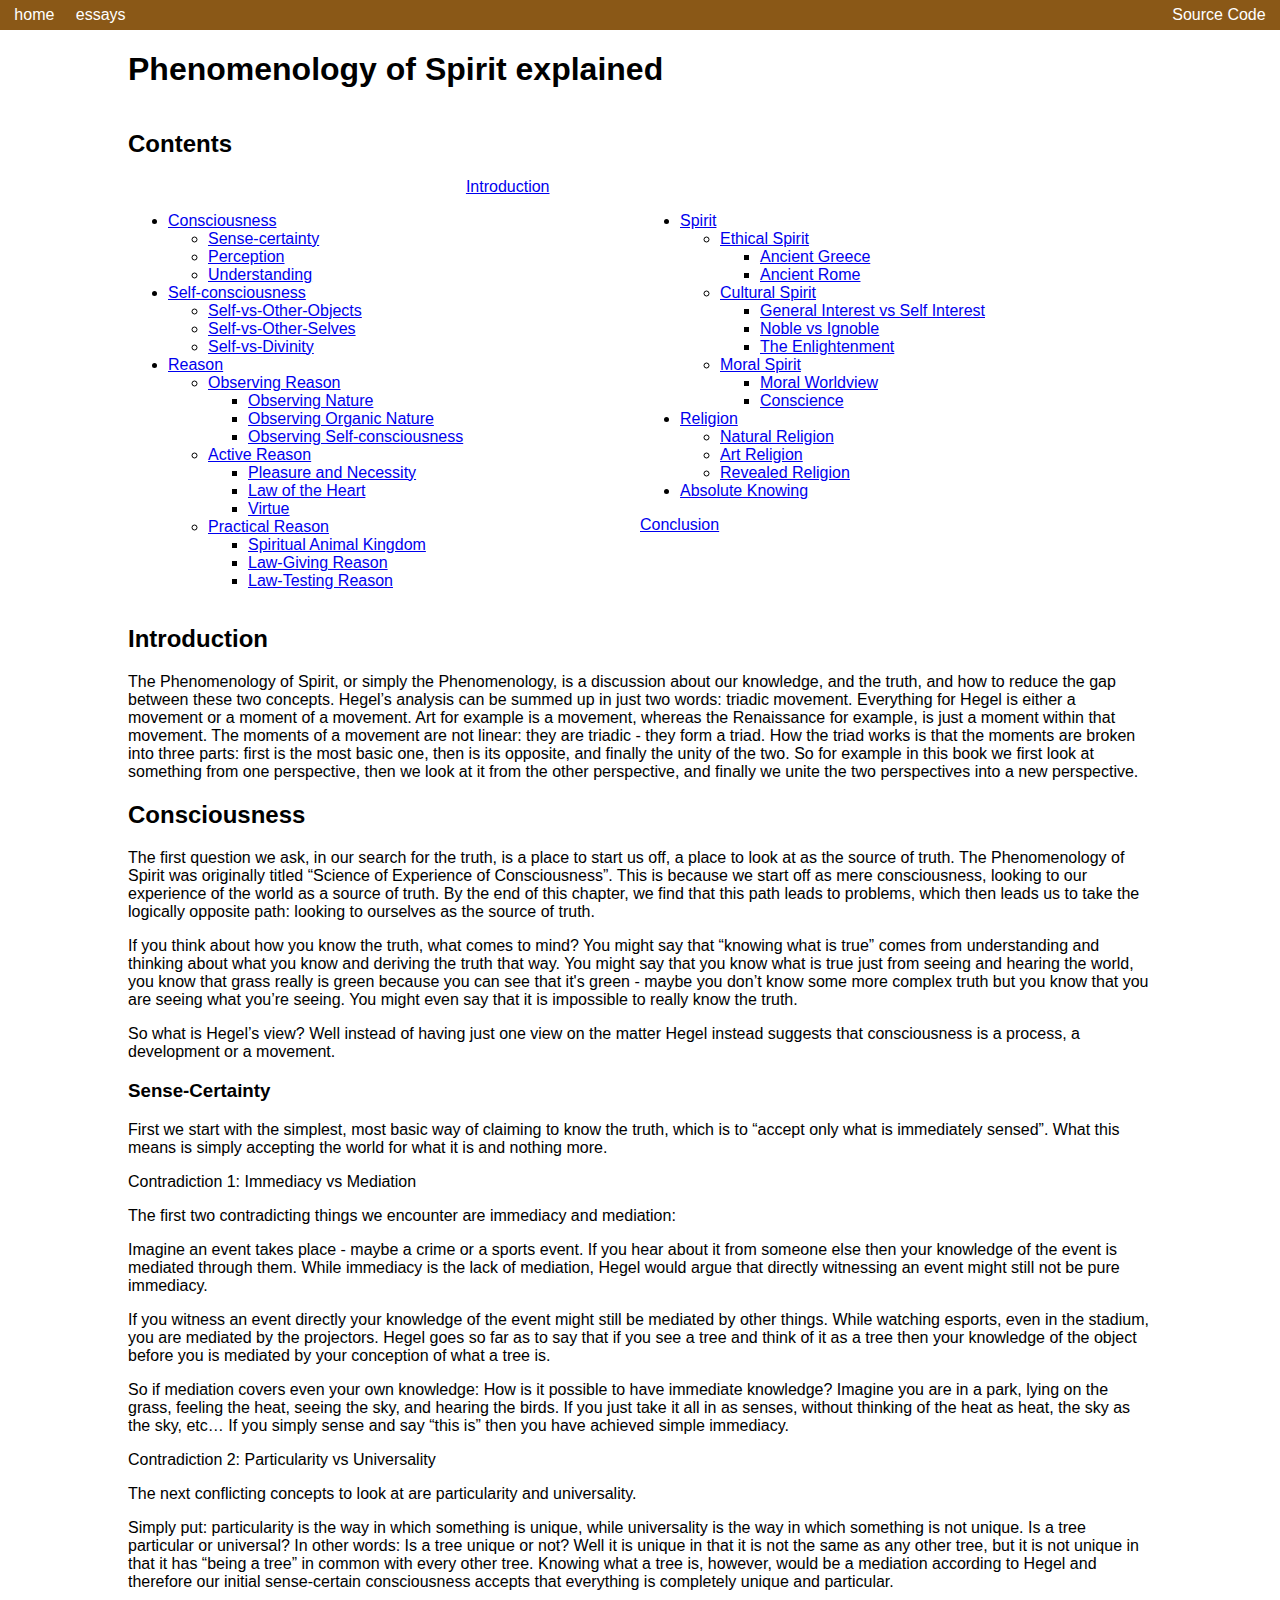
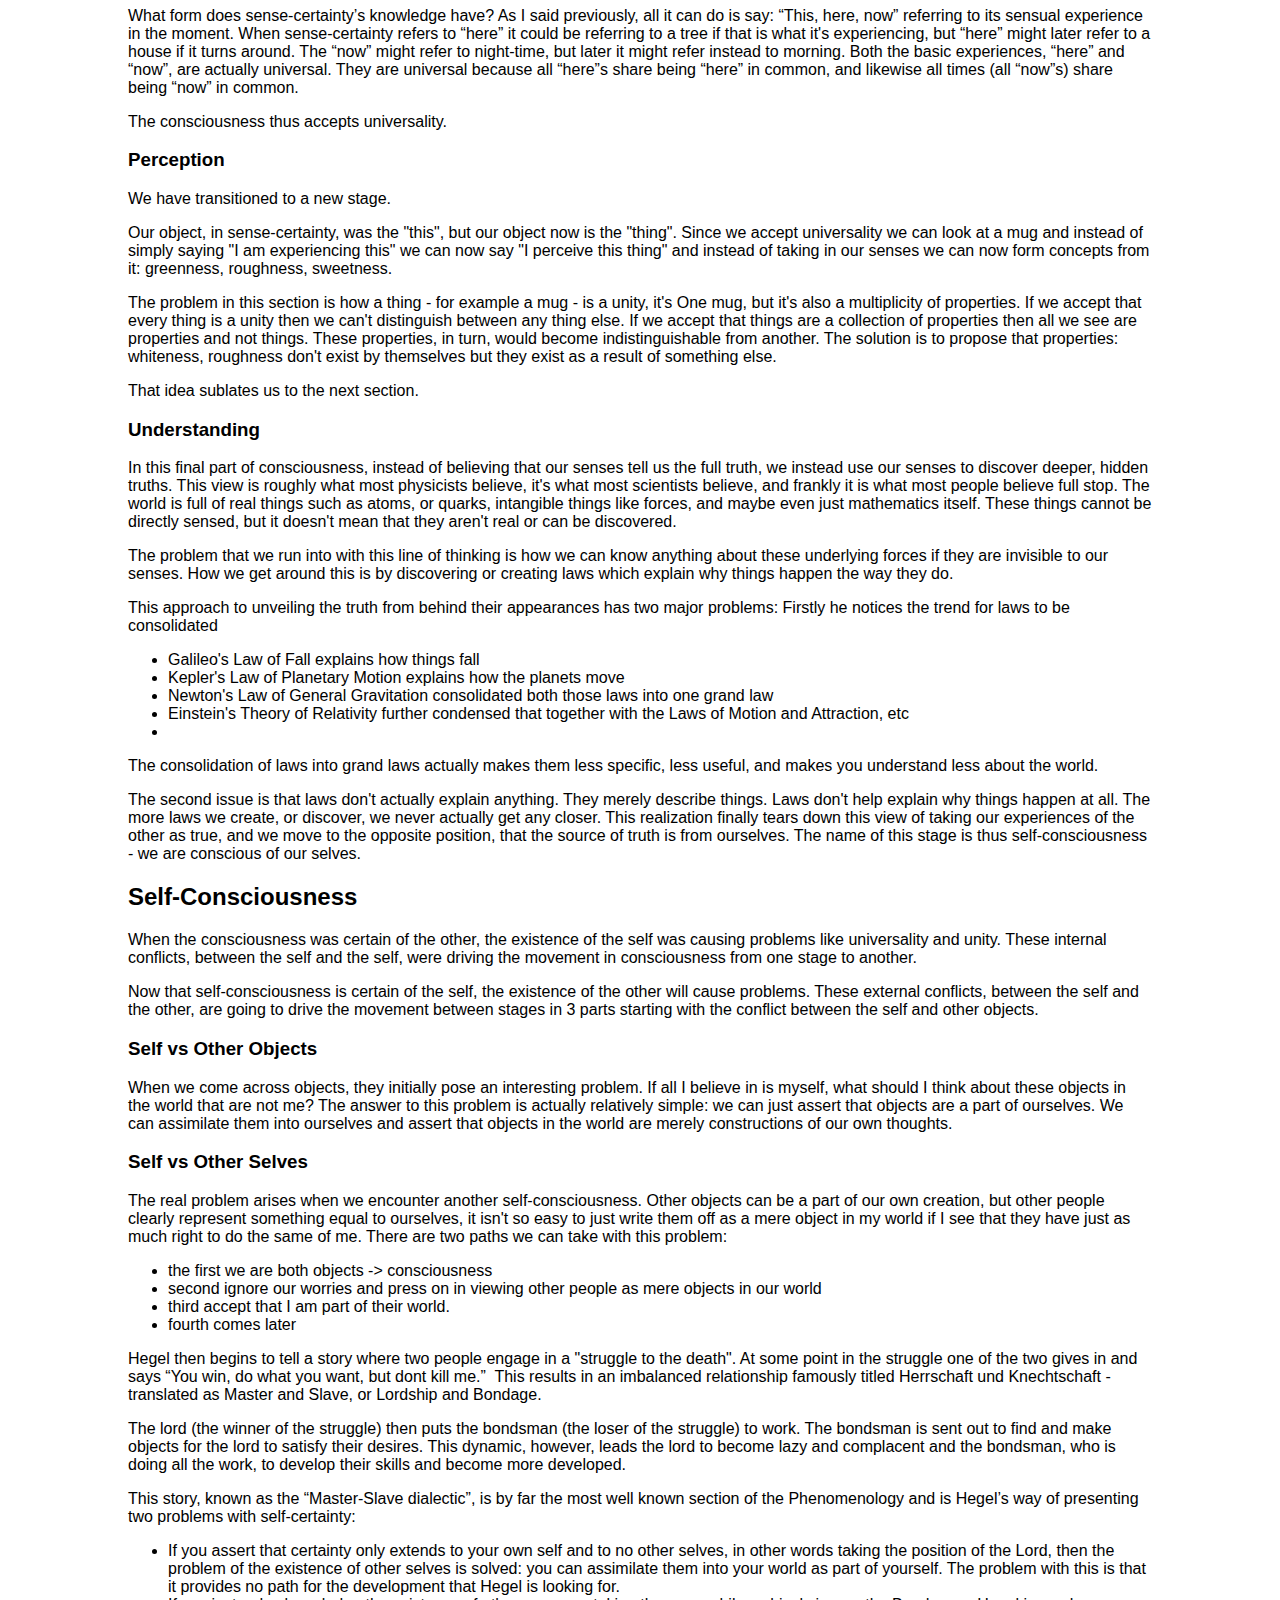
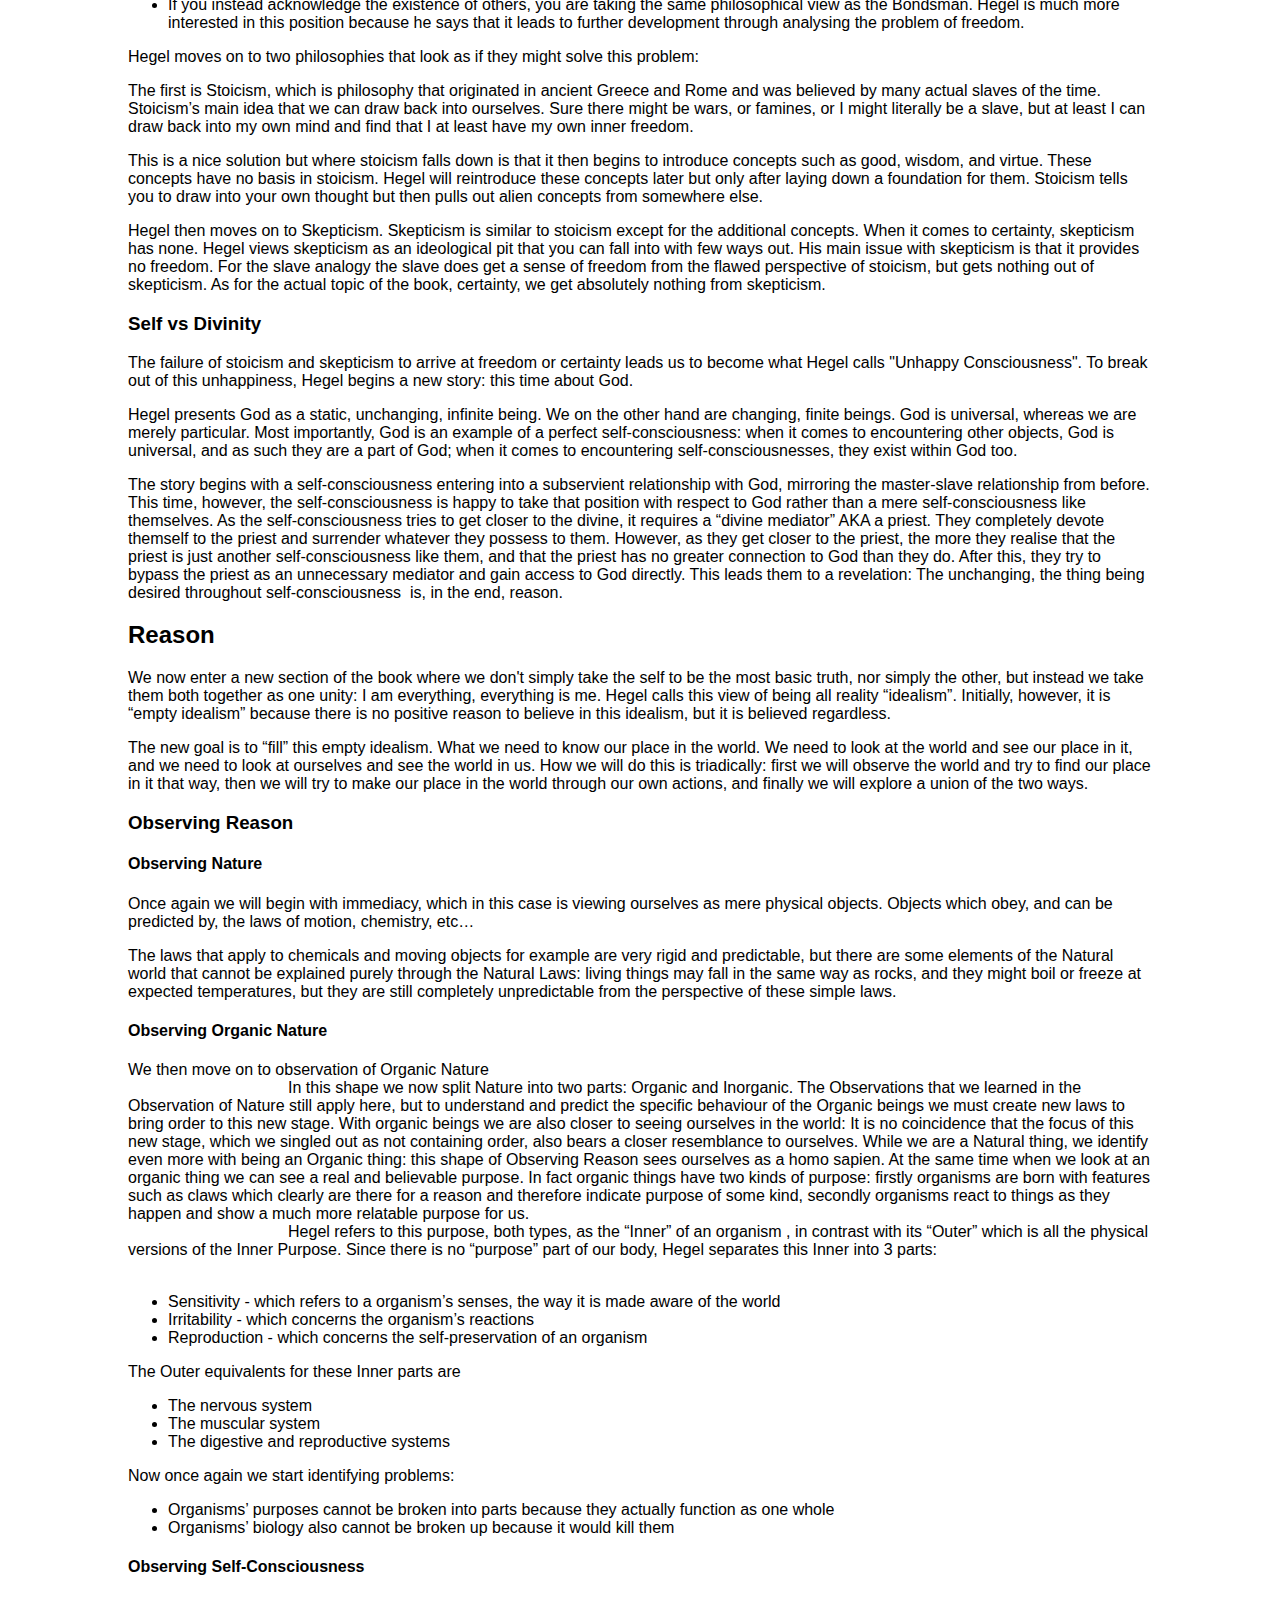
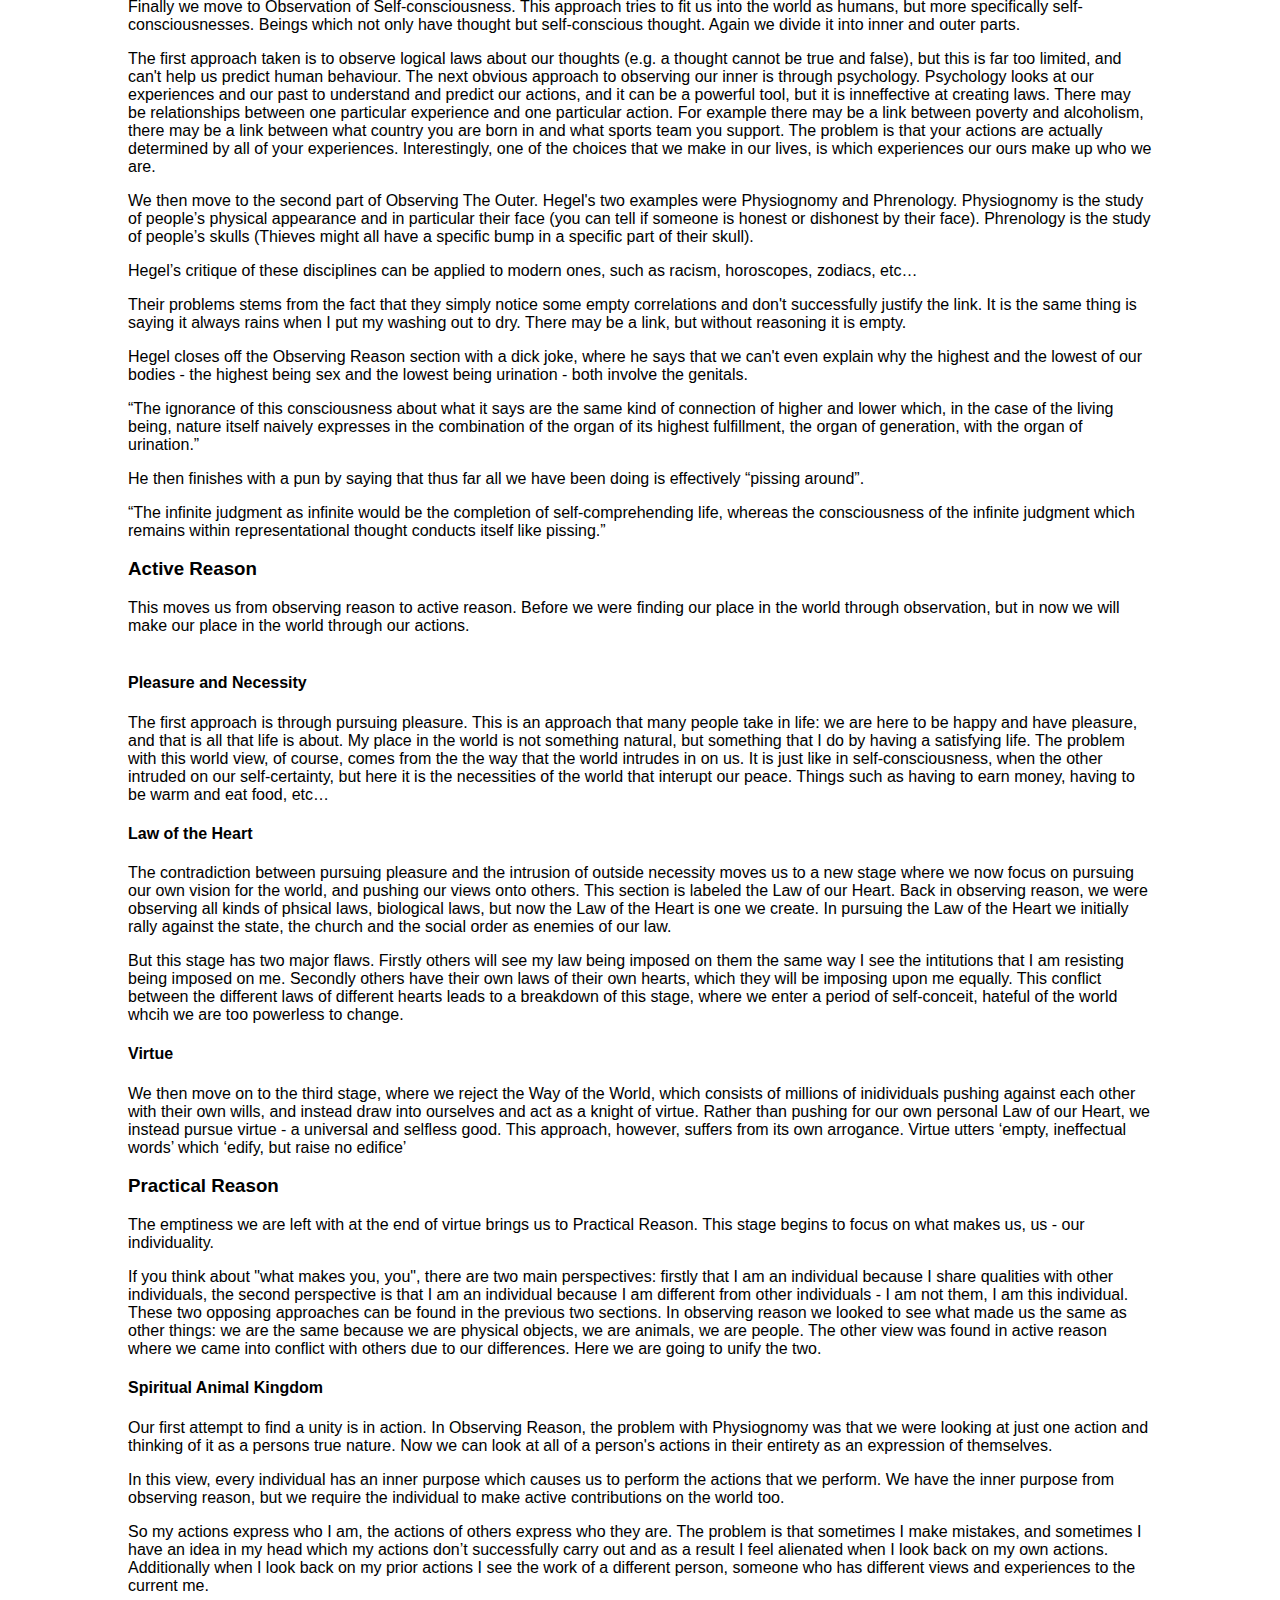
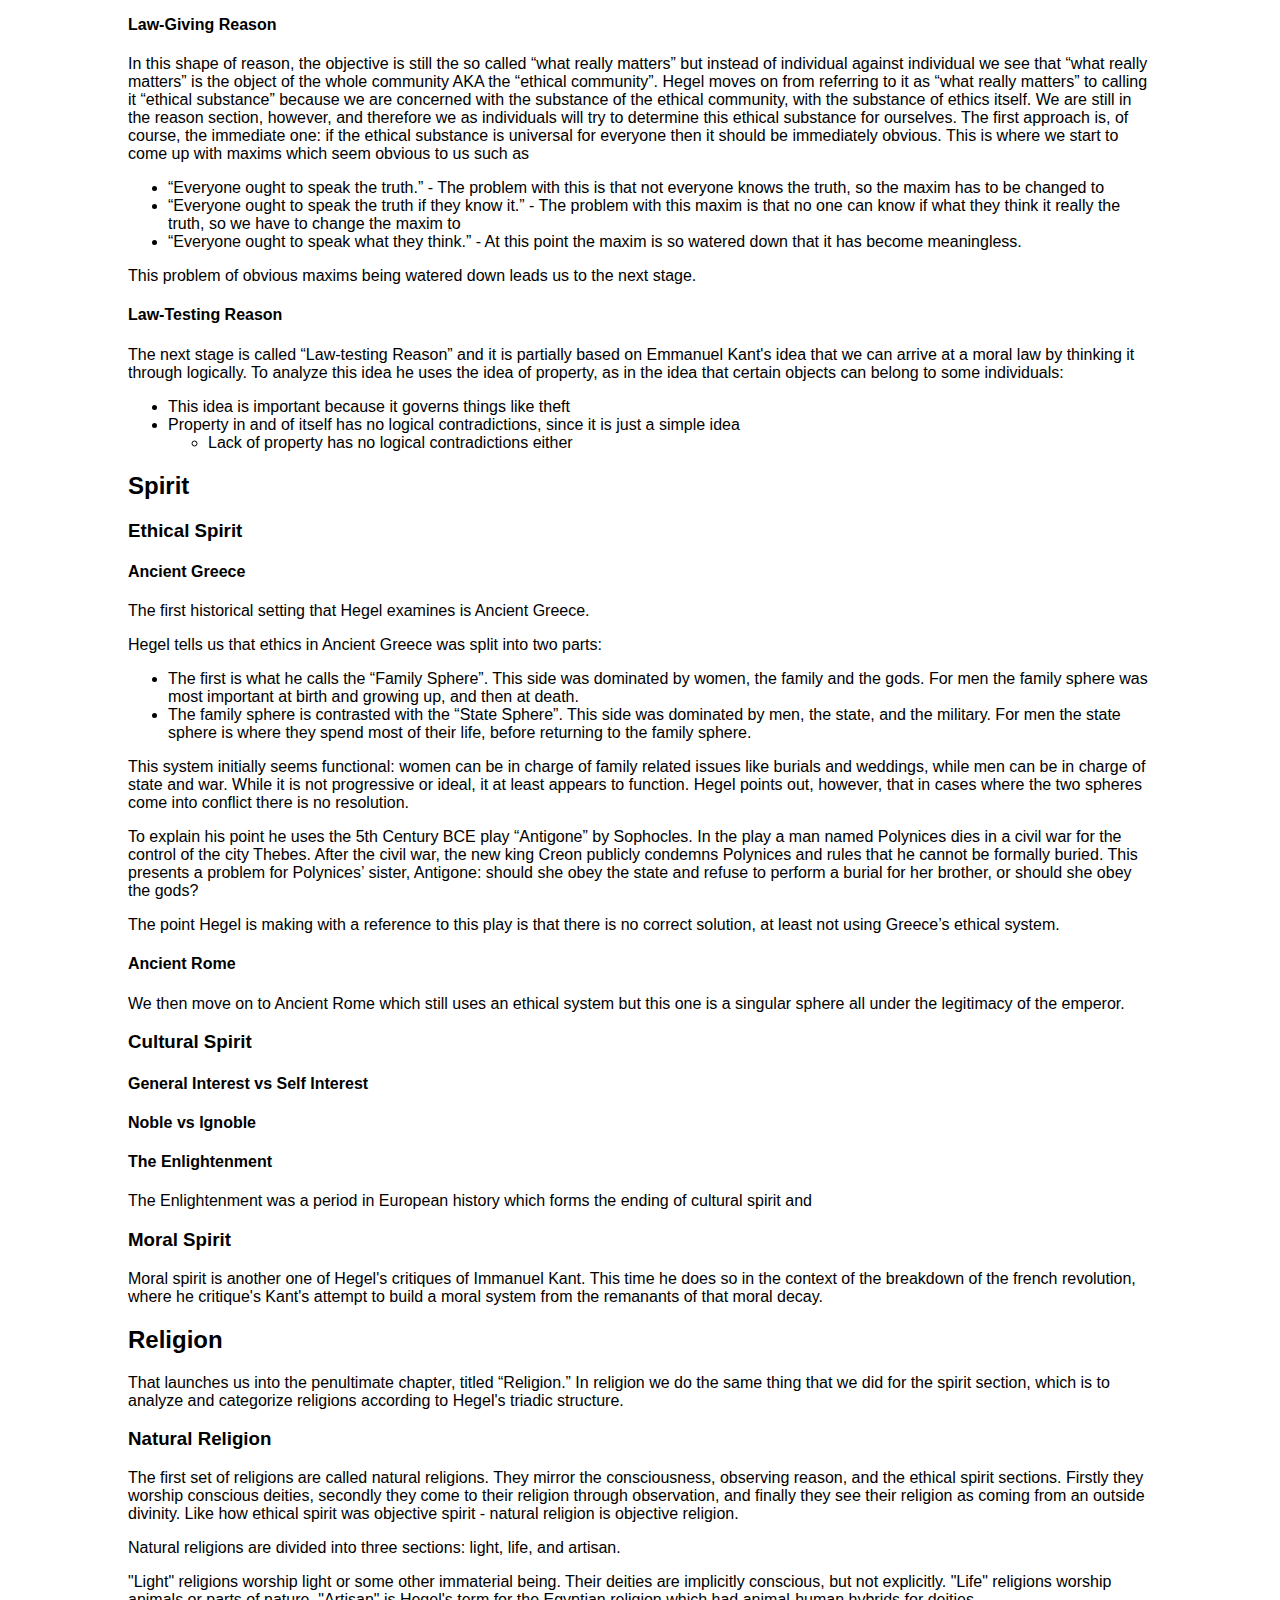
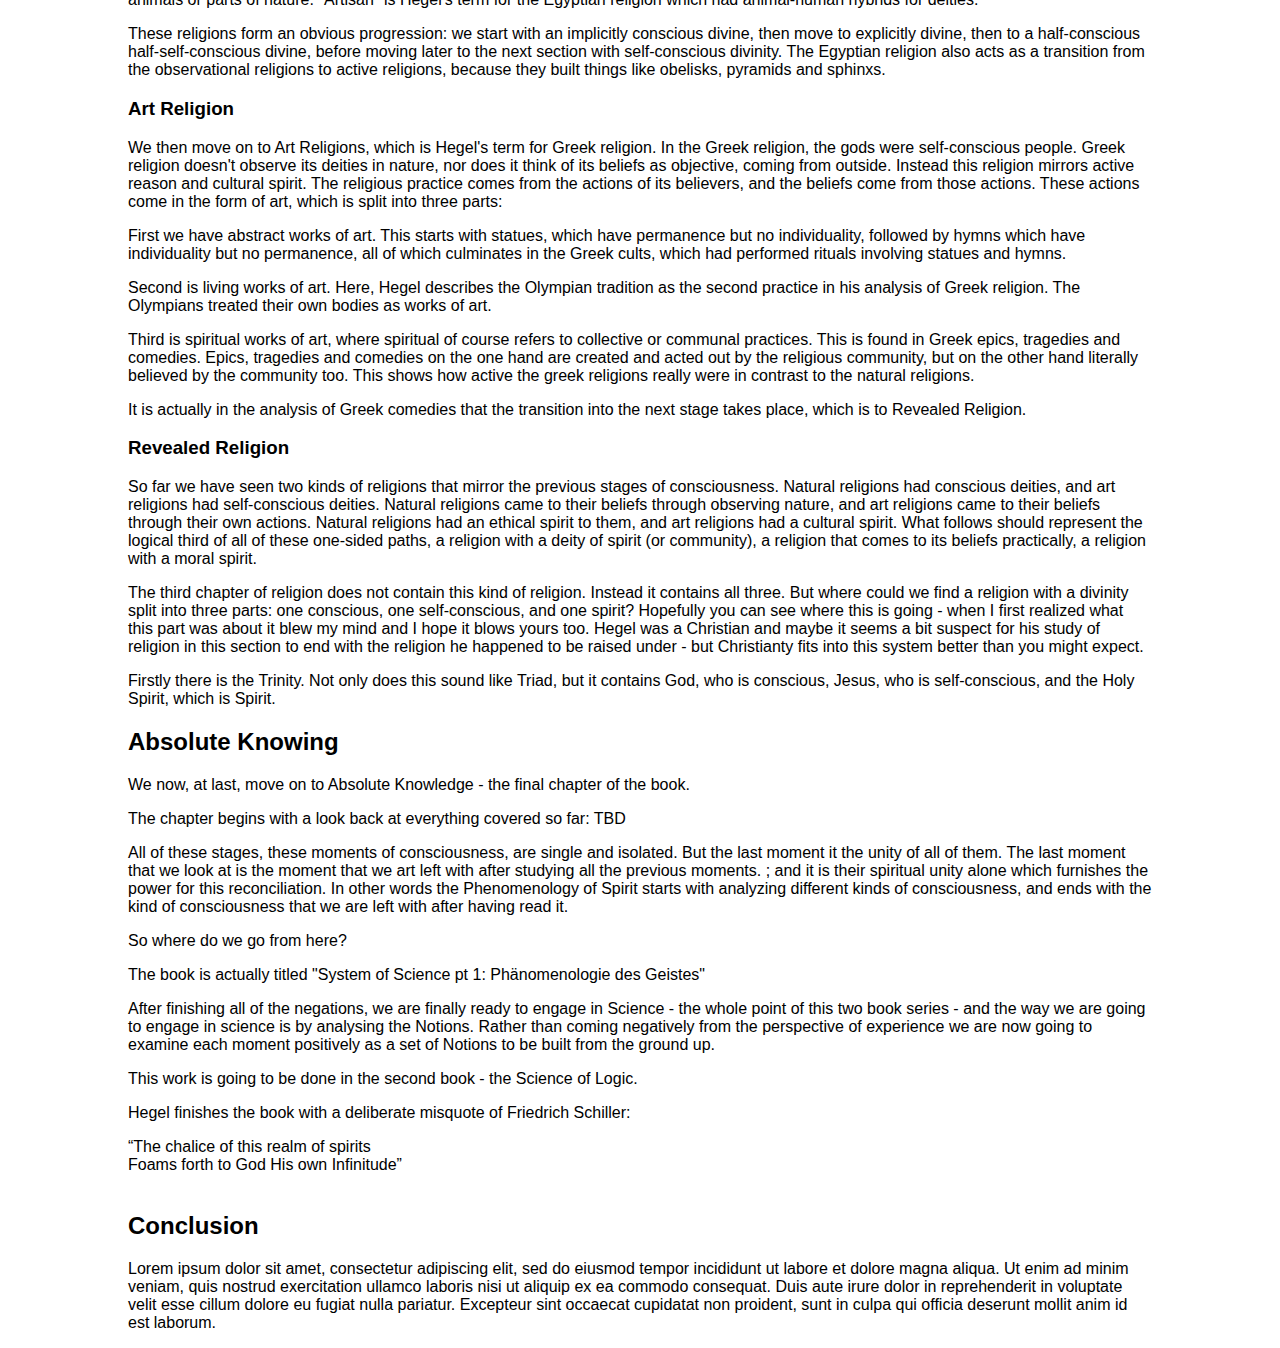
==== hegel/phenomenology of spirit/index.html @ eeebfe80 "Updated absolute knowing" ====
<!DOCTYPE html>
<html lang="en">
    <head>
        <title>Phenomenology of Spirit explained</title>
        <script src="https://ajax.googleapis.com/ajax/libs/jquery/2.1.1/jquery.min.js"></script>
        <script src="script.js"></script>
        <script src="text.js"></script>
        <link rel="stylesheet" href="../../style.css"/>
        <meta charset="utf-8">
        <meta name="X-UA-Compatible" content="IE=edge,chrome=1">
        <meta name="viewport" content="width=device-width, initial-scale=1">
        <meta property="og:locale" content="en_NZ">
        <meta name="x-country" content="nz">
        <meta name="DC.Title" content="Phenomenology of Spirit explained">
        <meta property="og:title" content="Phenomenology of Spirit explained">
        <meta property="og:url" content="https://yrrah2.github.io/essays/hegel/phenomenology%20of%20spirit/">
        <meta property="og:type" content="essay">
        <meta property="article:author" content="Harry">
        <meta name="description" content="An explanation of Hegel's Phenomenology of Spirit">
        <meta property="og:description" content="An explanation of Hegel's Phenomenology of Spirit">
        <link rel="canonical" href="https://yrrah2.github.io/essays/hegel/phenomenology%20of%20spirit/">
    </head>
    <body>
        <div class="menu">
            <a href="https://yrrah2.github.io/home/">home</a>
            <a href="index.html">essays</a>
            <span class="right">
            <a href="https://github.com/yrrah2/essays">Source Code</a>
            </span>
        </div>
        <article style="padding-left: 10%; padding-right: 10%; float:left;">
            <heading>
                <h1 id="content-start">Phenomenology of Spirit explained</h1>
            </heading>
            <nav id="contents" style="float: left; width: 100%;">
                <h2>Contents</h2>
                <div style="padding-left: 33%;"><a href="#introduction">Introduction</a></div>
                <div style="float: left; width:50%">
                    <ul>
                        <li>
                            <a href="#consciousness">Consciousness</a>
                            <ul>
                                <li><a href="#sense-certainty">Sense-certainty</a></li>
                                <li><a href="#perception">Perception</a></li>
                                <li><a href="#understanding">Understanding</a></li>
                            </ul>
                        </li>
                        <li>
                            <a href="#self-consciousness">Self-consciousness</a>
                            <ul>
                                <li><a href="#self-vs-other-objects">Self-vs-Other-Objects</a></li>
                                <li><a href="#self-vs-other-selves">Self-vs-Other-Selves</a></li>
                                <li><a href="#self-vs-divinity">Self-vs-Divinity</a></li>
                            </ul>
                        </li>
                        <li>
                            <a href="#reason">Reason</a>
                            <ul>
                                <li>
                                    <a href="#observing-reason">Observing Reason</a>
                                    <ul>
                                        <li><a href="#observing-nature">Observing Nature</a></li>
                                        <li><a href="#observing-organic-nature">Observing Organic Nature</a></li>
                                        <li><a href="#observing-self-consciousness">Observing Self-consciousness</a></li>
                                    </ul>
                                </li>
                                <li>
                                    <a href="#active-reason">Active Reason</a>
                                    <ul>
                                        <li><a href="#pleasure-and-necessity">Pleasure and Necessity</a></li>
                                        <li><a href="#law-of-the-heart">Law of the Heart</a></li>
                                        <li><a href="#virtue">Virtue</a></li>
                                    </ul>
                                </li>
                                <li>
                                    <a href="#practical-reason">Practical Reason</a>
                                    <ul>
                                        <li><a href="#spiritual-animal-kingdom">Spiritual Animal Kingdom</a></li>
                                        <li><a href="#law-giving-reason">Law-Giving Reason</a></li>
                                        <li><a href="#law-testing-reason">Law-Testing Reason</a></li>
                                    </ul>
                                </li>
                            </ul>
                        </li>
                    </ul>
                </div>
                <div style="float: left; width:50%">
                    <ul>
                        <li>
                            <a href="#spirit">Spirit</a>
                            <ul>
                                <li>
                                    <a href="#ethical-spirit">Ethical Spirit</a>
                                    <ul>
                                        <li><a href="#ancient-greec">Ancient Greece</a></li>
                                        <li><a href="#ancient-rome">Ancient Rome</a></li>
                                    </ul>
                                </li>
                                <li>
                                    <a href="#cultural-spirit">Cultural Spirit</a>
                                    <ul>
                                        <li><a href="#general-interest-vs-self-interest">General Interest vs Self Interest</a></li>
                                        <li><a href="#noble-vs-ignoble">Noble vs Ignoble</a></li>
                                        <li><a href="#the-enlightenment">The Enlightenment</a></li>
                                    </ul>
                                </li>
                                <li>
                                    <a href="#moral-spirit">Moral Spirit</a>
                                    <ul>
                                        <li><a href="#moral-worldview">Moral Worldview</a></li>
                                        <li><a href="#conscience">Conscience</a></li>
                                    </ul>
                                </li>
                            </ul>
                        </li>
                        <li>
                            <a href="#religion">Religion</a>
                            <ul>
                                <li><a href="#natural-religion">Natural Religion</a></li>
                                <li><a href="#art-religion">Art Religion</a></li>
                                <li><a href="#revealed-religion">Revealed Religion</a></li>
                            </ul>
                        </li>
                        <li><a href="#absolute-knowing">Absolute Knowing</a></li>
                    </ul>
                </div>
                <div style="padding-left: 33%;"><a href="#conclusion">Conclusion</a></div>
            </nav>
            <section style="width: 100%; float: left;">
                <section>
                    <h2 id="introduction">Introduction</h2>
                    <p>The Phenomenology of Spirit, or simply the Phenomenology, is a discussion about our knowledge, and the truth, and how to reduce the gap between these two concepts. Hegel’s analysis can be summed up in just two words: triadic movement. Everything for Hegel is either a movement or a moment of a movement. Art for example is a movement, whereas the Renaissance for example, is just a moment within that movement. The moments of a movement are not linear: they are triadic - they form a triad. How the triad works is that the moments are broken into three parts: first is the most basic one, then is its opposite, and finally the unity of the two. So for example in this book we first look at something from one perspective, then we look at it from the other perspective, and finally we unite the two perspectives into a new perspective.</p>
                </section>
                <section>
                    <h2 id="consciousness">Consciousness</h2>
                    <p>The first question we ask, in our search for the truth, is a place to start us off, a place to look at as the source of truth. The Phenomenology of Spirit was originally titled “Science of Experience of Consciousness”. This is because we start off as mere consciousness, looking to our experience of the world as a source of truth. By the end of this chapter, we find that this path leads to problems, which then leads us to take the logically opposite path: looking to ourselves as the source of truth.</p>
                    <p>If you think about how you know the truth, what comes to mind? You might say that “knowing what is true” comes from understanding and thinking about what you know and deriving the truth that way. You might say that you know what is true just from seeing and hearing the world, you know that grass really is green because you can see that it's green - maybe you don’t know some more complex truth but you know that you are seeing what you’re seeing. You might even say that it is impossible to really know the truth. </p>
                    <p>So what is Hegel’s view? Well instead of having just one view on the matter Hegel instead suggests that consciousness is a process, a development or a movement.</p>
                    <section>
                        <h3 id="sense-certainty">Sense-Certainty</h3>
                        <p>First we start with the simplest, most basic way of claiming to know the truth, which is to “accept only what is immediately sensed”. What this means is simply accepting the world for what it is and nothing more.</p>
                        <p>Contradiction 1: Immediacy vs Mediation</p>
                        <p>The first two contradicting things we encounter are immediacy and mediation:</p>
                        <p>Imagine an event takes place - maybe a crime or a sports event. If you hear about it from someone else then your knowledge of the event is mediated through them. While immediacy is the lack of mediation, Hegel would argue that directly witnessing an event might still not be pure immediacy.</p>
                        <p>If you witness an event directly your knowledge of the event might still be mediated by other things. While watching esports, even in the stadium, you are mediated by the projectors. Hegel goes so far as to say that if you see a tree and think of it as a tree then your knowledge of the object before you is mediated by your conception of what a tree is.</p>
                        <p>So if mediation covers even your own knowledge: How is it possible to have immediate knowledge? Imagine you are in a park, lying on the grass, feeling the heat, seeing the sky, and hearing the birds. If you just take it all in as senses, without thinking of the heat as heat, the sky as the sky, etc… If you simply sense and say “this is” then you have achieved simple immediacy.</p>
                        <p>Contradiction 2: Particularity vs Universality</p>
                        <p>The next conflicting concepts to look at are particularity and universality.</p>
                        <p>Simply put: particularity is the way in which something is unique, while universality is the way in which something is not unique. Is a tree particular or universal? In other words: Is a tree unique or not? Well it is unique in that it is not the same as any other tree, but it is not unique in that it has “being a tree” in common with every other tree. Knowing what a tree is, however, would be a mediation according to Hegel and therefore our initial sense-certain consciousness accepts that everything is completely unique and particular.</p>
                        <p>What form does sense-certainty’s knowledge have? As I said previously, all it can do is say: “This, here, now” referring to its sensual experience in the moment. When sense-certainty refers to “here” it could be referring to a tree if that is what it's experiencing, but “here” might later refer to a house if it turns around. The “now” might refer to night-time, but later it might refer instead to morning. Both the basic experiences, “here” and “now”, are actually universal. They are universal because all “here”s share being “here” in common, and likewise all times (all “now”s) share being “now” in common.</p>
                        <p>The consciousness thus accepts universality.</p>
                    </section>
                    <section>
                        <h3 id="perception">Perception</h3>
                        <p>We have transitioned to a new stage.</p>
                        <p>Our object, in sense-certainty, was the "this", but our object now is the "thing". Since we accept universality we can look at a mug and instead of simply saying "I am experiencing this" we can now say "I perceive this thing" and instead of taking in our senses we can now form concepts from it: greenness, roughness, sweetness.</p>
                        <p>The problem in this section is how a thing - for example a mug - is a unity, it's One mug, but it's also a multiplicity of properties. If we accept that every thing is a unity then we can't distinguish between any thing else. If we accept that things are a collection of properties then all we see are properties and not things. These properties, in turn, would become indistinguishable from another. The solution is to propose that properties: whiteness, roughness don't exist by themselves but they exist as a result of something else.</p>
                        <p>That idea sublates us to the next section.</p>
                    </section>
                    <section>
                        <h3 id="understanding">Understanding</h3>
                        <p>In this final part of consciousness, instead of believing that our senses tell us the full truth, we instead use our senses to discover deeper, hidden truths. This view is roughly what most physicists believe, it's what most scientists believe, and frankly it is what most people believe full stop. The world is full of real things such as atoms, or quarks, intangible things like forces, and maybe even just mathematics itself. These things cannot be directly sensed, but it doesn't mean that they aren't real or can be discovered.</p>
                        <p>The problem that we run into with this line of thinking is how we can know anything about these underlying forces if they are invisible to our senses. How we get around this is by discovering or creating laws which explain why things happen the way they do.</p>
                        <p>This approach to unveiling the truth from behind their appearances has two major problems: Firstly he notices the trend for laws to be consolidated</p>
                        <ul>
                            <li>Galileo's Law of Fall explains how things fall</li>
                            <li>Kepler's Law of Planetary Motion explains how the planets move</li>
                            <li>Newton's Law of General Gravitation consolidated both those laws into one grand law</li>
                            <li>Einstein's Theory of Relativity further condensed that together with the Laws of Motion and Attraction, etc</li>
                            <li></li>
                        </ul>
                        <p>The consolidation of laws into grand laws actually makes them less specific, less useful, and makes you understand less about the world.</p>
                        <p>The second issue is that laws don't actually explain anything. They merely describe things. Laws don't help explain why things happen at all. The more laws we create, or discover, we never actually get any closer. This realization finally tears down this view of taking our experiences of the other as true, and we move to the opposite position, that the source of truth is from ourselves. The name of this stage is thus self-consciousness - we are conscious of our selves.</p>
                    </section>
                </section>
                <section>
                    <h2 id="self-consciousness">Self-Consciousness</h2>
                    <div>
                        <p>When the consciousness was certain of the other, the existence of the self was causing problems like universality and unity. These internal conflicts, between the self and the self, were driving the movement in consciousness from one stage to another.</p>
                        <p>Now that self-consciousness is certain of the self, the existence of the other will cause problems. These external conflicts, between the self and the other, are going to drive the movement between stages in 3 parts starting with the conflict between the self and other objects.</p>
                        <section>
                            <h3 id="self-vs-other-objects">Self vs Other Objects</h3>
                            <p>When we come across objects, they initially pose an interesting problem. If all I believe in is myself, what should I think about these objects in the world that are not me? The answer to this problem is actually relatively simple: we can just assert that objects are a part of ourselves. We can assimilate them into ourselves and assert that objects in the world are merely constructions of our own thoughts.</p>
                        </section>
                        <section>
                            <h3 id="self-vs-other-selves">Self vs Other Selves</h3>
                            <p>The real problem arises when we encounter another self-consciousness. Other objects can be a part of our own creation, but other people clearly represent something equal to ourselves, it isn't so easy to just write them off as a mere object in my world if I see that they have just as much right to do the same of me. There are two paths we can take with this problem:</p>
                            <ul>
                                <li> the first we are both objects -> consciousness</li>
                                <li> second ignore our worries and press on in viewing other people as mere objects in our world</li>
                                <li>third accept that I am part of their world.</li>
                                <li>fourth comes later</li>
                            </ul>
                            <p>Hegel then begins to tell a story where two people engage in a "struggle to the death". At some point in the struggle one of the two gives in and says “You win, do what you want, but dont kill me.”  This results in an imbalanced relationship famously titled Herrschaft und Knechtschaft - translated as Master and Slave, or Lordship and Bondage.</p>
                            <p>The lord (the winner of the struggle) then puts the bondsman (the loser of the struggle) to work. The bondsman is sent out to find and make objects for the lord to satisfy their desires. This dynamic, however, leads the lord to become lazy and complacent and the bondsman, who is doing all the work, to develop their skills and become more developed.</p>
                            <p>This story, known as the “Master-Slave dialectic”, is by far the most well known section of the Phenomenology and is Hegel’s way of presenting two problems with self-certainty:</p>
                            <ul>
                                <li>If you assert that certainty only extends to your own self and to no other selves, in other words taking the position of the Lord, then the problem of the existence of other selves is solved: you can assimilate them into your world as part of yourself. The problem with this is that it provides no path for the development that Hegel is looking for.</li>
                                <li>If you instead acknowledge the existence of others, you are taking the same philosophical view as the Bondsman. Hegel is much more interested in this position because he says that it leads to further development through analysing the problem of freedom. </li>
                            </ul>
                            <p>Hegel moves on to two philosophies that look as if they might solve this problem:</p>
                            <p>The first is Stoicism, which is philosophy that originated in ancient Greece and Rome and was believed by many actual slaves of the time. Stoicism’s main idea that we can draw back into ourselves. Sure there might be wars, or famines, or I might literally be a slave, but at least I can draw back into my own mind and find that I at least have my own inner freedom.</p>
                            <p>This is a nice solution but where stoicism falls down is that it then begins to introduce concepts such as good, wisdom, and virtue. These concepts have no basis in stoicism. Hegel will reintroduce these concepts later but only after laying down a foundation for them. Stoicism tells you to draw into your own thought but then pulls out alien concepts from somewhere else.</p>
                            <p>Hegel then moves on to Skepticism. Skepticism is similar to stoicism except for the additional concepts. When it comes to certainty, skepticism has none. Hegel views skepticism as an ideological pit that you can fall into with few ways out. His main issue with skepticism is that it provides no freedom. For the slave analogy the slave does get a sense of freedom from the flawed perspective of stoicism, but gets nothing out of skepticism. As for the actual topic of the book, certainty, we get absolutely nothing from skepticism.</p>
                        </section>
                        <section>
                            <h3 id="self-vs-divinity">Self vs Divinity</h3>
                            <p>The failure of stoicism and skepticism to arrive at freedom or certainty leads us to become what Hegel calls "Unhappy Consciousness". To break out of this unhappiness, Hegel begins a new story: this time about God.</p>
                            <p>Hegel presents God as a static, unchanging, infinite being. We on the other hand are changing, finite beings. God is universal, whereas we are merely particular. Most importantly, God is an example of a perfect self-consciousness: when it comes to encountering other objects, God is universal, and as such they are a part of God; when it comes to encountering self-consciousnesses, they exist within God too.</p>
                            <p>The story begins with a self-consciousness entering into a subservient relationship with God, mirroring the master-slave relationship from before. This time, however, the self-consciousness is happy to take that position with respect to God rather than a mere self-consciousness like themselves. As the self-consciousness tries to get closer to the divine, it requires a “divine mediator” AKA a priest. They completely devote themself to the priest and surrender whatever they possess to them. However, as they get closer to the priest, the more they realise that the priest is just another self-consciousness like them, and that the priest has no greater connection to God than they do. After this, they try to bypass the priest as an unnecessary mediator and gain access to God directly. This leads them to a revelation: The unchanging, the thing being desired throughout self-consciousness  is, in the end, reason.</p>
                        </section>
                    </div>
                </section>
                <section>
                    <h2 id="reason">Reason</h2>
                    <div>
                        <p>We now enter a new section of the book where we don't simply take the self to be the most basic truth, nor simply the other, but instead we take them both together as one unity: I am everything, everything is me. Hegel calls this view of being all reality “idealism”. Initially, however, it is “empty idealism” because there is no positive reason to believe in this idealism, but it is believed regardless.</p>
                        <p>The new goal is to “fill” this empty idealism. What we need to know our place in the world. We need to look at the world and see our place in it, and we need to look at ourselves and see the world in us. How we will do this is triadically: first we will observe the world and try to find our place in it that way, then we will try to make our place in the world through our own actions, and finally we will explore a union of the two ways.</p>
                        <section>
                            <h3 id="observing-reason">Observing Reason</h3>
                            <section>
                                <h4 id="observing-nature">Observing Nature</h4>
                                <p>Once again we will begin with immediacy, which in this case is viewing ourselves as mere physical objects. Objects which obey, and can be predicted by, the laws of motion, chemistry, etc… </p>
                                <p>The laws that apply to chemicals and moving objects for example are very rigid and predictable, but there are some elements of the Natural world that cannot be explained purely through the Natural Laws: living things may fall in the same way as rocks, and they might boil or freeze at expected temperatures, but they are still completely unpredictable from the perspective of these simple laws.</p>
                            </section>
                            <section>
                                <h4 id="observing-organic-nature">Observing Organic Nature</h4>
                                <p>We then move on to observation of Organic Nature
                                    In this shape we now split Nature into two parts: Organic and Inorganic. The Observations that we learned in the Observation of Nature still apply here, but to understand and predict the specific behaviour of the Organic beings we must create new laws to bring order to this new stage. With organic beings we are also closer to seeing ourselves in the world: It is no coincidence that the focus of this new stage, which we singled out as not containing order, also bears a closer resemblance to ourselves. While we are a Natural thing, we identify even more with being an Organic thing: this shape of Observing Reason sees ourselves as a homo sapien. At the same time when we look at an organic thing we can see a real and believable purpose. In fact organic things have two kinds of purpose: firstly organisms are born with features such as claws which clearly are there for a reason and therefore indicate purpose of some kind, secondly organisms react to things as they happen and show a much more relatable purpose for us.
                                    Hegel refers to this purpose, both types, as the “Inner” of an organism , in contrast with its “Outer” which is all the physical versions of the Inner Purpose. Since there is no “purpose” part of our body, Hegel separates this Inner into 3 parts:
                                <ul>
                                    <li>Sensitivity - which refers to a organism’s  senses, the way it is made aware of the world</li>
                                    <li>Irritability - which concerns the organism’s reactions</li>
                                    <li>Reproduction - which concerns the self-preservation of an organism</li>
                                </ul>
                                The Outer equivalents for these Inner parts are
                                <ul>
                                    <li>The nervous system</li>
                                    <li>The muscular system</li>
                                    <li>The digestive and reproductive systems</li>
                                </ul>
                                Now once again we start identifying problems:
                                <ul>
                                    <li>Organisms’ purposes cannot be broken into parts because they actually function as one whole</li>
                                    <li>Organisms’ biology also cannot be broken up because it would kill them</li>
                                </ul>
                            </section>
                            <section>
                                <h4 id="observing-self-consciousness">Observing Self-Consciousness</h4>
                                <p>Finally we move to Observation of Self-consciousness. This approach tries to fit us into the world as humans, but more specifically self-consciousnesses. Beings which not only have thought but self-conscious thought. Again we divide it into inner and outer parts.</p>
                                <p>The first approach taken is to observe logical laws about our thoughts (e.g. a thought cannot be true and false), but this is far too limited, and can't help us predict human behaviour. The next obvious approach to observing our inner is through psychology. Psychology looks at our experiences and our past to understand and predict our actions, and it can be a powerful tool, but it is inneffective at creating laws. There may be relationships between one particular experience and one particular action. For example there may be a link between poverty and alcoholism, there may be a link between what country you are born in and what sports team you support. The problem is that your actions are actually determined by all of your experiences. Interestingly, one of the choices that we make in our lives, is which experiences our ours make up who we are.</p>
                                <p>We then move to the second part of Observing The Outer. Hegel's two examples were Physiognomy and Phrenology. Physiognomy is the study of people’s physical appearance and in particular their face (you can tell if someone is honest or dishonest by their face). Phrenology is the study of people’s skulls (Thieves might all have a specific bump in a specific part of their skull). </p>
                                <p>Hegel’s critique of these disciplines can be applied to modern ones, such as racism, horoscopes, zodiacs, etc… </p>
                                <p>Their problems stems from the fact that they simply notice some empty correlations and don't successfully justify the link. It is the same thing is saying it always rains when I put my washing out to dry. There may be a link, but without reasoning it is empty.</p>
                                <p>Hegel closes off the Observing Reason section with a dick joke, where he says that we can't even explain why the highest and the lowest of our bodies - the highest being sex and the lowest being urination - both involve the genitals.</p>
                                <p>“The ignorance of this consciousness about what it says are the same kind of connection of higher and lower which, in the case of the living being, nature itself naively expresses in the combination of the organ of its highest fulfillment, the organ of generation, with the organ of urination.”</p>
                                <p>He then finishes with a pun by saying that thus far all we have been doing is effectively “pissing around”.</p>
                                <p>“The infinite judgment as infinite would be the completion of self-comprehending life, whereas the consciousness of the infinite judgment which remains within representational thought conducts itself like pissing.”</p>
                            </section>
                        </section>
                        <section>
                            <h3 id="active-reason">Active Reason</h3>
                            <p>This moves us from observing reason to active reason. Before we were finding our place in the world through observation, but in now we will make our place in the world through our actions.
                            <section>
                                <h4 id="pleasure-and-necessity">Pleasure and Necessity</h4>
                                <p>The first approach is through pursuing pleasure. This is an approach that many people take in life: we are here to be happy and have pleasure, and that is all that life is about. My place in the world is not something natural, but something that I do by having a satisfying life. The problem with this world view, of course, comes from the the way that the world intrudes in on us. It is just like in self-consciousness, when the other intruded on our self-certainty, but here it is the necessities of the world that interupt our peace. Things such as having to earn money, having to be warm and eat food, etc…</p>
                            </section>
                            <section>
                                <h4 id="law-of-the-heart">Law of the Heart</h4>
                                <p>The contradiction between pursuing pleasure and the intrusion of outside necessity moves us to a new stage where we now focus on pursuing our own vision for the world, and pushing our views onto others. This section is labeled the Law of our Heart. Back in observing reason, we were observing all kinds of phsical laws, biological laws, but now the Law of the Heart is one we create. In pursuing the Law of the Heart we initially rally against the state, the church and the social order as enemies of our law.</p>
                                <p>But this stage has two major flaws. Firstly others will see my law being imposed on them the same way I see the intitutions that I am resisting being imposed on me. Secondly others have their own laws of their own hearts, which they will be imposing upon me equally. This conflict between the different laws of different hearts leads to a breakdown of this stage, where we enter a period of self-conceit, hateful of the world whcih we are too powerless to change.</p>
                            </section>
                            <section>
                                <h4 id="virtue">Virtue</h4>
                                <p>We then move on to the third stage, where we reject the Way of the World, which consists of millions of inidividuals pushing against each other with their own wills, and instead draw into ourselves and act as a knight of virtue. Rather than pushing for our own personal Law of our Heart, we instead pursue virtue - a universal and selfless good. This approach, however, suffers from its own arrogance. Virtue utters ‘empty, ineffectual words’ which ‘edify, but raise no edifice’</p>
                            </section>
                        </section>
                        <section>
                            <h3 id="practical-reason">Practical Reason</h3>
                            <p>The emptiness we are left with at the end of virtue brings us to Practical Reason. This stage begins to focus on what makes us, us - our individuality.</p>
                            <p>If you think about "what makes you, you", there are two main perspectives: firstly that I am an individual because I share qualities with other individuals, the second perspective is that I am an individual because I am different from other individuals - I am not them, I am this individual. These two opposing approaches can be found in the previous two sections. In observing reason we looked to see what made us the same as other things: we are the same because we are physical objects, we are animals, we are people. The other view was found in active reason where we came into conflict with others due to our differences. Here we are going to unify the two.</p>
                            <section>
                                <h4 id="spiritual-animal-kingdom">Spiritual Animal Kingdom</h4>
                                <p>Our first attempt to find a unity is in action. In Observing Reason, the problem with Physiognomy was that we were looking at just one action and thinking of it as a persons true nature. Now we can look at all of a person's actions in their entirety as an expression of themselves.</p>
                                <p>In this view, every individual has an inner purpose which causes us to perform the actions that we perform. We have the inner purpose from observing reason, but we require the individual to make active contributions on the world too.</p>
                                <p>So my actions express who I am, the actions of others express who they are. The problem is that sometimes I make mistakes, and sometimes I have an idea in my head which my actions don’t successfully carry out and as a result I feel alienated when I look back on my own actions. Additionally when I look back on my prior actions I see the work of a different person, someone who has different views and experiences to the current me.</p>
                            </section>
                            <section>
                                <h4 id="law-giving-reason">Law-Giving Reason</h4>
                                <p>In this shape of reason, the objective is still the so called “what really matters” but instead of individual against individual we see that “what really matters” is the object of the whole community AKA the “ethical community”. Hegel moves on from referring to it as “what really matters” to calling it “ethical substance” because we are concerned with the substance of the ethical community, with the substance of ethics itself. We are still in the reason section, however, and therefore we as individuals will try to determine this ethical substance for ourselves. The first approach is, of course, the immediate one: if the ethical substance is universal for everyone then it should be immediately obvious. This is where we start to come up with maxims which seem obvious to us such as </p>
                                <ul>
                                    <li>“Everyone ought to speak the truth.” - The problem with this is that not everyone knows the truth, so the maxim has to be changed to</li>
                                    <li>“Everyone ought to speak the truth if they know it.” - The problem with this maxim is that no one can know if what they think it really the truth, so we have to change the maxim to</li>
                                    <li>“Everyone ought to speak what they think.” - At this point the maxim is so watered down that it has become meaningless.</li>
                                </ul>
                                <p>This problem of obvious maxims being watered down leads us to the next stage.</p>
                            </section>
                            <section>
                                <h4 id="law-testing-reason">Law-Testing Reason</h4>
                                <p>The next stage is called “Law-testing Reason” and it is partially based on Emmanuel Kant's idea that we can arrive at a moral law by thinking it through logically. To analyze this idea he uses the idea of property, as in the idea that certain objects can belong to some individuals:</p>
                                <ul>
                                    <li>This idea is important because it governs things like theft</li>
                                    <li>
                                        Property in and of itself has no logical contradictions, since it is just a simple idea
                                        <ul>
                                            <li>Lack of property has no logical contradictions either</li>
                                        </ul>
                                    </li>
                                </ul>
                            </section>
                        </section>
                    </div>
                </section>
                <section>
                    <h2 id="spirit">Spirit</h2>
                    <div>
                        <section>
                            <h3 id="ethical-spirit">Ethical Spirit</h3>
                            <section>
                                <h4 id="ancient-greece">Ancient Greece</h4>
                                <p>The first historical setting that Hegel examines is Ancient Greece.</p>
                                <p>Hegel tells us that ethics in Ancient Greece was split into two parts:</p>
                                <ul>
                                    <li>The first is what he calls the “Family Sphere”. This side was dominated by women, the family and the gods. For men the family sphere was most important at birth and growing up, and then at death.</li>
                                    <li>The family sphere is contrasted with the “State Sphere”. This side was dominated by men, the state, and the military. For men the state sphere is where they spend most of their life, before returning to the family sphere.</li>
                                </ul>
                                <p>This system initially seems functional: women can be in charge of family related issues like burials and weddings, while men can be in charge of state and war. While it is not progressive or ideal, it at least appears to function. Hegel points out, however, that in cases where the two spheres come into conflict there is no resolution.</p>
                                <p>To explain his point he uses the 5th Century BCE play “Antigone” by Sophocles. In the play a man named Polynices dies in a civil war for the control of the city Thebes. After the civil war, the new king Creon publicly condemns Polynices and rules that he cannot be formally buried. This presents a problem for Polynices’ sister, Antigone: should she obey the state and refuse to perform a burial for her brother, or should she obey the gods?</p>
                                <p>The point Hegel is making with a reference to this play is that there is no correct solution, at least not using Greece’s ethical system.</p>
                            </section>
                            <section>
                                <h4 id="ancient-rome">Ancient Rome</h4>
                                <p>We then move on to Ancient Rome which still uses an ethical system but this one is a singular sphere all under the legitimacy of the emperor.</p>
                            </section>
                        </section>
                        <section>
                            <h3 id="cultural-spirit">Cultural Spirit</h3>
                            <section>
                                <h4>General Interest vs Self Interest</h4>
                                <p></p>
                            </section>
                            <section>
                                <h4>Noble vs Ignoble</h4>
                            </section>
                            <section>
                                <h4>The Enlightenment</h4>
                                <p>The Enlightenment was a period in European history which forms the ending of cultural spirit and </p>
                            </section>
                        </section>
                        <section>
                            <h3>Moral Spirit</h3>
                            <p>Moral spirit is another one of Hegel's critiques of Immanuel Kant. This time he does so in the context of the breakdown of the french revolution, where he critique's Kant's attempt to build a moral system from the remanants of that moral decay.</p>
                        </section>
                    </div>
                </section>
                <section>
                    <h2 id="religion">Religion</h2>
                    <div>
                        <p>That launches us into the penultimate chapter, titled “Religion.” In religion we do the same thing that we did for the spirit section, which is to analyze and categorize religions according to Hegel's triadic structure.</p>
                        <section>
                            <h3>Natural Religion</h3>
                            <p>The first set of religions are called natural religions. They mirror the consciousness, observing reason, and the ethical spirit sections. Firstly they worship conscious deities, secondly they come to their religion through observation, and finally they see their religion as coming from an outside divinity. Like how ethical spirit was objective spirit - natural religion is objective religion.</p>
                            <p>Natural religions are divided into three sections: light, life, and artisan.</p>
                            <p>"Light" religions worship light or some other immaterial being. Their deities are implicitly conscious, but not explicitly. "Life" religions worship animals or parts of nature. "Artisan" is Hegel's term for the Egyptian religion which had animal-human hybrids for deities.</p>
                            <p>These religions form an obvious progression: we start with an implicitly conscious divine, then move to explicitly divine, then to a half-conscious half-self-conscious divine, before moving later to the next section with self-conscious divinity. The Egyptian religion also acts as a transition from the observational religions to active religions, because they built things like obelisks, pyramids and sphinxs.</p>
                        </section>
                        <section>
                            <h3>Art Religion</h3>
                            <p>We then move on to Art Religions, which is Hegel's term for Greek religion. In the Greek religion, the gods were self-conscious people. Greek religion doesn't observe its deities in nature, nor does it think of its beliefs as objective, coming from outside. Instead this religion mirrors active reason and cultural spirit. The religious practice comes from the actions of its believers, and the beliefs come from those actions. These actions come in the form of art, which is split into three parts:</p>
                            <p>First we have abstract works of art. This starts with statues, which have permanence but no individuality, followed by hymns which have individuality but no permanence, all of which culminates in the Greek cults, which had performed rituals involving statues and hymns.</p>
                            <p>Second is living works of art. Here, Hegel describes the Olympian tradition as the second practice in his analysis of Greek religion. The Olympians treated their own bodies as works of art.</p>
                            <p>Third is spiritual works of art, where spiritual of course refers to collective or communal practices. This is found in Greek epics, tragedies and comedies. Epics, tragedies and comedies on the one hand are created and acted out by the religious community, but on the other hand literally believed by the community too. This shows how active the greek religions really were in contrast to the natural religions.</p>
                            <p>It is actually in the analysis of Greek comedies that the transition into the next stage takes place, which is to Revealed Religion.</p>
                        </section>
                        <section>
                            <h3>Revealed Religion</h3>
                            <p>So far we have seen two kinds of religions that mirror the previous stages of consciousness. Natural religions had conscious deities, and art religions had self-conscious deities. Natural religions came to their beliefs through observing nature, and art religions came to their beliefs through their own actions. Natural religions had an ethical spirit to them, and art religions had a cultural spirit. What follows should represent the logical third of all of these one-sided paths, a religion with a deity of spirit (or community), a religion that comes to its beliefs practically, a religion with a moral spirit.</p>
                            <p>The third chapter of religion does not contain this kind of religion. Instead it contains all three. But where could we find a religion with a divinity split into three parts: one conscious, one self-conscious, and one spirit? Hopefully you can see where this is going - when I first realized what this part was about it blew my mind and I hope it blows yours too. Hegel was a Christian and maybe it seems a bit suspect for his study of religion in this section to end with the religion he happened to be raised under - but Christianty fits into this system better than you might expect.</p>
                            <p>Firstly there is the Trinity. Not only does this sound like Triad, but it contains God, who is conscious, Jesus, who is self-conscious, and the Holy Spirit, which is Spirit.</p>
                        </section>
                    </div>
                </section>
                <section>
                    <h2 id="absolute-knowing">Absolute Knowing</h2>
                    <p>We now, at last, move on to Absolute Knowledge - the final chapter of the book. </p>
                    <p>The chapter begins with a look back at everything covered so far: TBD</p>
                    <p>All of these stages, these moments of consciousness, are single and isolated. But the last moment it the unity of all of them. The last moment that we look at is the moment that we art left with after studying all the previous moments. ; and it is their spiritual unity alone which furnishes the power for this reconciliation. In other words the Phenomenology of Spirit starts with analyzing different kinds of consciousness, and ends with the kind of consciousness that we are left with after having read it.</p>
                    <p>So where do we go from here?</p>
                    <p>The book is actually titled "System of Science pt 1: Phänomenologie des Geistes"</p>
                    <p>After finishing all of the negations, we are finally ready to engage in Science - the whole point of this two book series - and the way we are going to engage in science is by analysing the Notions. Rather than coming negatively from the perspective of experience we are now going to examine each moment positively as a set of Notions to be built from the ground up.</p>
                    <p>This work is going to be done in the second book - the Science of Logic.</p>
                    <p>Hegel finishes the book with a deliberate misquote of Friedrich Schiller:</p>
                    <p>“The chalice of this realm of spirits
Foams forth to God His own Infinitude”
                    </p>
                </section>
                <section>
                    <h2 id="conclusion">Conclusion</h2>
                    <p>Lorem ipsum dolor sit amet, consectetur adipiscing elit, sed do eiusmod tempor incididunt ut labore et dolore magna aliqua. Ut enim ad minim veniam, quis nostrud exercitation ullamco laboris nisi ut aliquip ex ea commodo consequat. Duis aute irure dolor in reprehenderit in voluptate velit esse cillum dolore eu fugiat nulla pariatur. Excepteur sint occaecat cupidatat non proident, sunt in culpa qui officia deserunt mollit anim id est laborum.</p>
                </section>
            </section>
        </article>
    </body>
</html>
---- style.css ----
body {
	margin: auto;
	font-family: sans-serif;
}

.main {
	padding: 1ex;
}

#display {
	white-space: pre-wrap;
}

.right {
	float: right;
	margin: 0;
	padding: 0;
}

.menu {
	background-color: #8a5817;
	padding: 0.7ex;
}

.menu a, .menu b {
	padding: 0.5ex 1ex;
	color: #fff;
	text-decoration: none;
}

.menu a:hover {
	background-color: #976b33;
}


p {
	white-space: pre-wrap;
	/*display: inline;*/
}
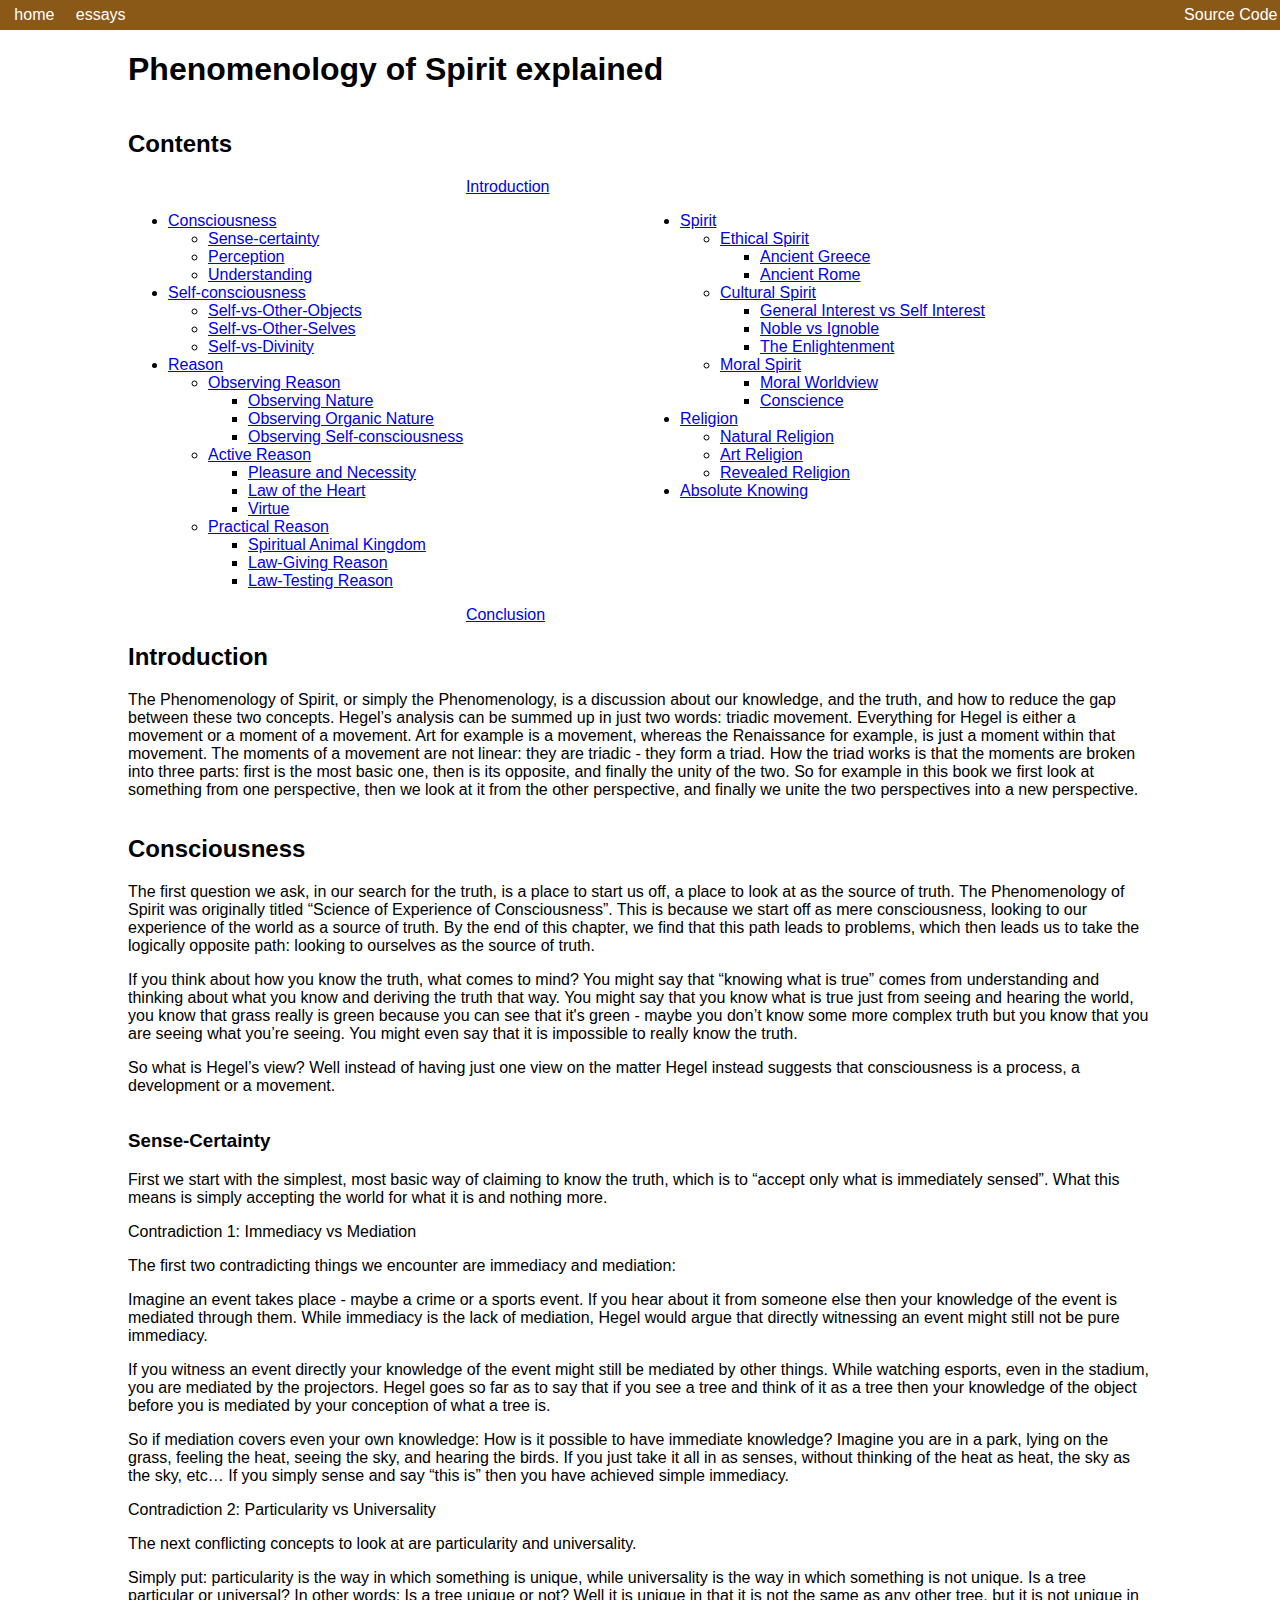
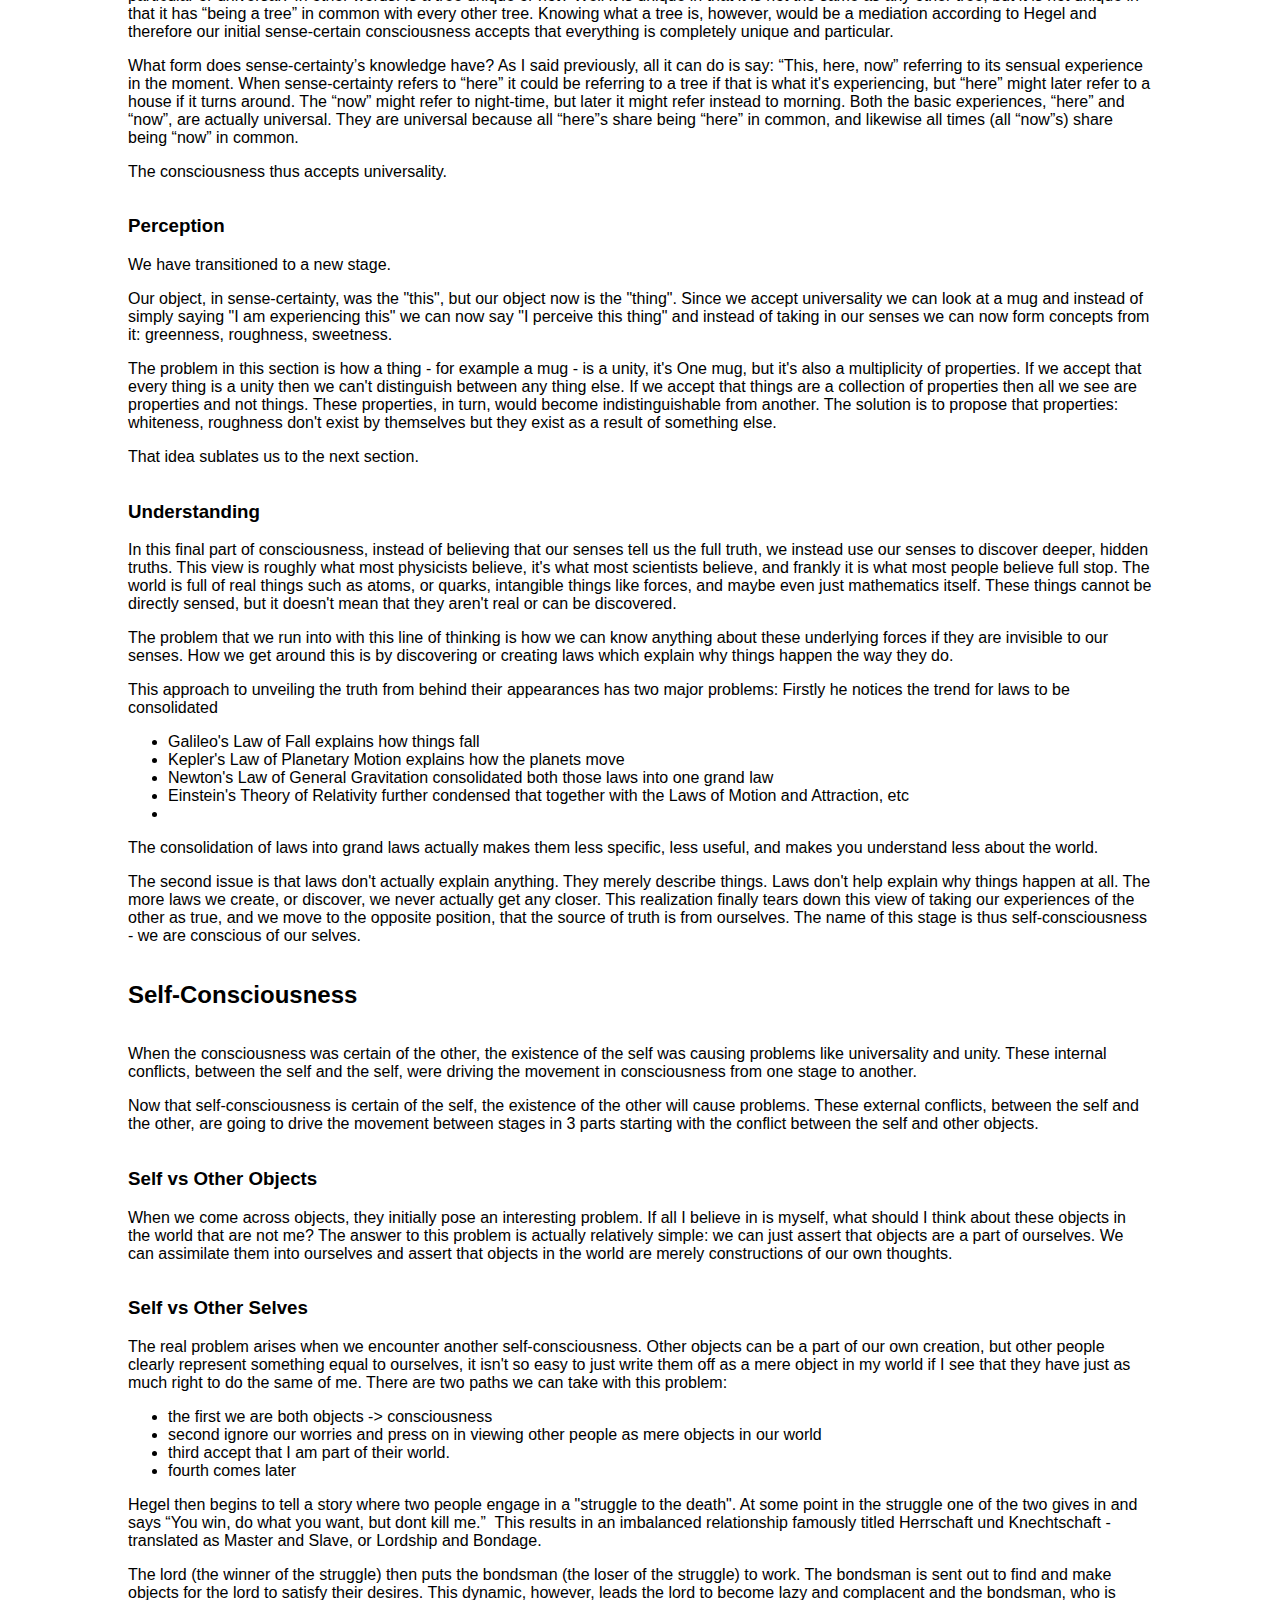
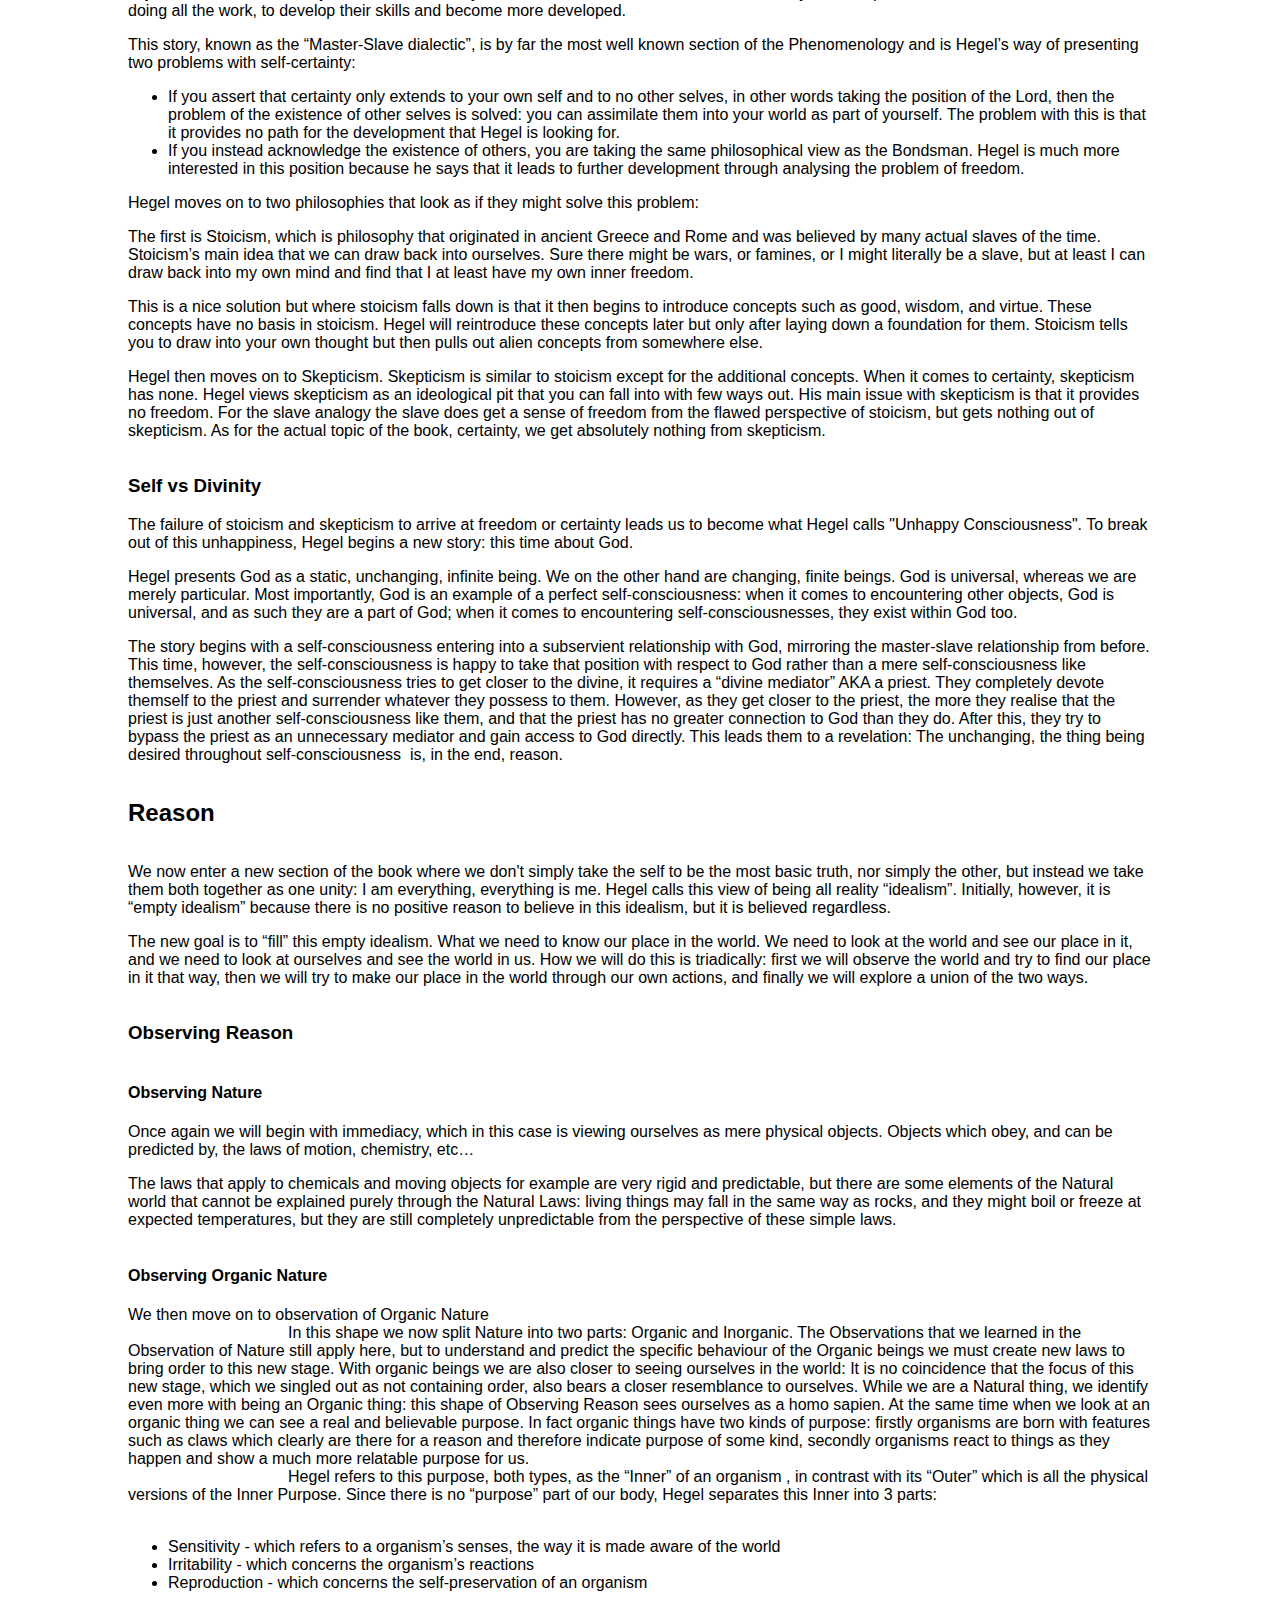
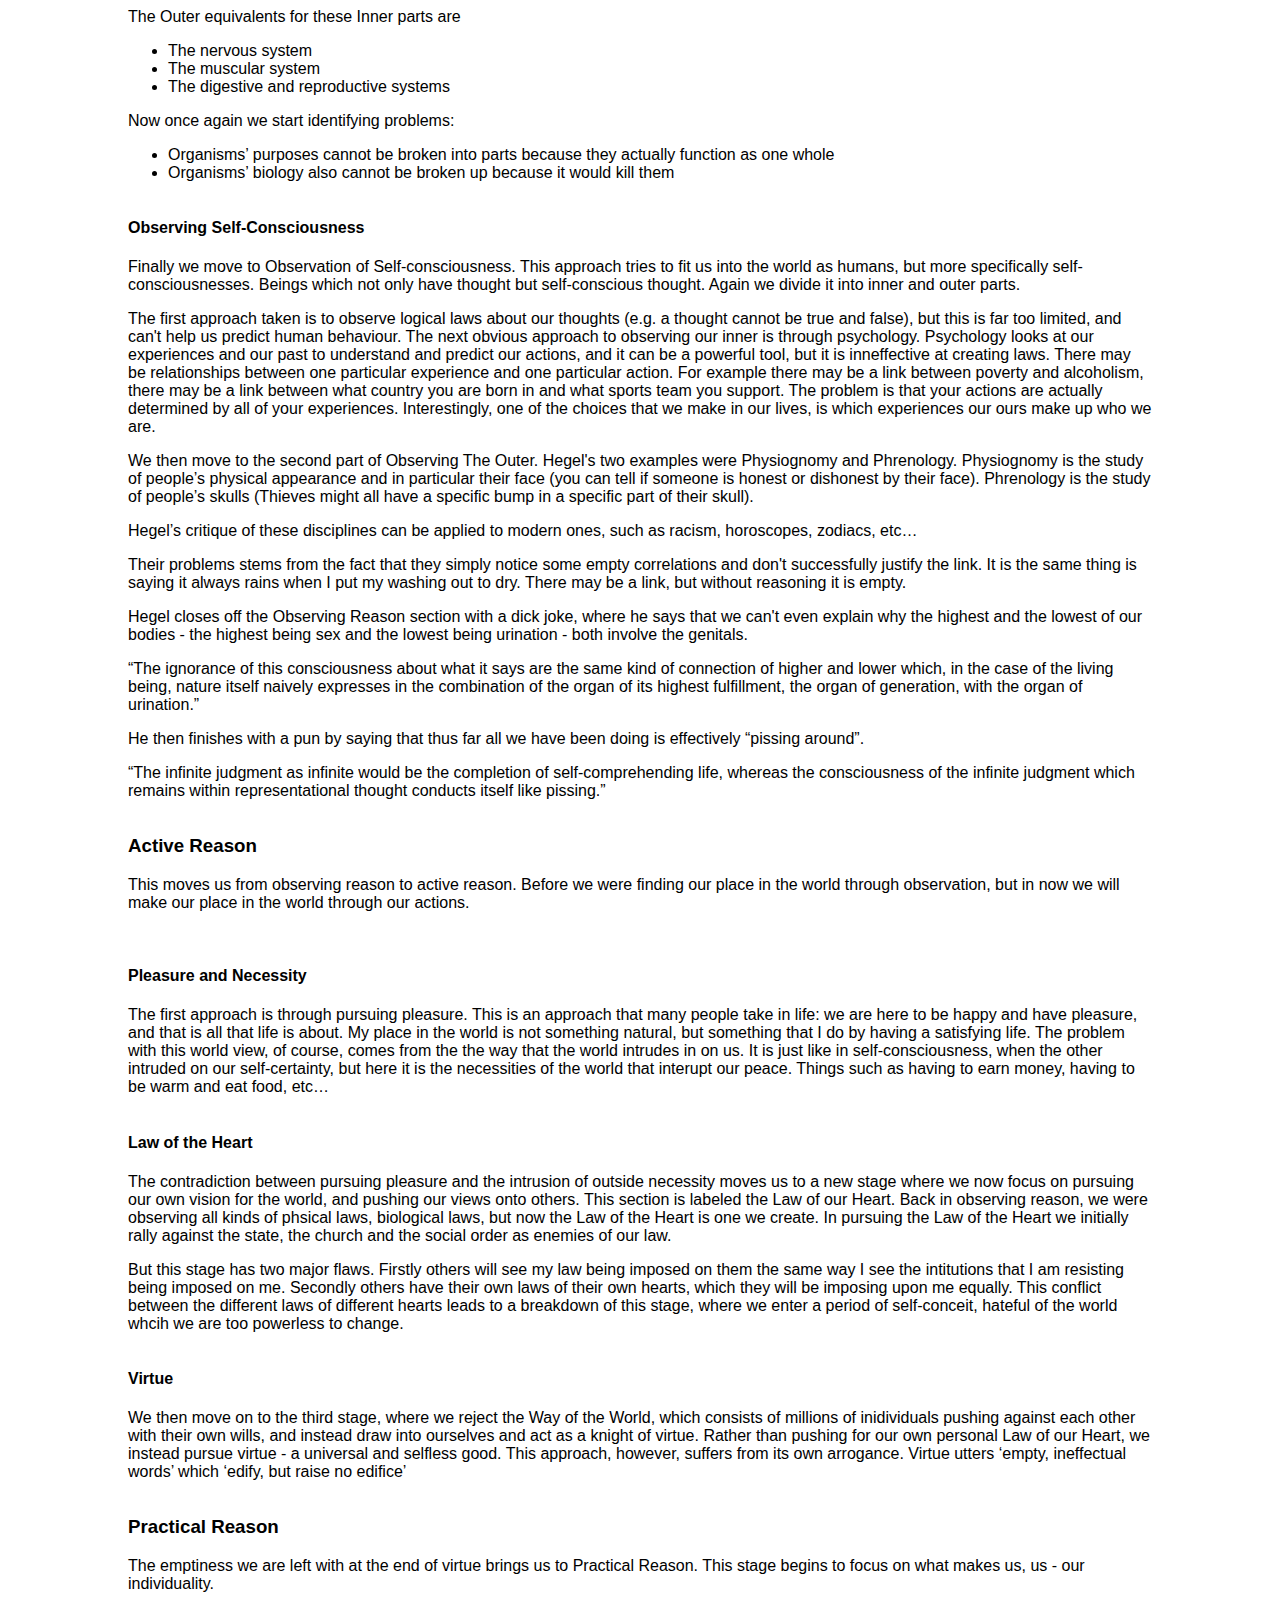
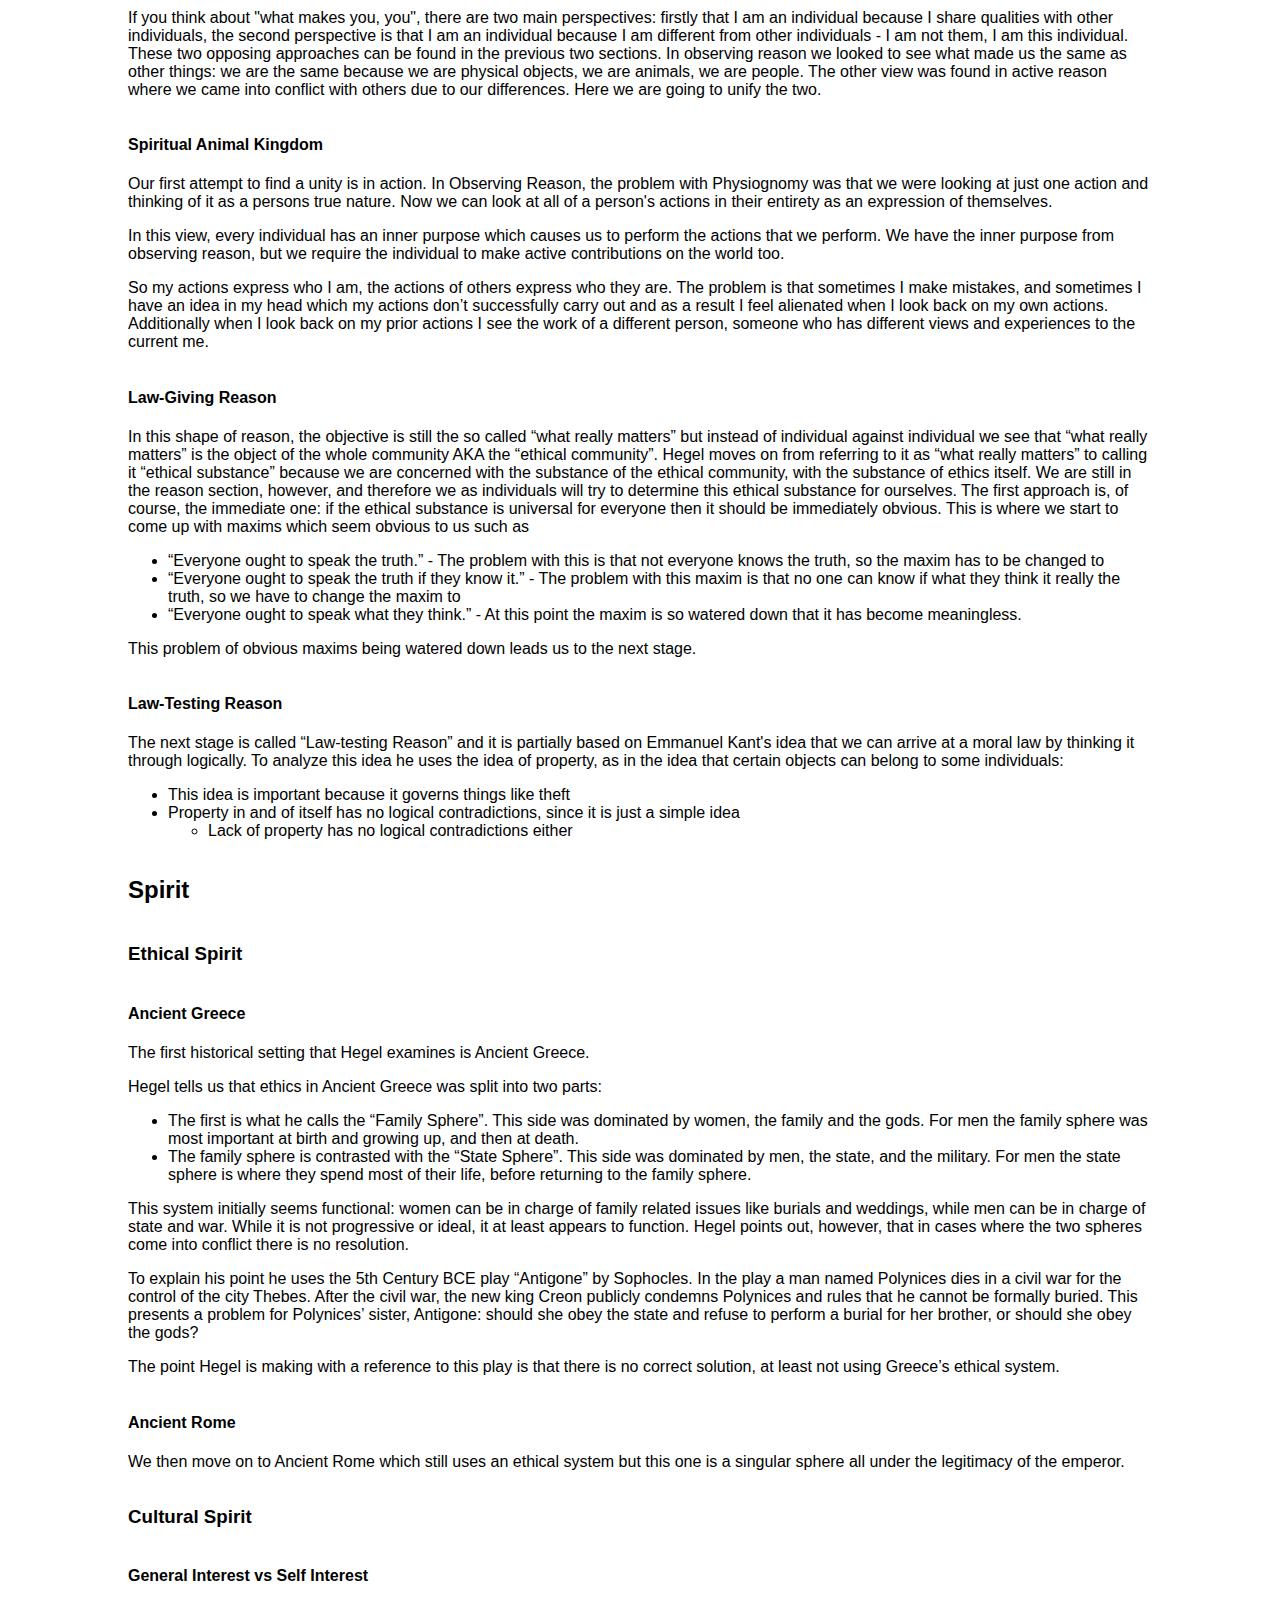
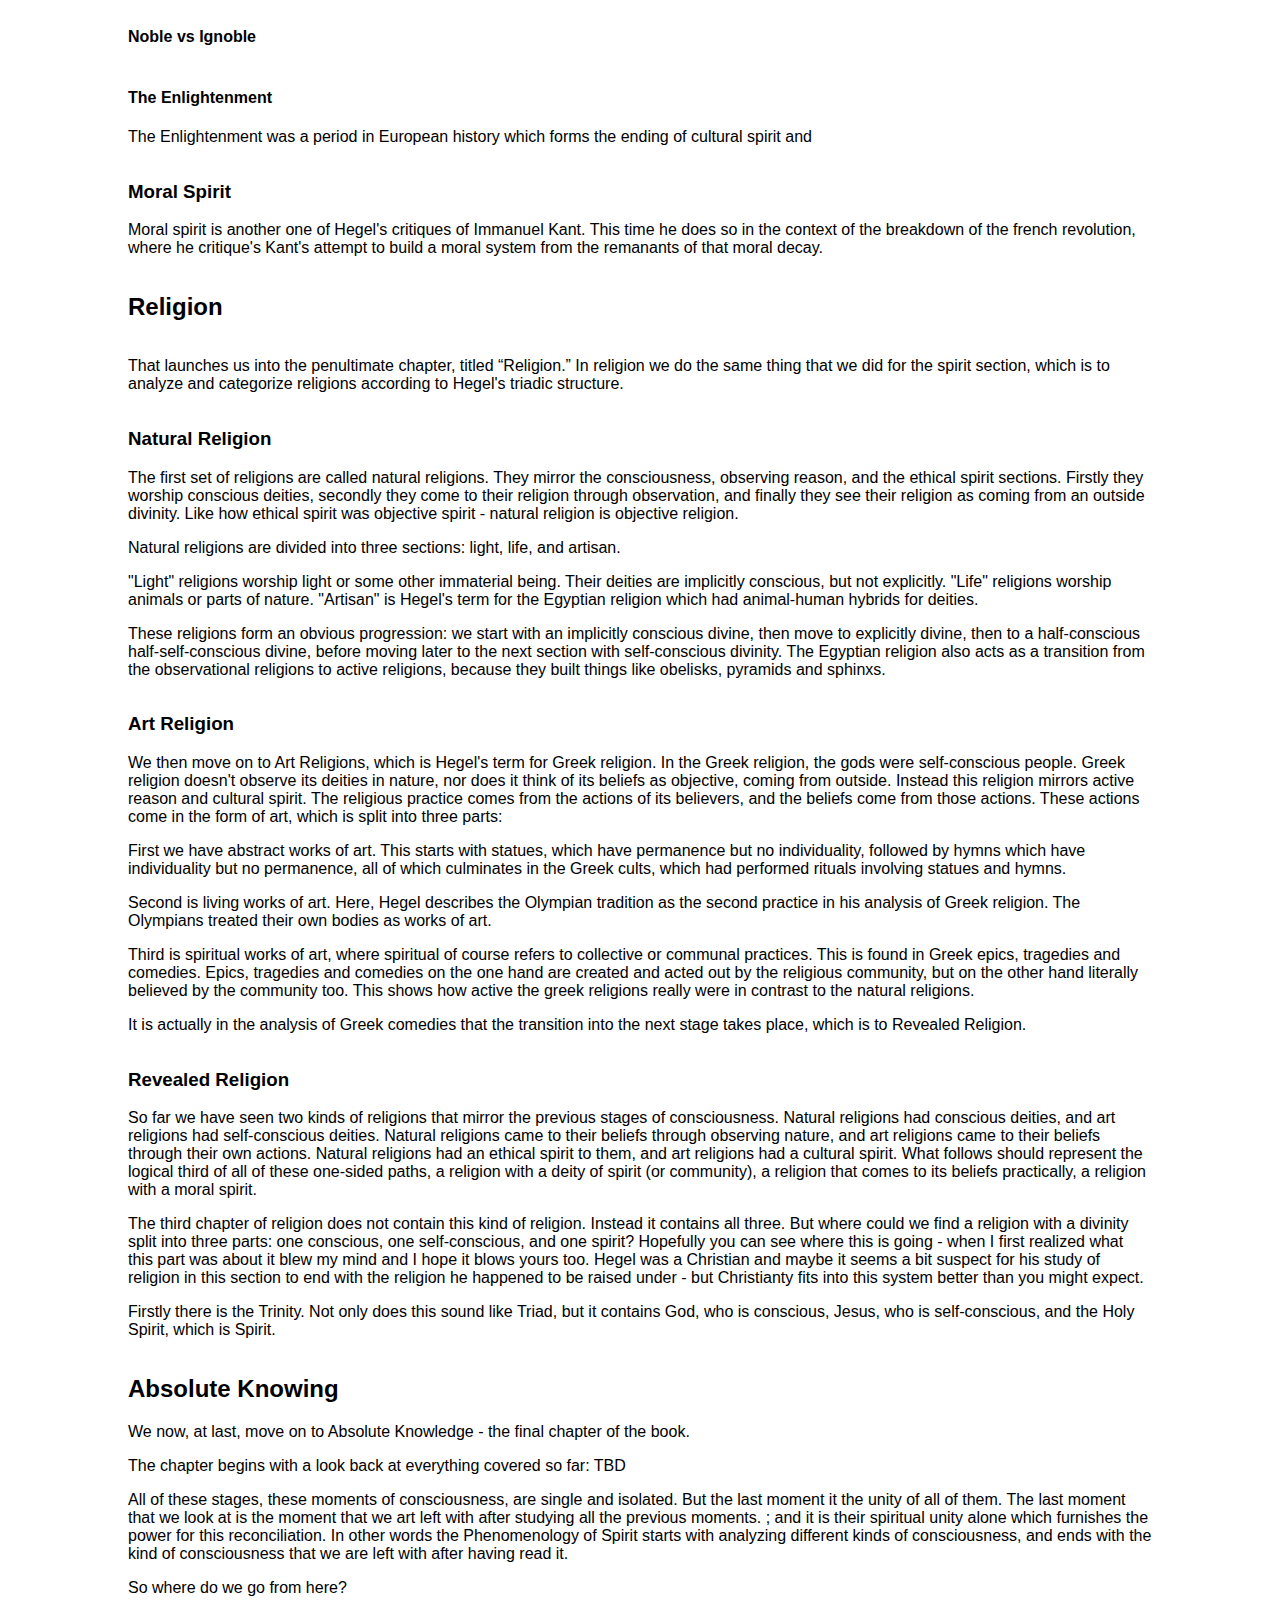
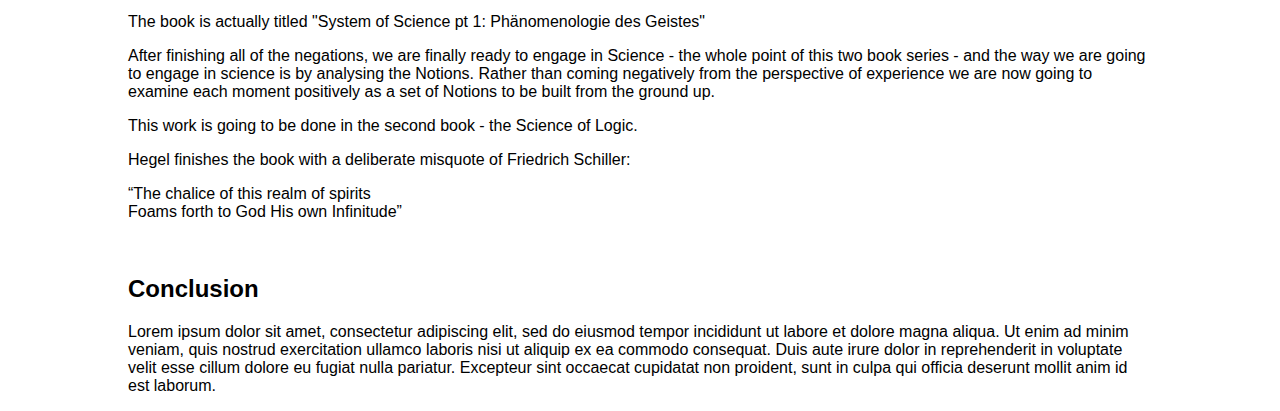
==== commit 2fe0f3dc: "Removed unnessecary styles" ====
--- a/hegel/phenomenology of spirit/index.html
+++ b/hegel/phenomenology of spirit/index.html
@@ -32,10 +32,10 @@
             <heading>
                 <h1 id="content-start">Phenomenology of Spirit explained</h1>
             </heading>
-            <nav id="contents" style="float: left; width: 100%;">
+            <nav id="contents">
                 <h2>Contents</h2>
                 <div style="padding-left: 33%;"><a href="#introduction">Introduction</a></div>
-                <div style="float: left; width:50%">
+                <div class="toc_pane">
                     <ul>
                         <li>
                             <a href="#consciousness">Consciousness</a>
@@ -84,7 +84,7 @@
                         </li>
                     </ul>
                 </div>
-                <div style="float: left; width:50%">
+                <div class="toc_pane">
                     <ul>
                         <li>
                             <a href="#spirit">Spirit</a>
@@ -126,7 +126,7 @@
                 </div>
                 <div style="padding-left: 33%;"><a href="#conclusion">Conclusion</a></div>
             </nav>
-            <section style="width: 100%; float: left;">
+            <section>
                 <section>
                     <h2 id="introduction">Introduction</h2>
                     <p>The Phenomenology of Spirit, or simply the Phenomenology, is a discussion about our knowledge, and the truth, and how to reduce the gap between these two concepts. Hegel’s analysis can be summed up in just two words: triadic movement. Everything for Hegel is either a movement or a moment of a movement. Art for example is a movement, whereas the Renaissance for example, is just a moment within that movement. The moments of a movement are not linear: they are triadic - they form a triad. How the triad works is that the moments are broken into three parts: first is the most basic one, then is its opposite, and finally the unity of the two. So for example in this book we first look at something from one perspective, then we look at it from the other perspective, and finally we unite the two perspectives into a new perspective.</p>
--- a/style.css
+++ b/style.css
@@ -3,12 +3,17 @@
 	font-family: sans-serif;
 }
 
-.main {
-	padding: 1ex;
+div, nav, section {
+	float: left;
+	width: 100%;
 }
 
-#display {
-	white-space: pre-wrap;
+.toc_pane {
+	width: 50%;
+}
+
+h4 {
+	maring-bottom: 10px;
 }
 
 .right {
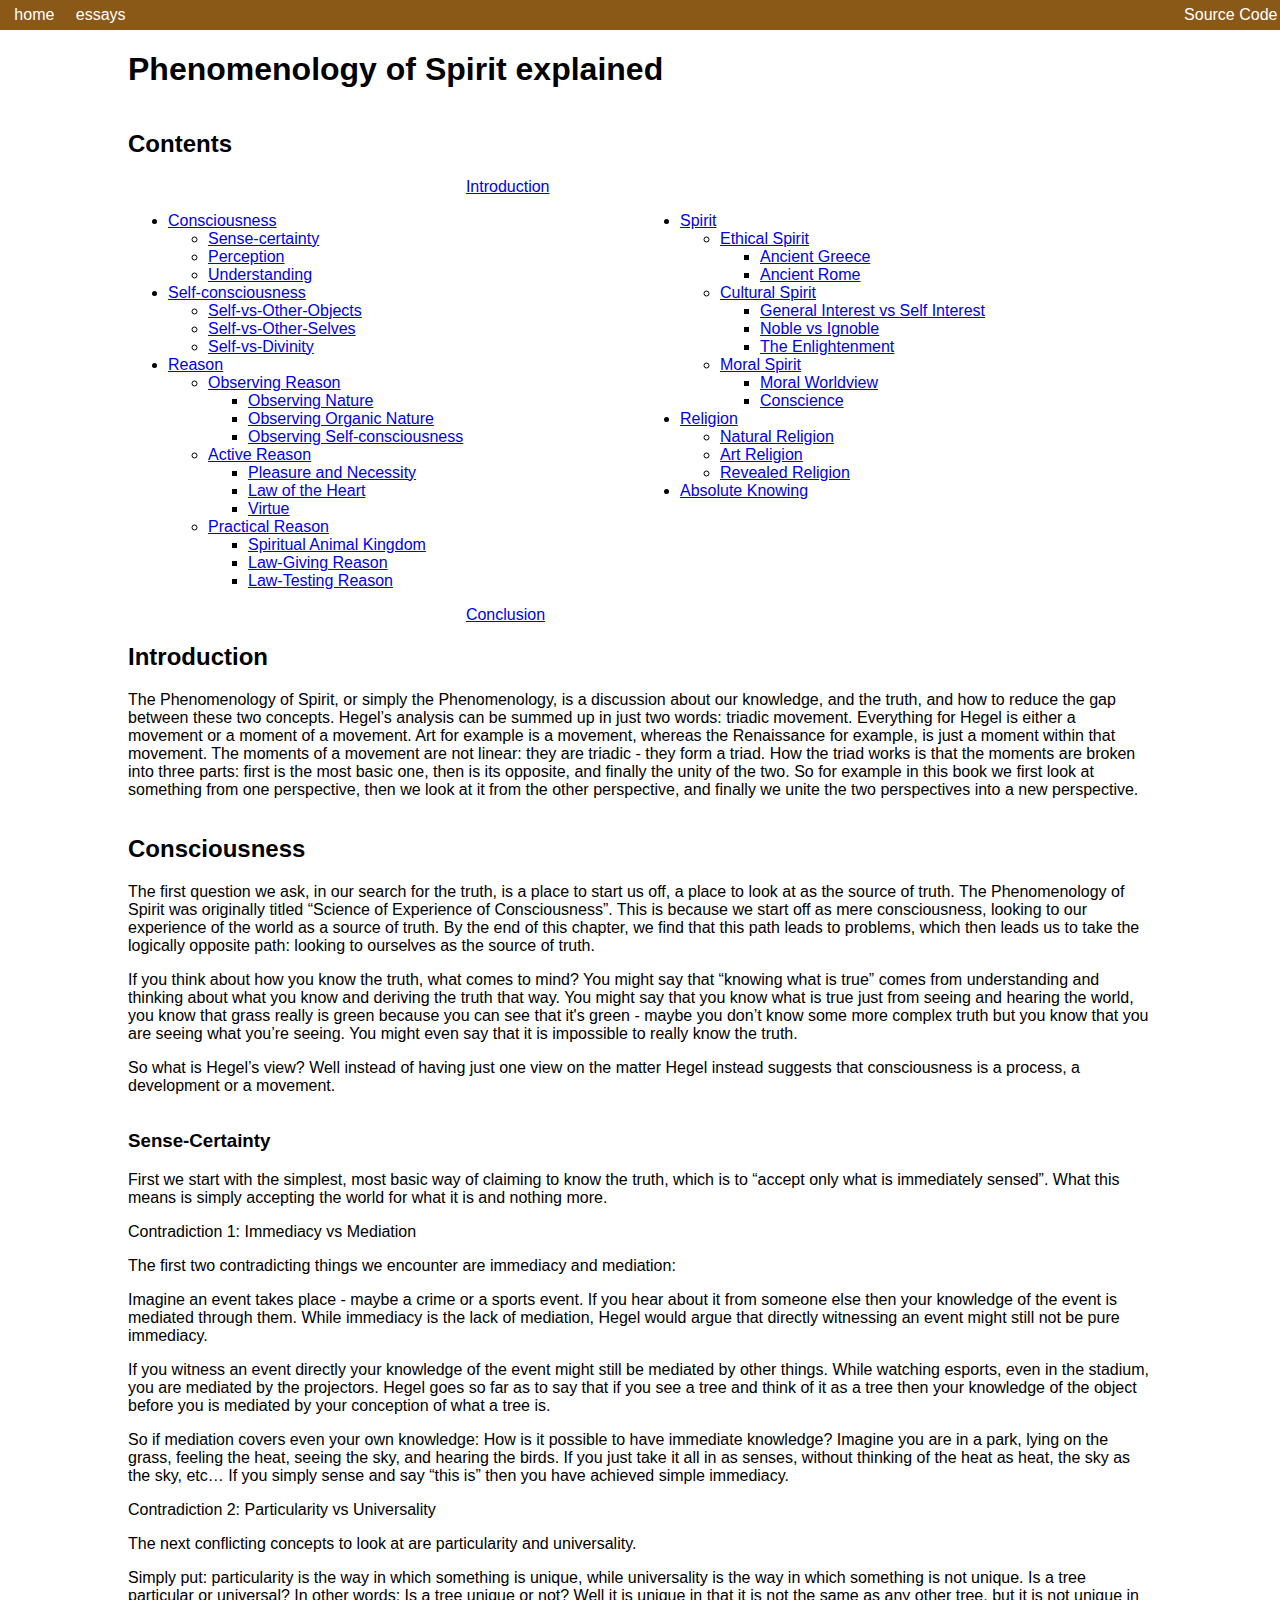
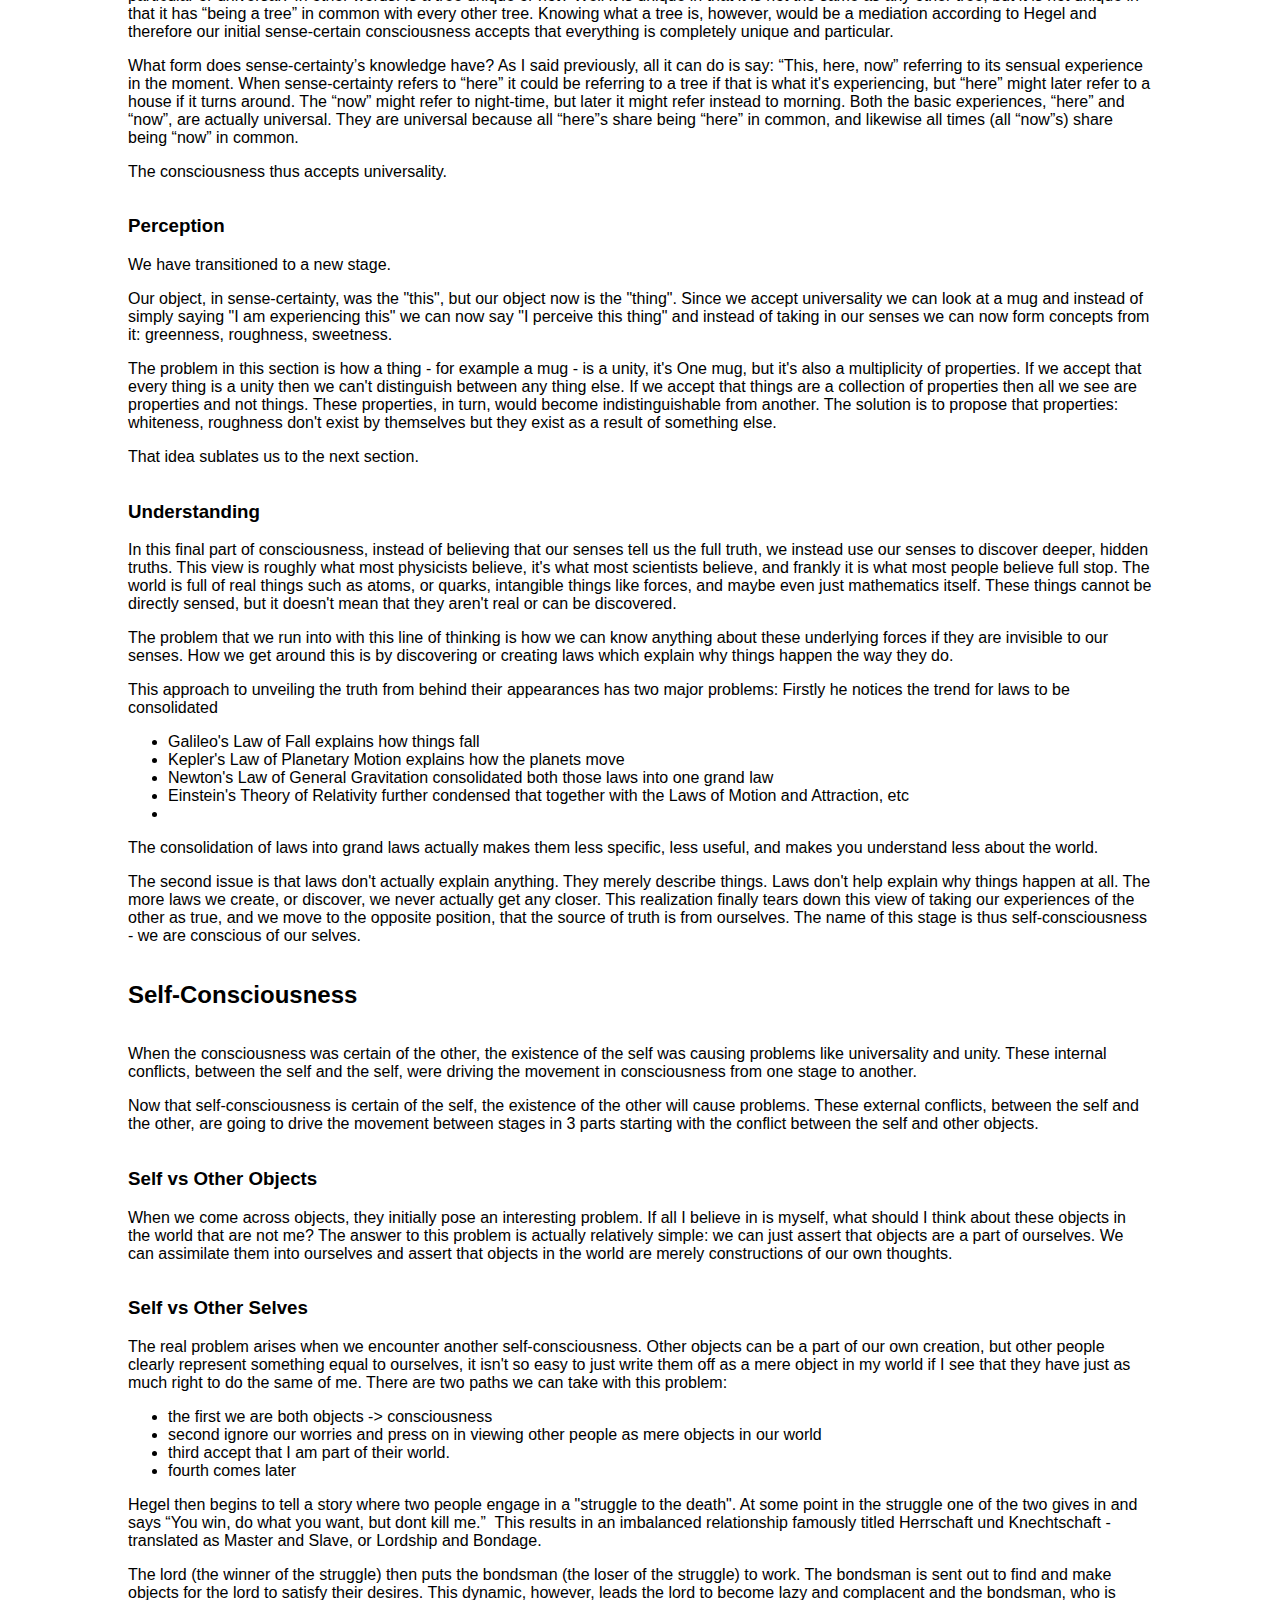
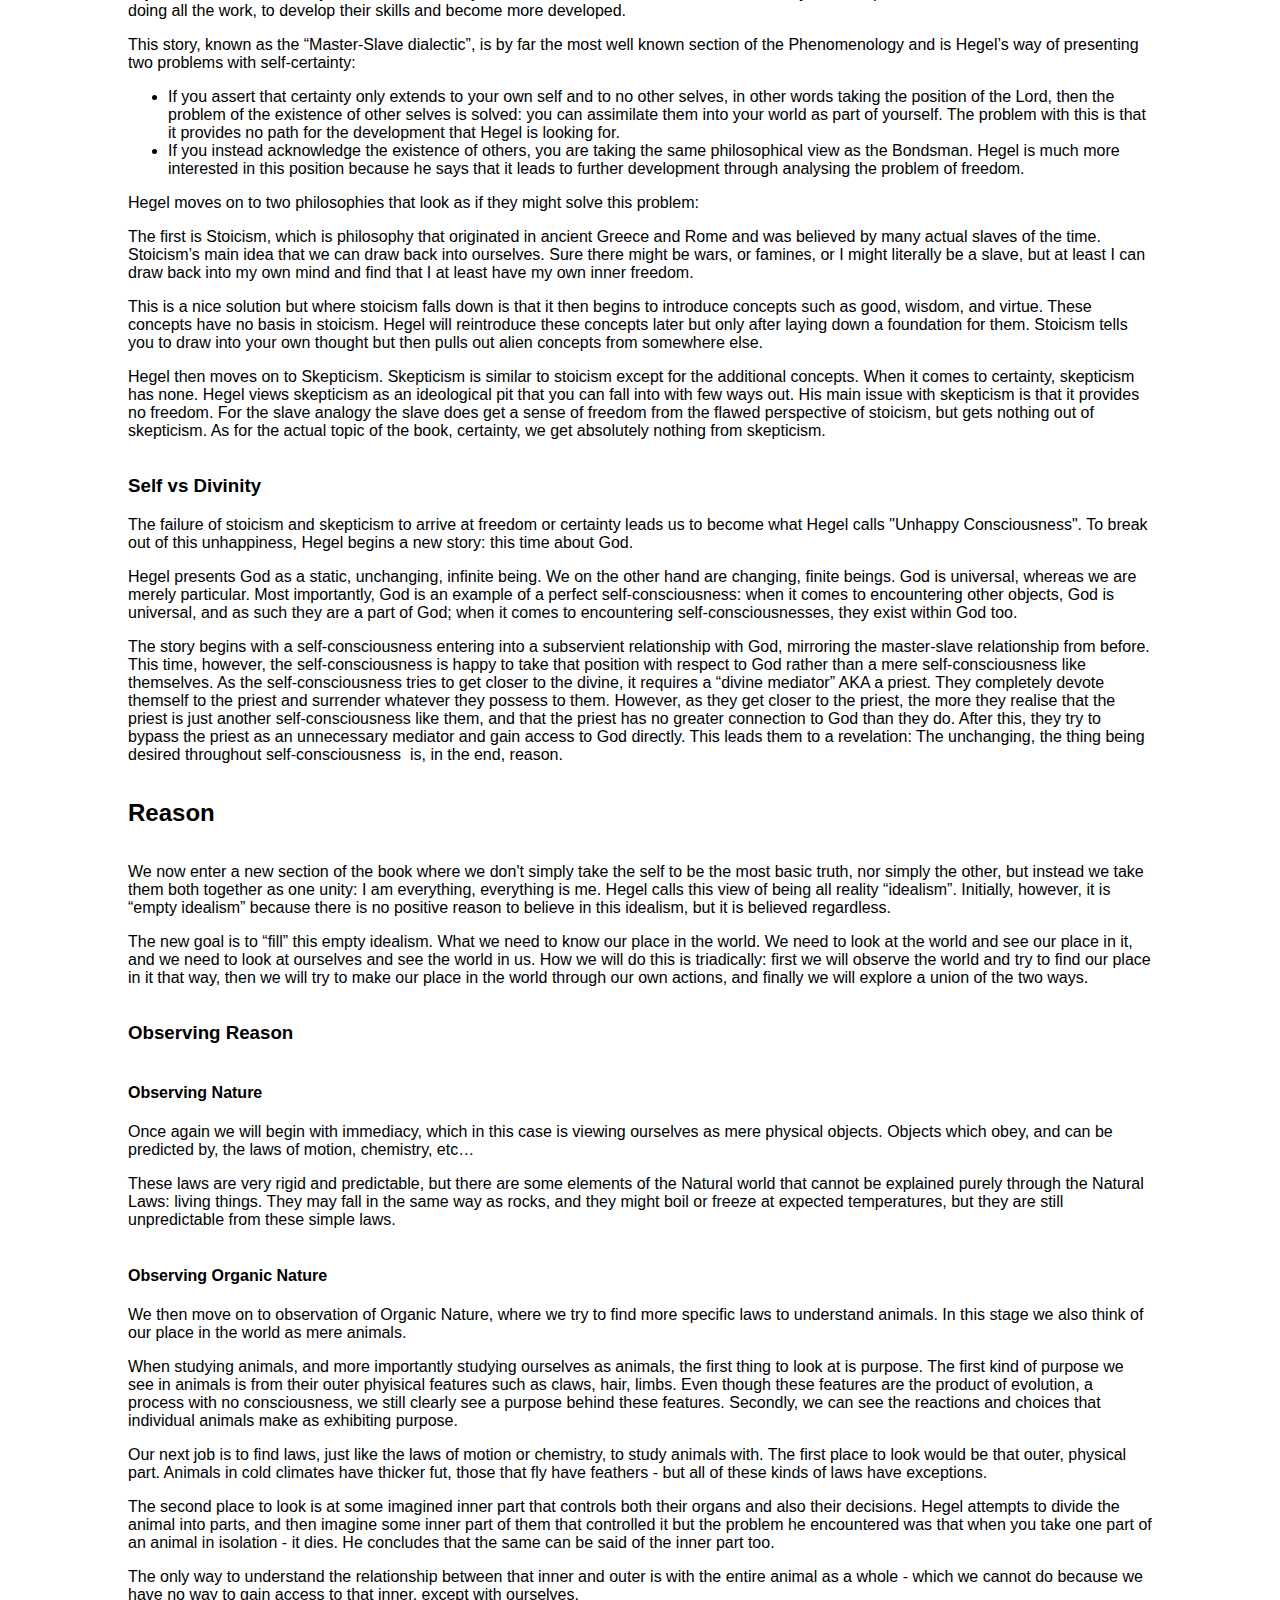
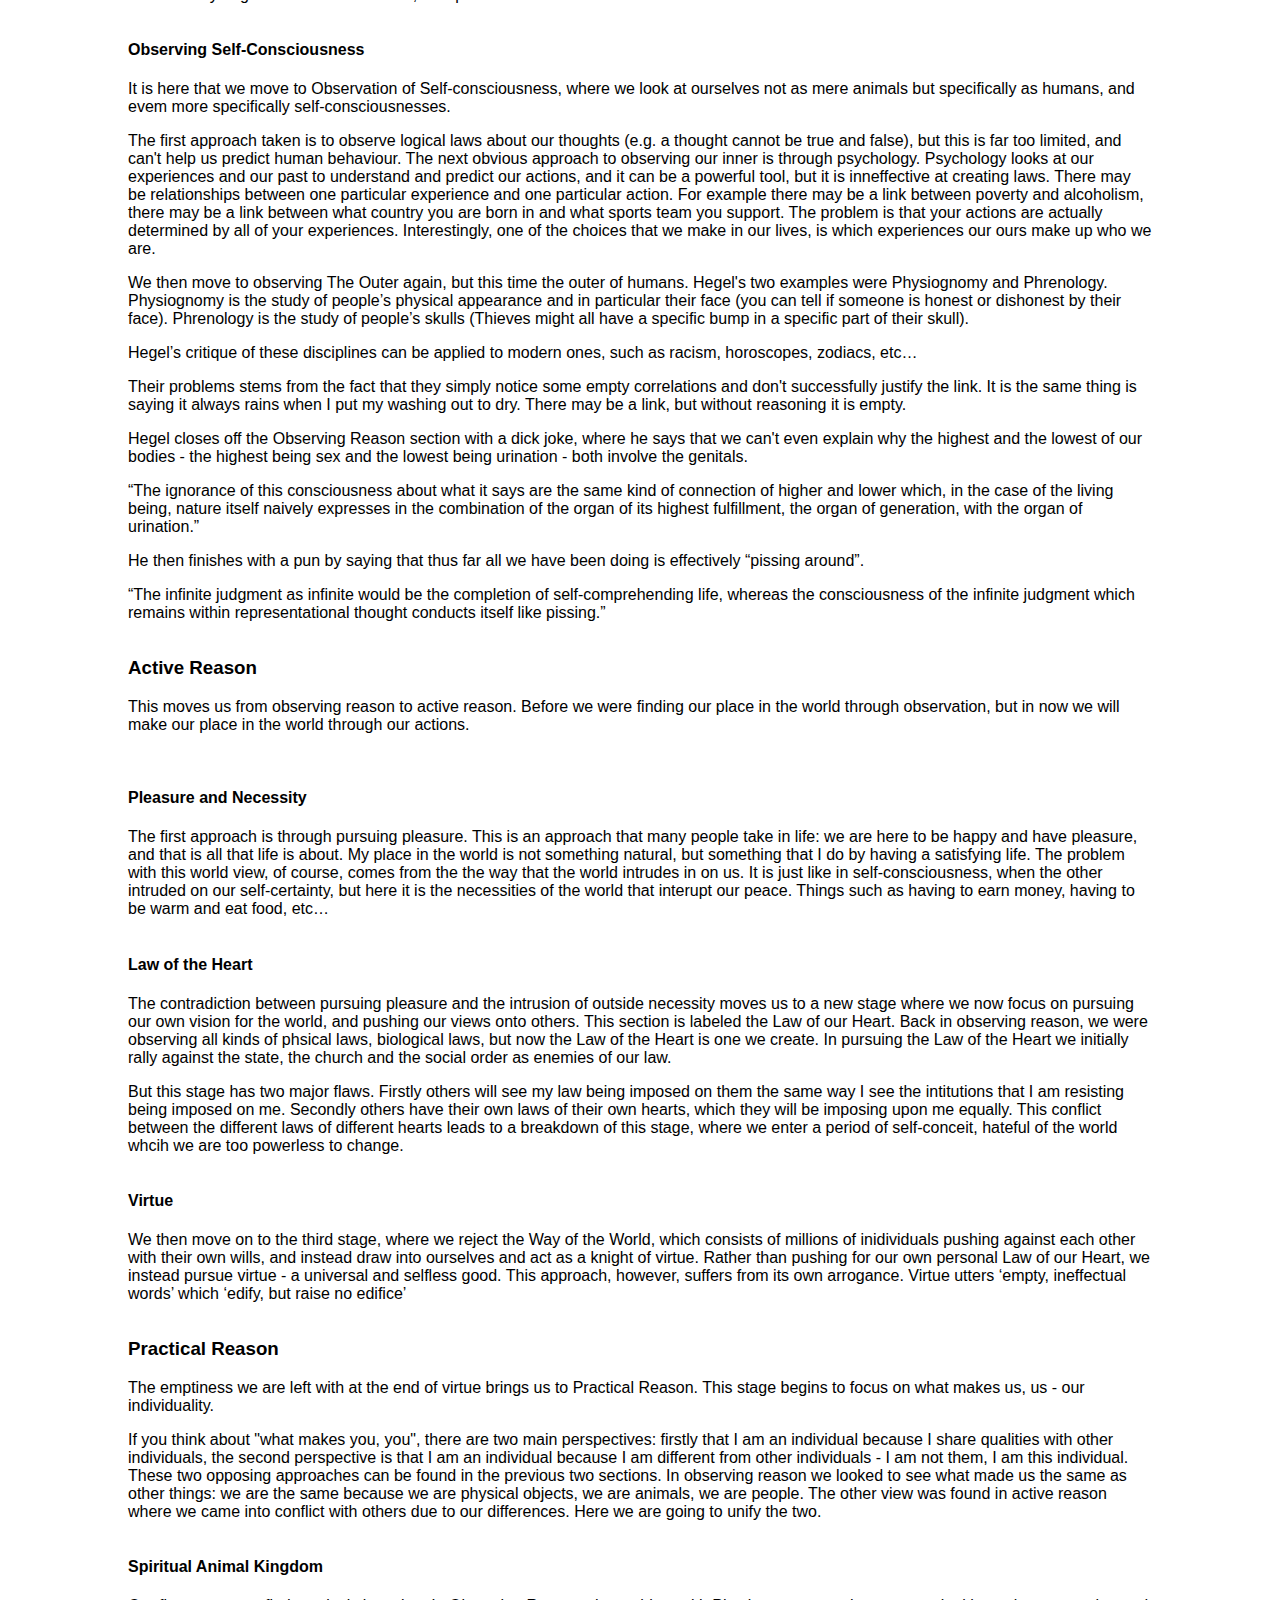
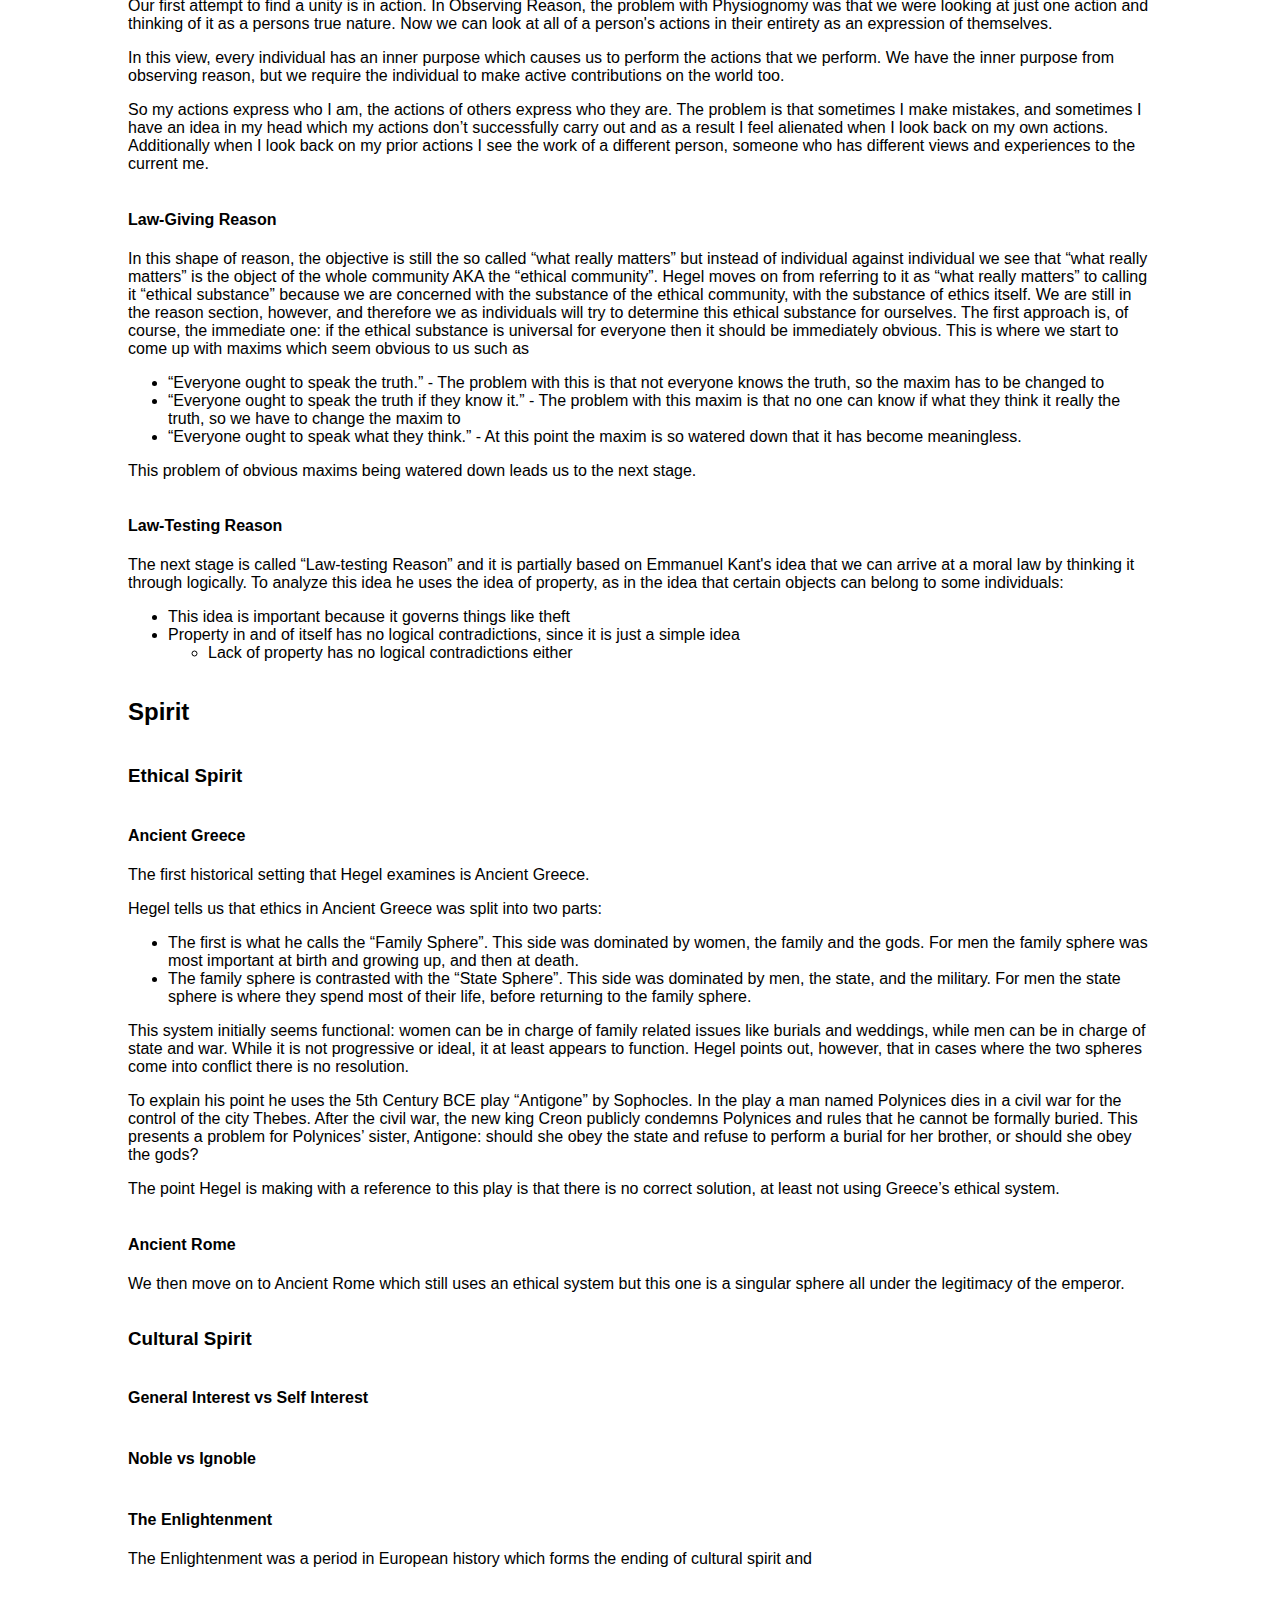
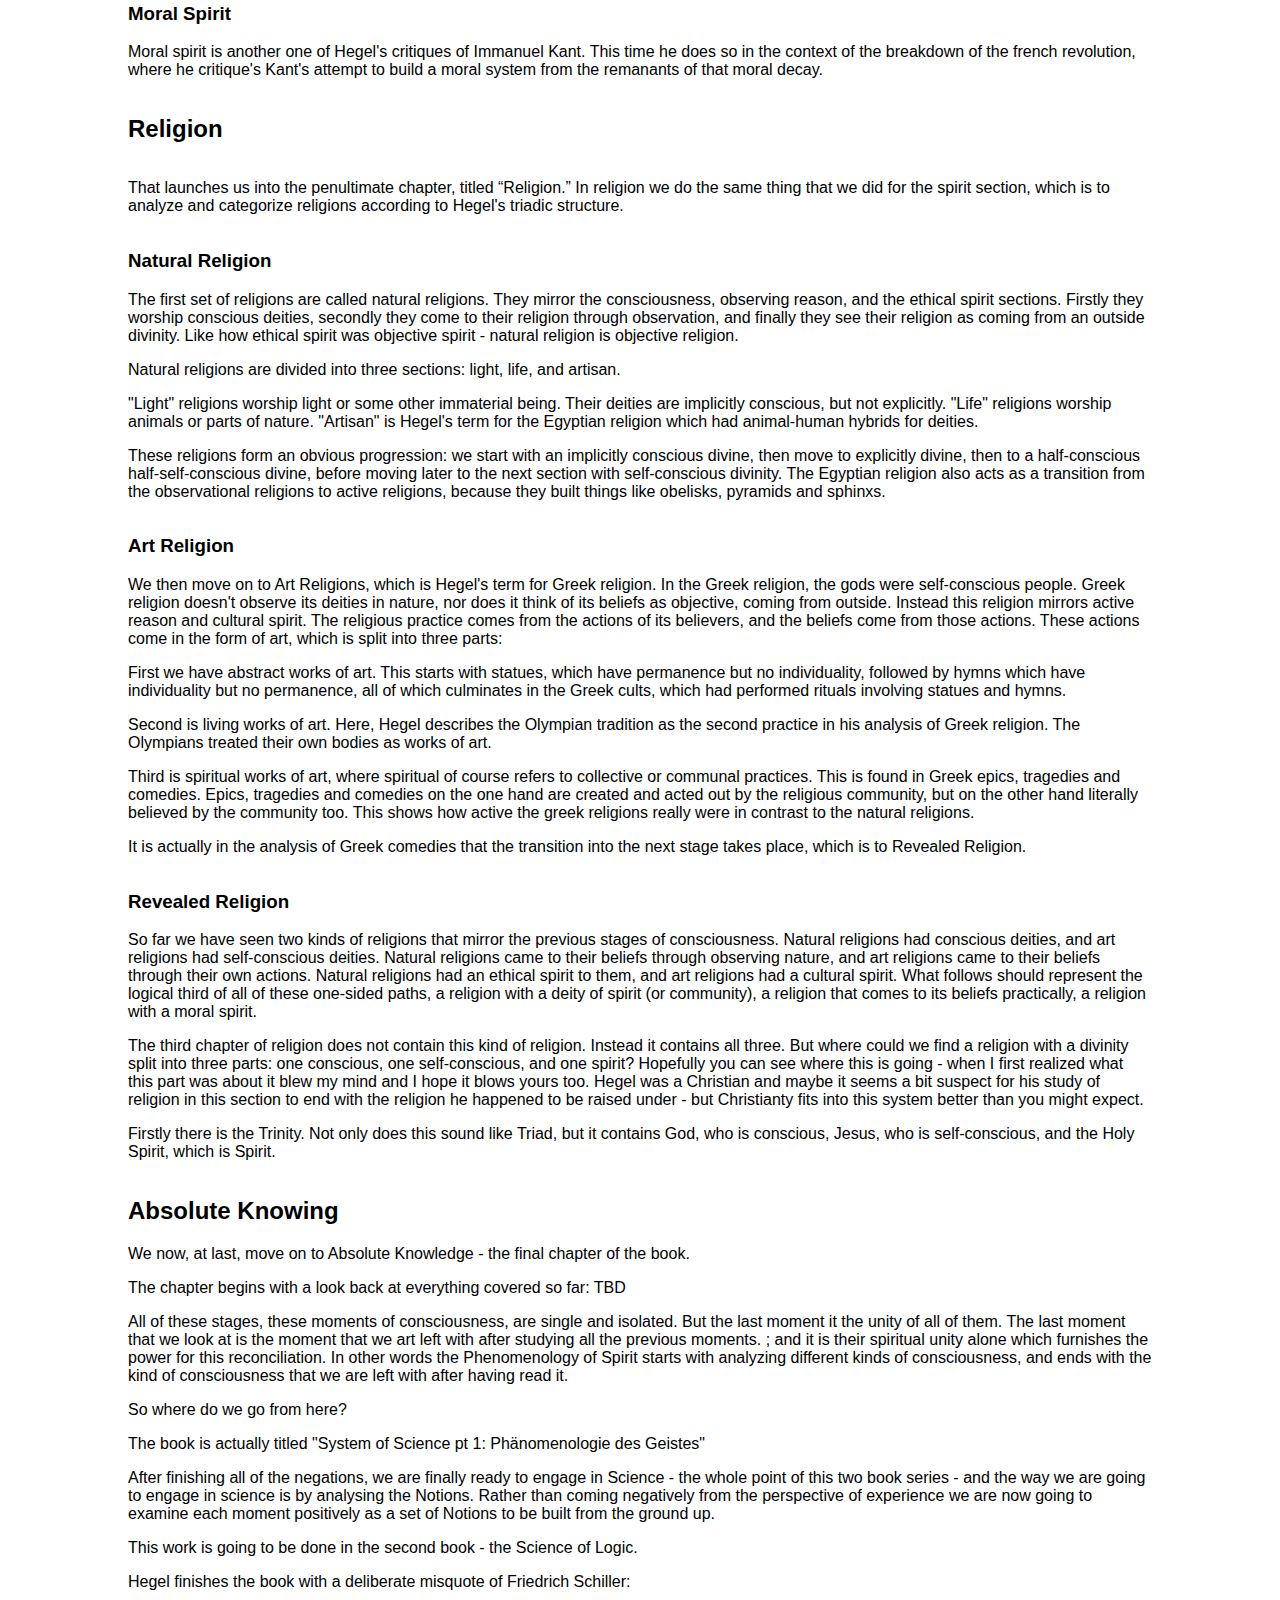
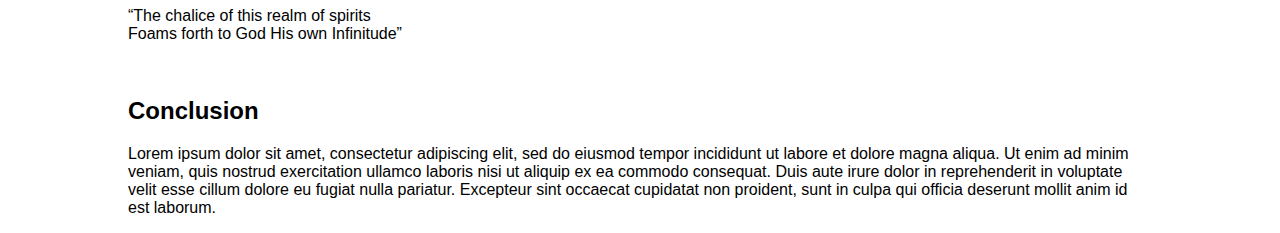
==== commit 6c6ea51b: "Updated observing reason" ====
--- a/hegel/phenomenology of spirit/index.html
+++ b/hegel/phenomenology of spirit/index.html
@@ -221,35 +221,21 @@
                             <section>
                                 <h4 id="observing-nature">Observing Nature</h4>
                                 <p>Once again we will begin with immediacy, which in this case is viewing ourselves as mere physical objects. Objects which obey, and can be predicted by, the laws of motion, chemistry, etc… </p>
-                                <p>The laws that apply to chemicals and moving objects for example are very rigid and predictable, but there are some elements of the Natural world that cannot be explained purely through the Natural Laws: living things may fall in the same way as rocks, and they might boil or freeze at expected temperatures, but they are still completely unpredictable from the perspective of these simple laws.</p>
+                                <p>These laws are very rigid and predictable, but there are some elements of the Natural world that cannot be explained purely through the Natural Laws: living things. They may fall in the same way as rocks, and they might boil or freeze at expected temperatures, but they are still unpredictable from these simple laws.</p>
                             </section>
                             <section>
                                 <h4 id="observing-organic-nature">Observing Organic Nature</h4>
-                                <p>We then move on to observation of Organic Nature
-                                    In this shape we now split Nature into two parts: Organic and Inorganic. The Observations that we learned in the Observation of Nature still apply here, but to understand and predict the specific behaviour of the Organic beings we must create new laws to bring order to this new stage. With organic beings we are also closer to seeing ourselves in the world: It is no coincidence that the focus of this new stage, which we singled out as not containing order, also bears a closer resemblance to ourselves. While we are a Natural thing, we identify even more with being an Organic thing: this shape of Observing Reason sees ourselves as a homo sapien. At the same time when we look at an organic thing we can see a real and believable purpose. In fact organic things have two kinds of purpose: firstly organisms are born with features such as claws which clearly are there for a reason and therefore indicate purpose of some kind, secondly organisms react to things as they happen and show a much more relatable purpose for us.
-                                    Hegel refers to this purpose, both types, as the “Inner” of an organism , in contrast with its “Outer” which is all the physical versions of the Inner Purpose. Since there is no “purpose” part of our body, Hegel separates this Inner into 3 parts:
-                                <ul>
-                                    <li>Sensitivity - which refers to a organism’s  senses, the way it is made aware of the world</li>
-                                    <li>Irritability - which concerns the organism’s reactions</li>
-                                    <li>Reproduction - which concerns the self-preservation of an organism</li>
-                                </ul>
-                                The Outer equivalents for these Inner parts are
-                                <ul>
-                                    <li>The nervous system</li>
-                                    <li>The muscular system</li>
-                                    <li>The digestive and reproductive systems</li>
-                                </ul>
-                                Now once again we start identifying problems:
-                                <ul>
-                                    <li>Organisms’ purposes cannot be broken into parts because they actually function as one whole</li>
-                                    <li>Organisms’ biology also cannot be broken up because it would kill them</li>
-                                </ul>
+                                <p>We then move on to observation of Organic Nature, where we try to find more specific laws to understand animals. In this stage we also think of our place in the world as mere animals.</p>
+                                <p>When studying animals, and more importantly studying ourselves as animals, the first thing to look at is purpose. The first kind of purpose we see in animals is from their outer phyisical features such as claws, hair, limbs. Even though these features are the product of evolution, a process with no consciousness, we still clearly see a purpose behind these features. Secondly, we can see the reactions and choices that individual animals make as exhibiting purpose.</p>
+                                <p>Our next job is to find laws, just like the laws of motion or chemistry, to study animals with. The first place to look would be that outer, physical part. Animals in cold climates have thicker fut, those that fly have feathers - but all of these kinds of laws have exceptions.</p>
+                                <p>The second place to look is at some imagined inner part that controls both their organs and also their decisions. Hegel attempts to divide the animal into parts, and then imagine some inner part of them that controlled it but the problem he encountered was that when you take one part of an animal in isolation - it dies. He concludes that the same can be said of the inner part too.</p>
+                                <p>The only way to understand the relationship between that inner and outer is with the entire animal as a whole - which we cannot do because we have no way to gain access to that inner, except with ourselves.</p>
                             </section>
                             <section>
                                 <h4 id="observing-self-consciousness">Observing Self-Consciousness</h4>
-                                <p>Finally we move to Observation of Self-consciousness. This approach tries to fit us into the world as humans, but more specifically self-consciousnesses. Beings which not only have thought but self-conscious thought. Again we divide it into inner and outer parts.</p>
+                                <p>It is here that we move to Observation of Self-consciousness, where we look at ourselves not as mere animals but specifically as humans, and evem more specifically self-consciousnesses.</p>
                                 <p>The first approach taken is to observe logical laws about our thoughts (e.g. a thought cannot be true and false), but this is far too limited, and can't help us predict human behaviour. The next obvious approach to observing our inner is through psychology. Psychology looks at our experiences and our past to understand and predict our actions, and it can be a powerful tool, but it is inneffective at creating laws. There may be relationships between one particular experience and one particular action. For example there may be a link between poverty and alcoholism, there may be a link between what country you are born in and what sports team you support. The problem is that your actions are actually determined by all of your experiences. Interestingly, one of the choices that we make in our lives, is which experiences our ours make up who we are.</p>
-                                <p>We then move to the second part of Observing The Outer. Hegel's two examples were Physiognomy and Phrenology. Physiognomy is the study of people’s physical appearance and in particular their face (you can tell if someone is honest or dishonest by their face). Phrenology is the study of people’s skulls (Thieves might all have a specific bump in a specific part of their skull). </p>
+                                <p>We then move to observing The Outer again, but this time the outer of humans. Hegel's two examples were Physiognomy and Phrenology. Physiognomy is the study of people’s physical appearance and in particular their face (you can tell if someone is honest or dishonest by their face). Phrenology is the study of people’s skulls (Thieves might all have a specific bump in a specific part of their skull). </p>
                                 <p>Hegel’s critique of these disciplines can be applied to modern ones, such as racism, horoscopes, zodiacs, etc… </p>
                                 <p>Their problems stems from the fact that they simply notice some empty correlations and don't successfully justify the link. It is the same thing is saying it always rains when I put my washing out to dry. There may be a link, but without reasoning it is empty.</p>
                                 <p>Hegel closes off the Observing Reason section with a dick joke, where he says that we can't even explain why the highest and the lowest of our bodies - the highest being sex and the lowest being urination - both involve the genitals.</p>
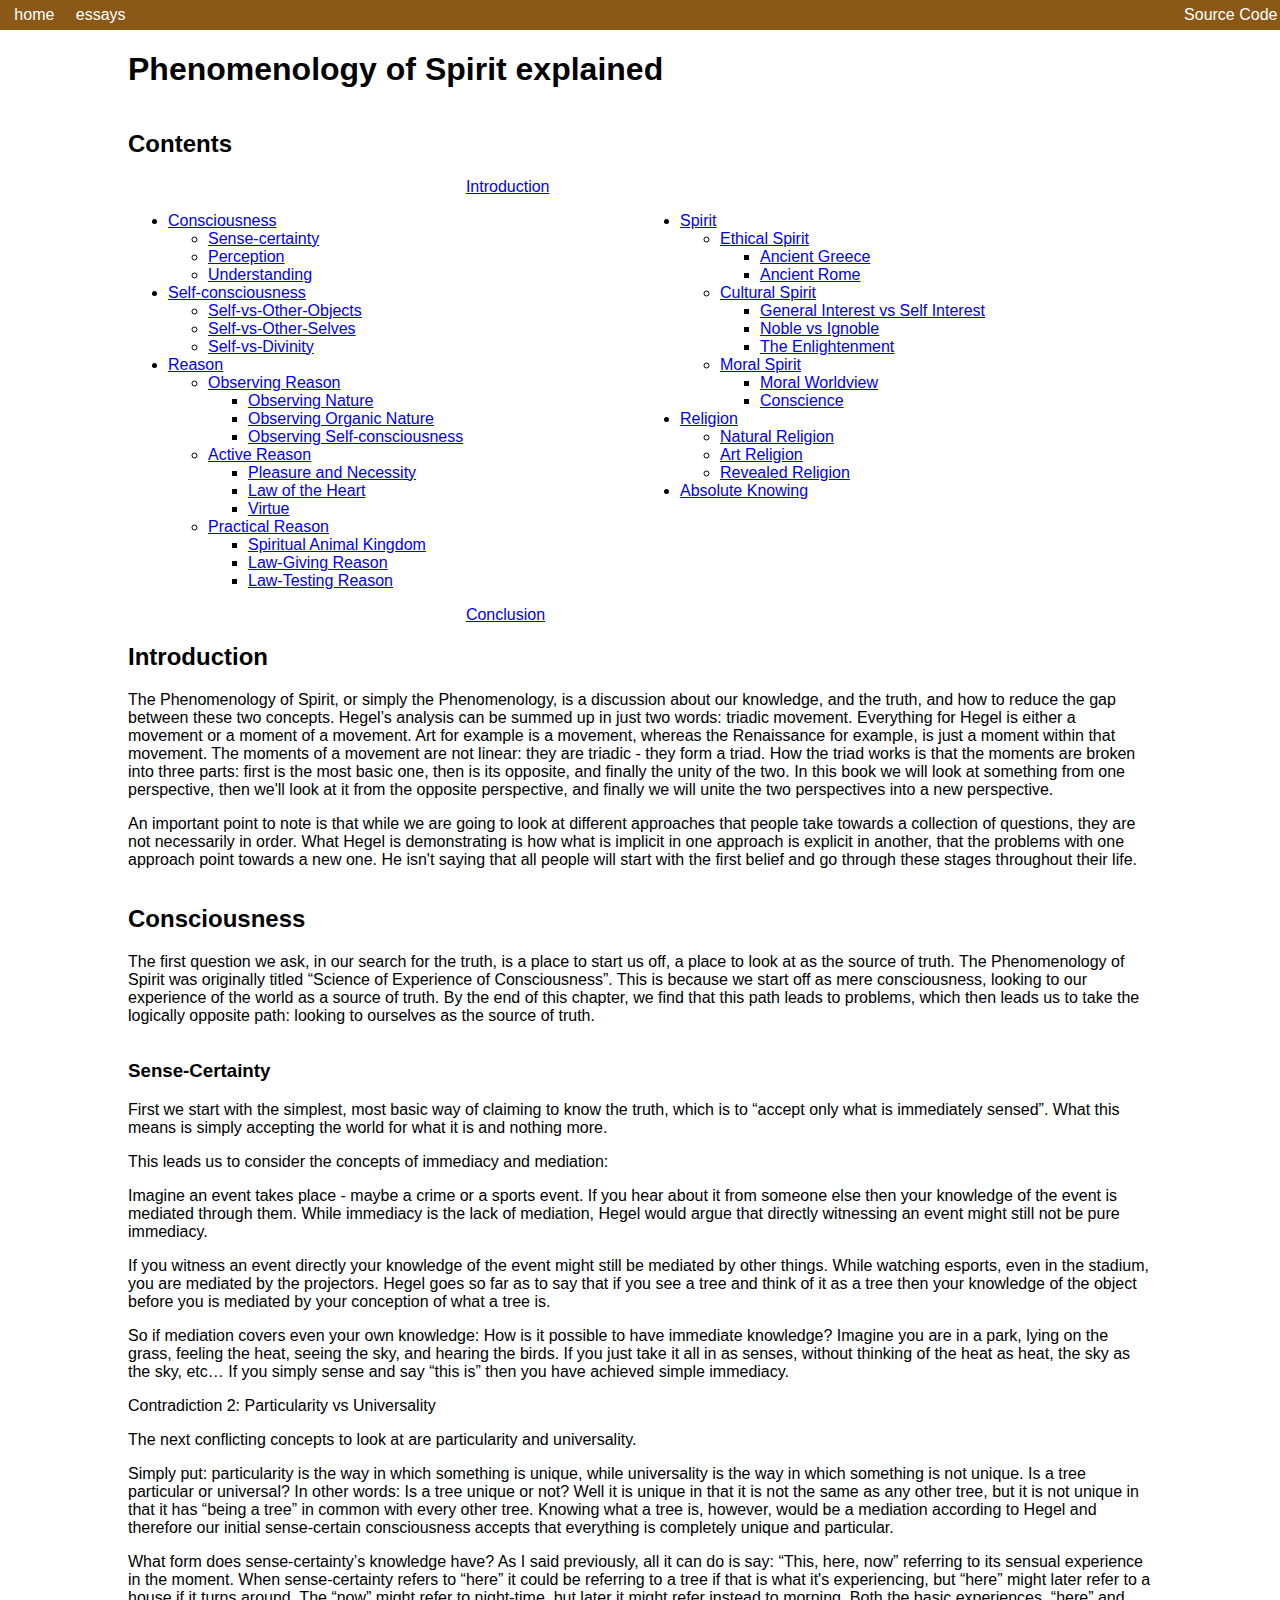
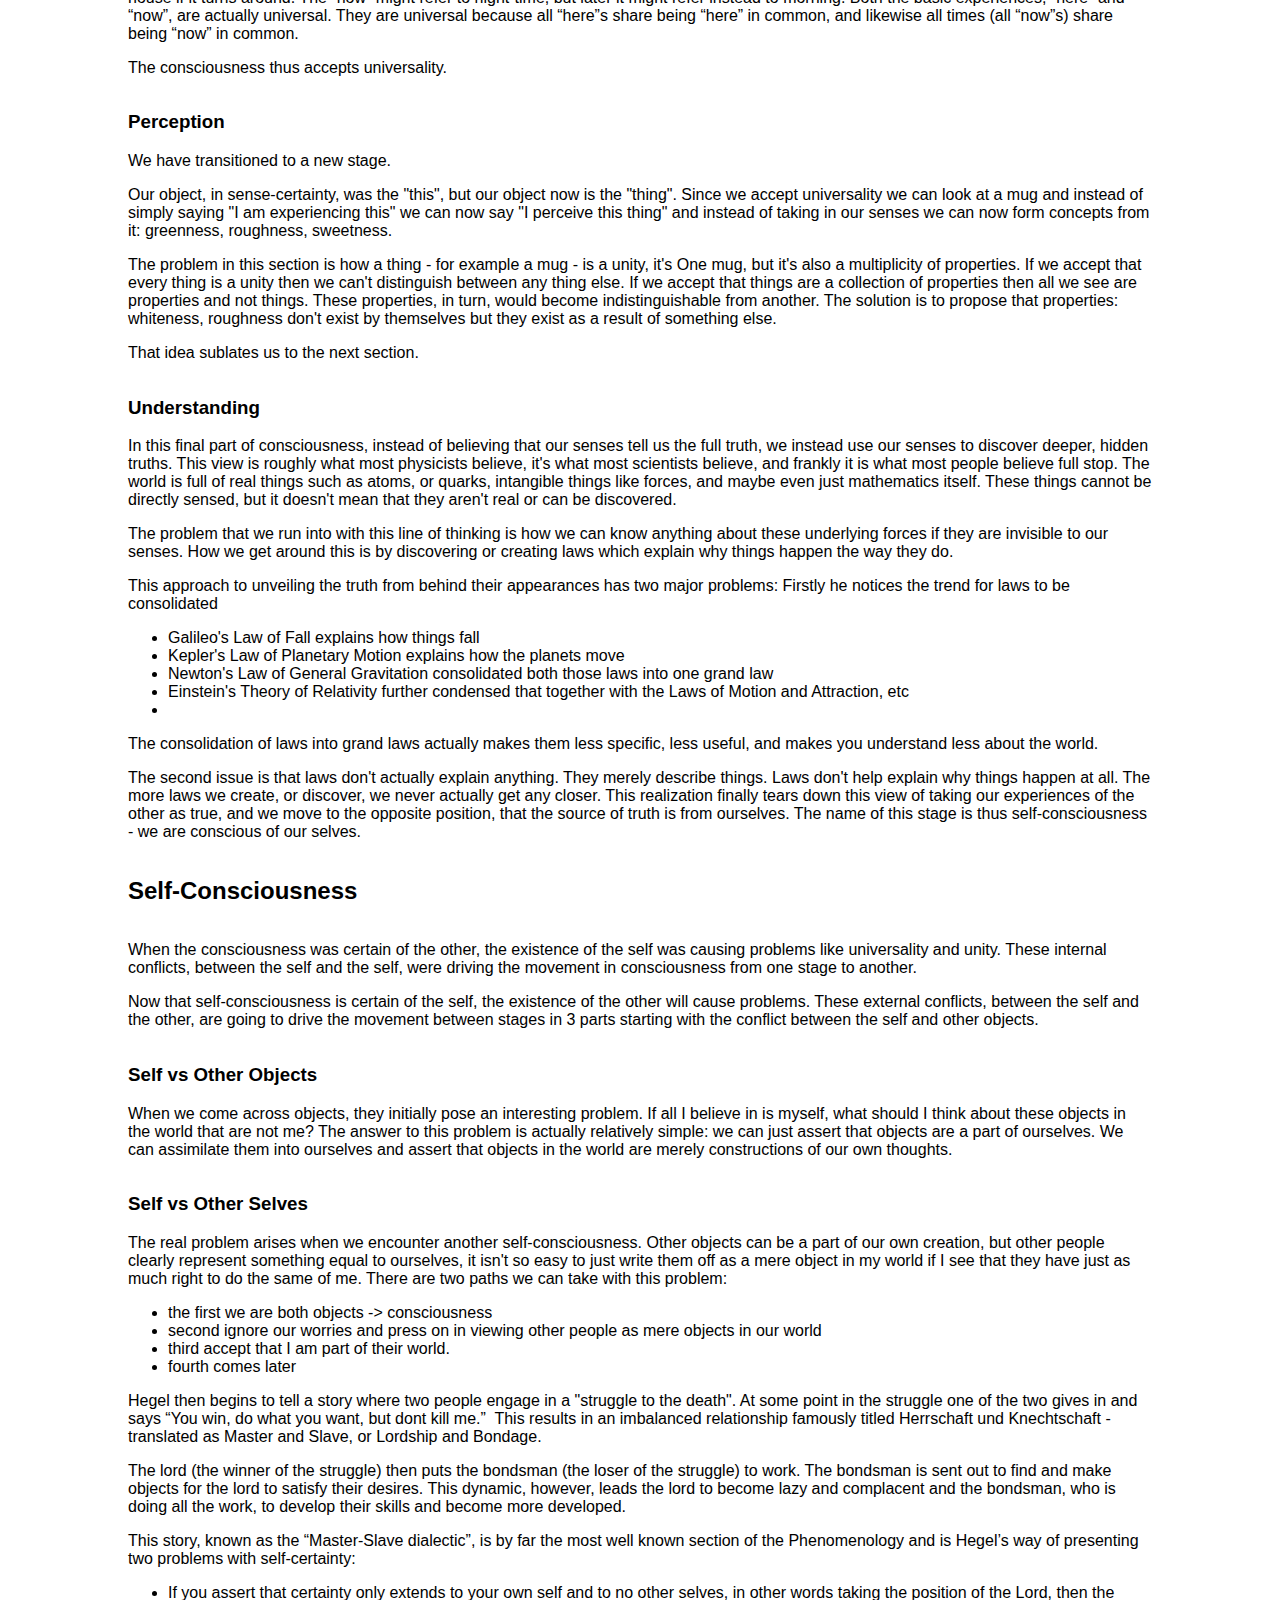
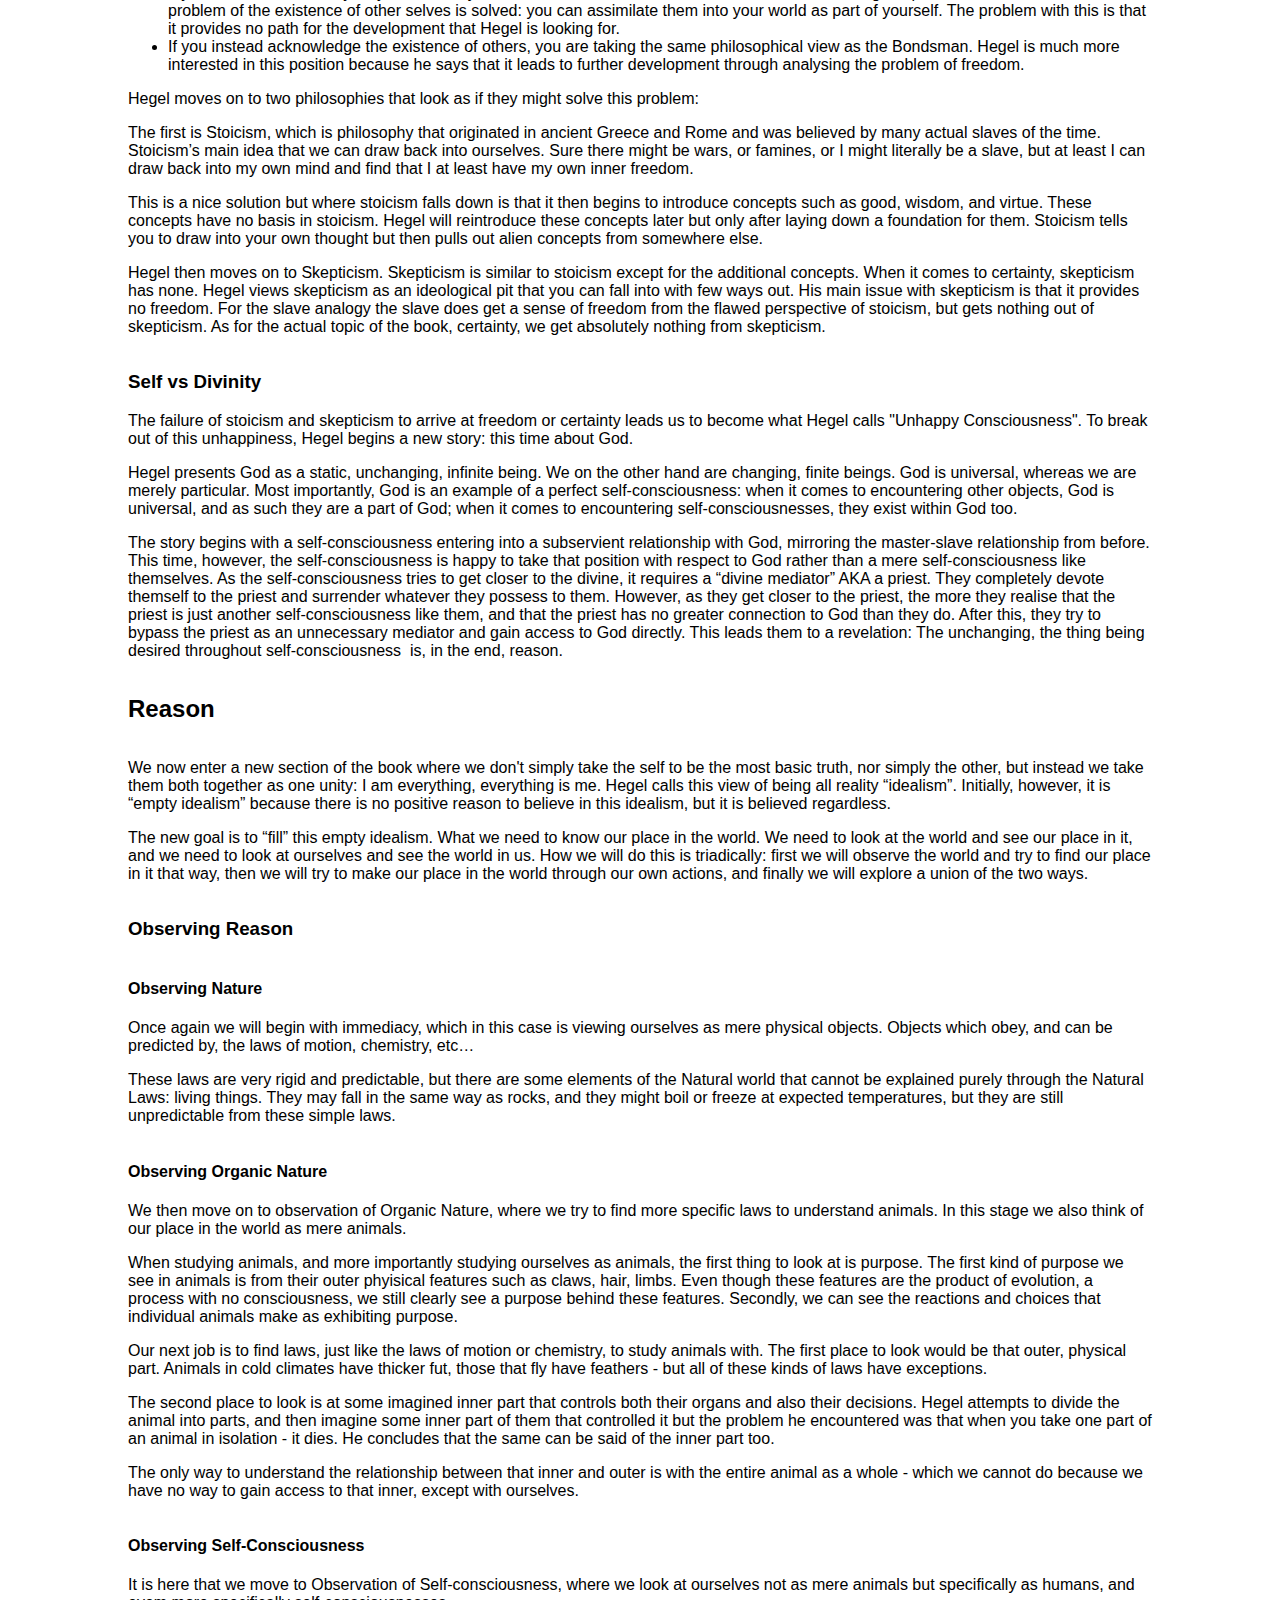
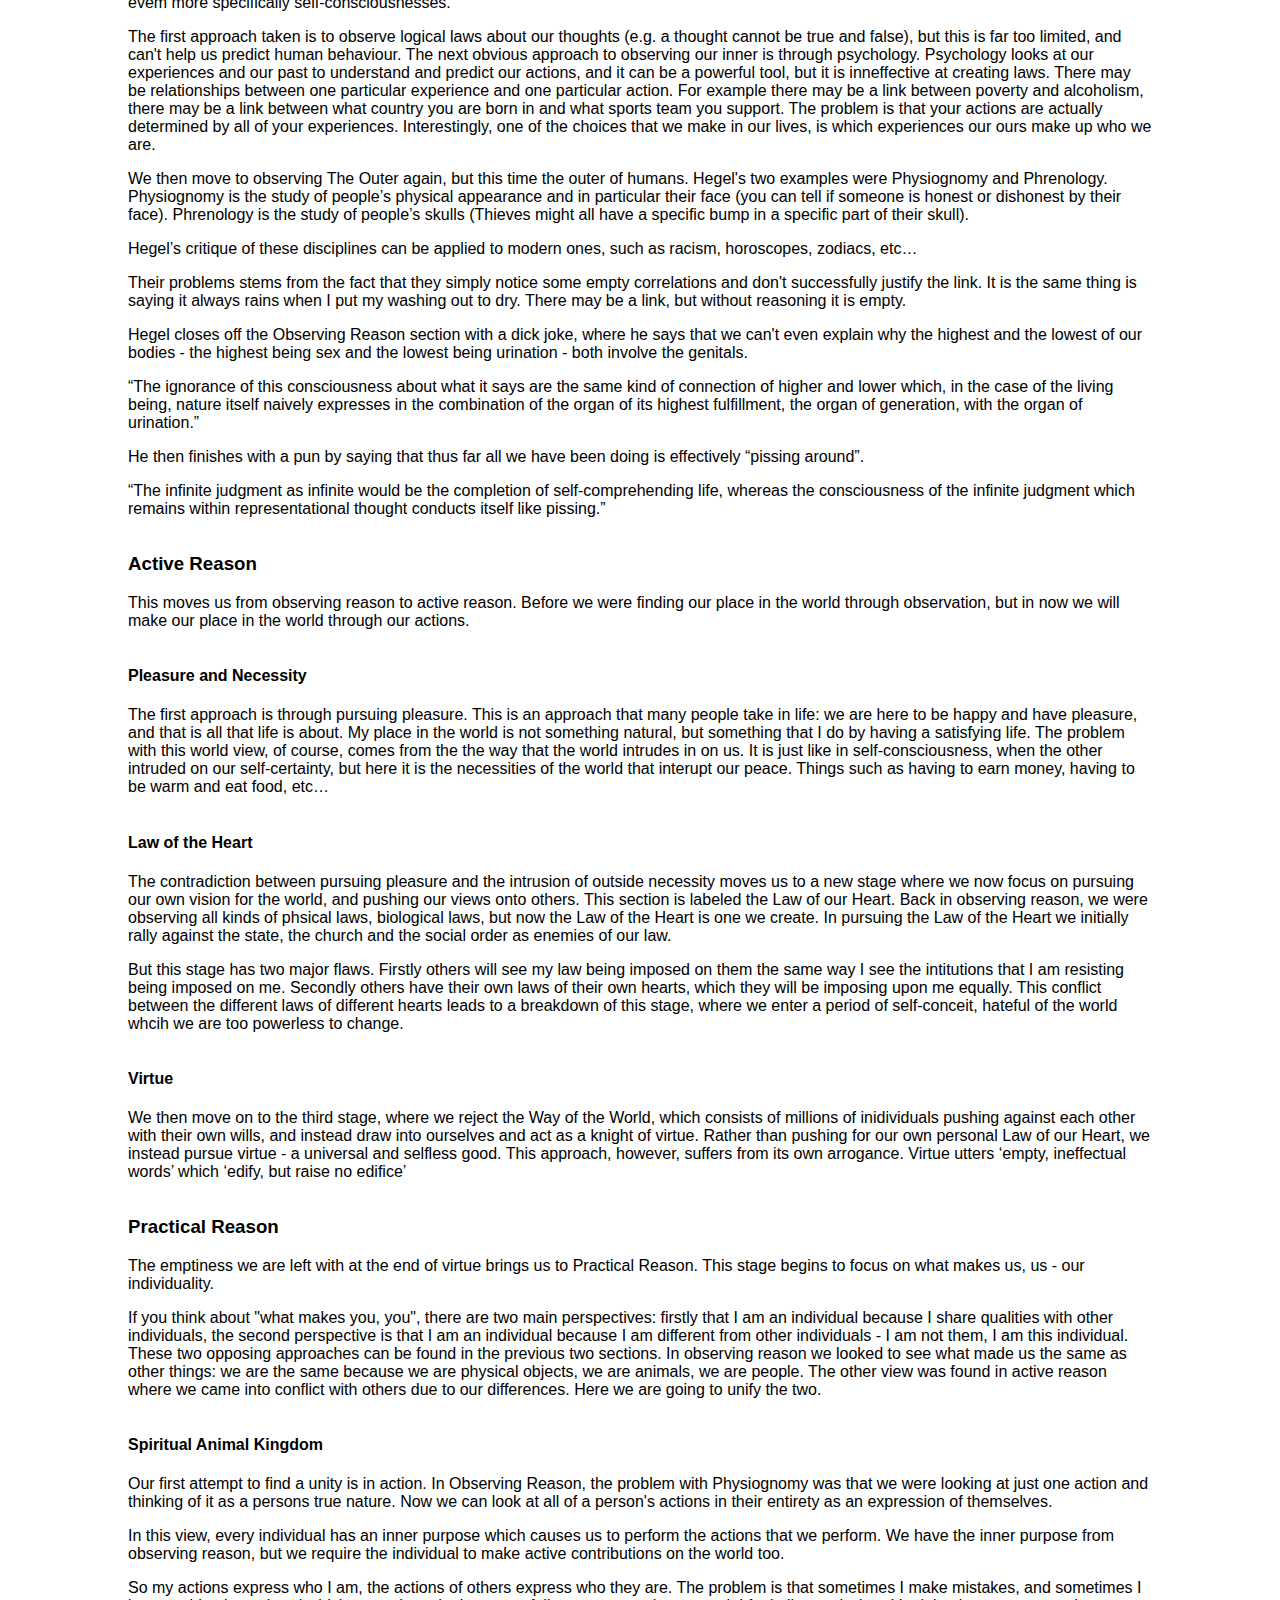
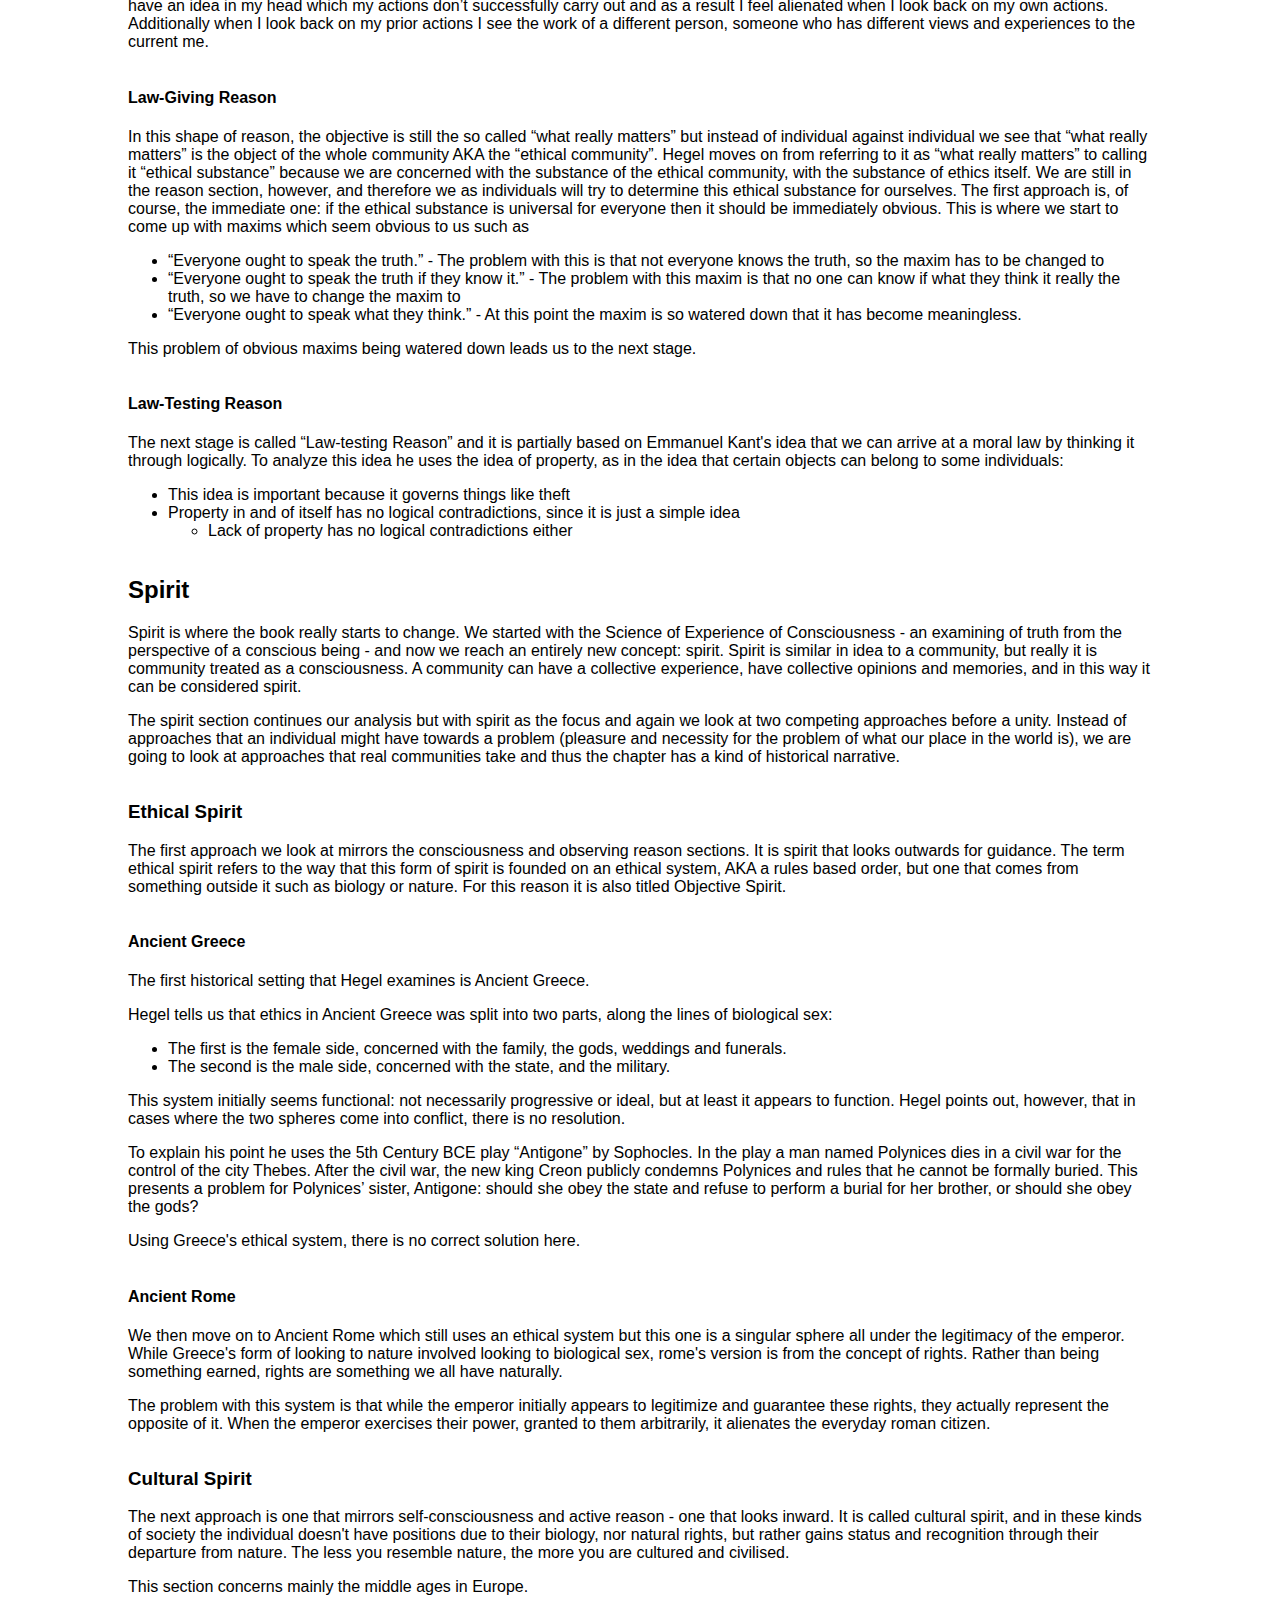
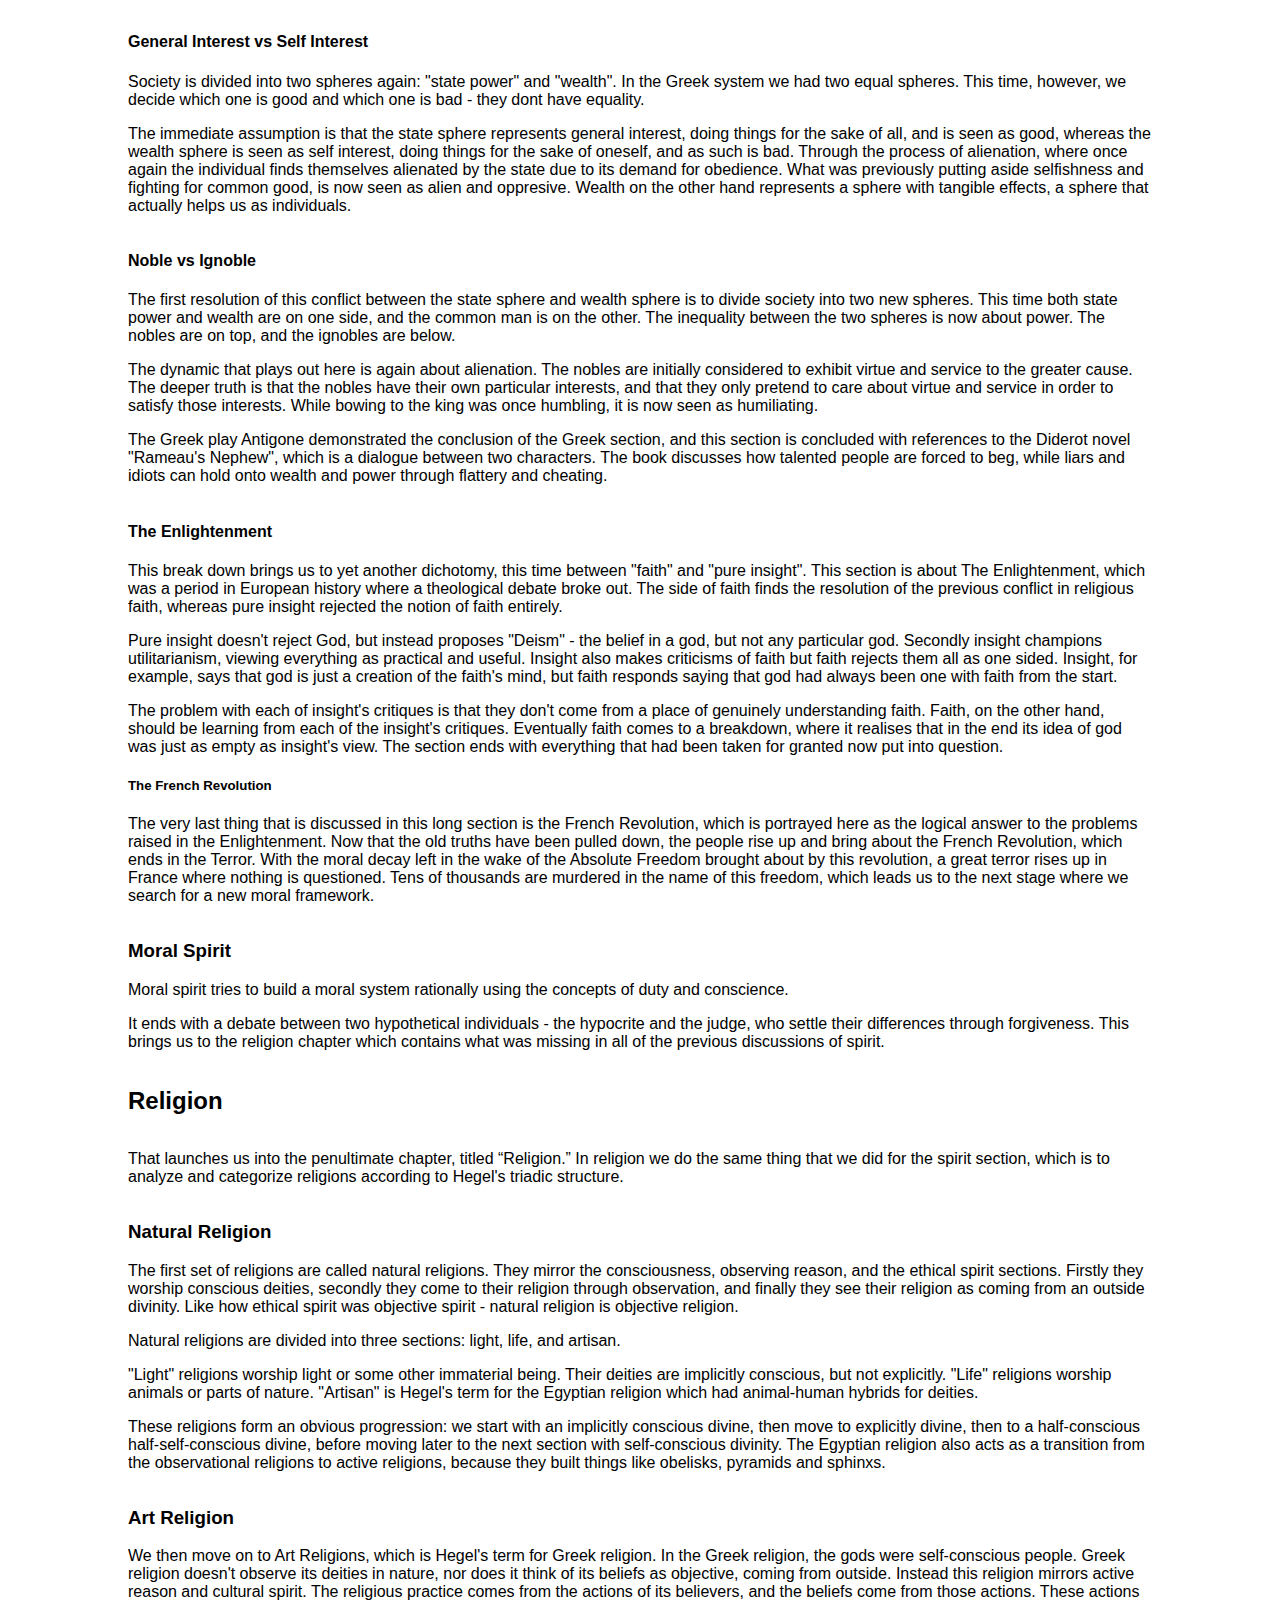
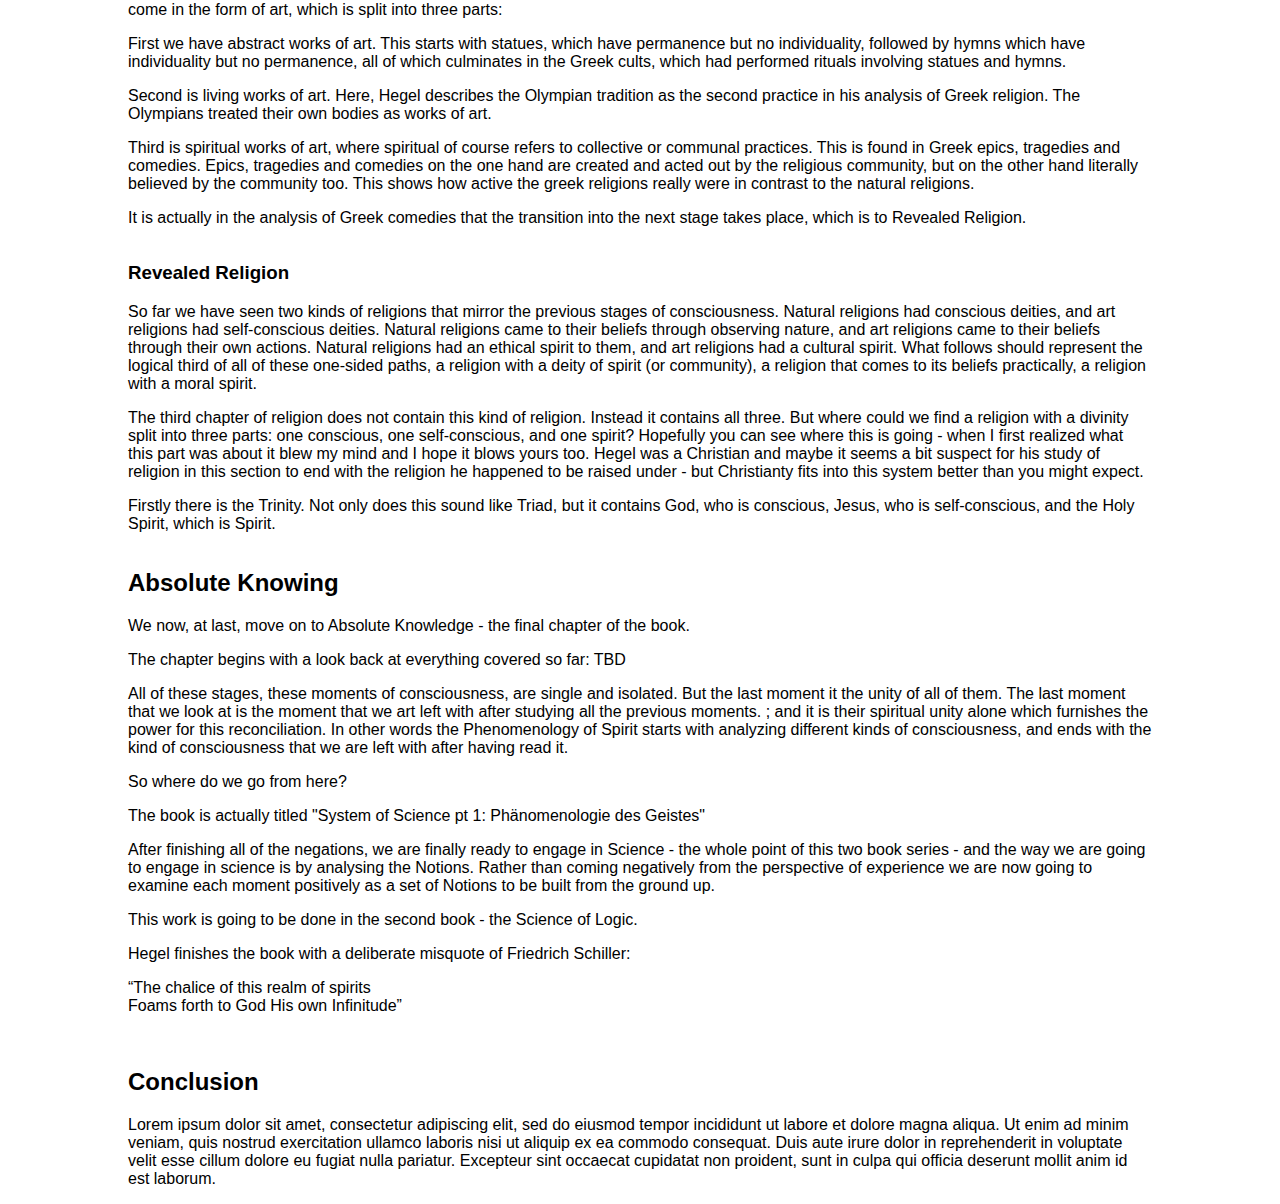
==== commit c5cadfb8: "Massively updated spirit" ====
--- a/hegel/phenomenology of spirit/index.html
+++ b/hegel/phenomenology of spirit/index.html
@@ -129,18 +129,16 @@
             <section>
                 <section>
                     <h2 id="introduction">Introduction</h2>
-                    <p>The Phenomenology of Spirit, or simply the Phenomenology, is a discussion about our knowledge, and the truth, and how to reduce the gap between these two concepts. Hegel’s analysis can be summed up in just two words: triadic movement. Everything for Hegel is either a movement or a moment of a movement. Art for example is a movement, whereas the Renaissance for example, is just a moment within that movement. The moments of a movement are not linear: they are triadic - they form a triad. How the triad works is that the moments are broken into three parts: first is the most basic one, then is its opposite, and finally the unity of the two. So for example in this book we first look at something from one perspective, then we look at it from the other perspective, and finally we unite the two perspectives into a new perspective.</p>
+                    <p>The Phenomenology of Spirit, or simply the Phenomenology, is a discussion about our knowledge, and the truth, and how to reduce the gap between these two concepts. Hegel’s analysis can be summed up in just two words: triadic movement. Everything for Hegel is either a movement or a moment of a movement. Art for example is a movement, whereas the Renaissance for example, is just a moment within that movement. The moments of a movement are not linear: they are triadic - they form a triad. How the triad works is that the moments are broken into three parts: first is the most basic one, then is its opposite, and finally the unity of the two. In this book we will look at something from one perspective, then we'll look at it from the opposite perspective, and finally we will unite the two perspectives into a new perspective.</p>
+                    <p>An important point to note is that while we are going to look at different approaches that people take towards a collection of questions, they are not necessarily in order. What Hegel is demonstrating is how what is implicit in one approach is explicit in another, that the problems with one approach point towards a new one. He isn't saying that all people will start with the first belief and go through these stages throughout their life.</p>
                 </section>
                 <section>
                     <h2 id="consciousness">Consciousness</h2>
                     <p>The first question we ask, in our search for the truth, is a place to start us off, a place to look at as the source of truth. The Phenomenology of Spirit was originally titled “Science of Experience of Consciousness”. This is because we start off as mere consciousness, looking to our experience of the world as a source of truth. By the end of this chapter, we find that this path leads to problems, which then leads us to take the logically opposite path: looking to ourselves as the source of truth.</p>
-                    <p>If you think about how you know the truth, what comes to mind? You might say that “knowing what is true” comes from understanding and thinking about what you know and deriving the truth that way. You might say that you know what is true just from seeing and hearing the world, you know that grass really is green because you can see that it's green - maybe you don’t know some more complex truth but you know that you are seeing what you’re seeing. You might even say that it is impossible to really know the truth. </p>
-                    <p>So what is Hegel’s view? Well instead of having just one view on the matter Hegel instead suggests that consciousness is a process, a development or a movement.</p>
                     <section>
                         <h3 id="sense-certainty">Sense-Certainty</h3>
                         <p>First we start with the simplest, most basic way of claiming to know the truth, which is to “accept only what is immediately sensed”. What this means is simply accepting the world for what it is and nothing more.</p>
-                        <p>Contradiction 1: Immediacy vs Mediation</p>
-                        <p>The first two contradicting things we encounter are immediacy and mediation:</p>
+                        <p>This leads us to consider the concepts of immediacy and mediation:</p>
                         <p>Imagine an event takes place - maybe a crime or a sports event. If you hear about it from someone else then your knowledge of the event is mediated through them. While immediacy is the lack of mediation, Hegel would argue that directly witnessing an event might still not be pure immediacy.</p>
                         <p>If you witness an event directly your knowledge of the event might still be mediated by other things. While watching esports, even in the stadium, you are mediated by the projectors. Hegel goes so far as to say that if you see a tree and think of it as a tree then your knowledge of the object before you is mediated by your conception of what a tree is.</p>
                         <p>So if mediation covers even your own knowledge: How is it possible to have immediate knowledge? Imagine you are in a park, lying on the grass, feeling the heat, seeing the sky, and hearing the birds. If you just take it all in as senses, without thinking of the heat as heat, the sky as the sky, etc… If you simply sense and say “this is” then you have achieved simple immediacy.</p>
@@ -246,7 +244,7 @@
                         </section>
                         <section>
                             <h3 id="active-reason">Active Reason</h3>
-                            <p>This moves us from observing reason to active reason. Before we were finding our place in the world through observation, but in now we will make our place in the world through our actions.
+                            <p>This moves us from observing reason to active reason. Before we were finding our place in the world through observation, but in now we will make our place in the world through our actions.</p>
                             <section>
                                 <h4 id="pleasure-and-necessity">Pleasure and Necessity</h4>
                                 <p>The first approach is through pursuing pleasure. This is an approach that many people take in life: we are here to be happy and have pleasure, and that is all that life is about. My place in the world is not something natural, but something that I do by having a satisfying life. The problem with this world view, of course, comes from the the way that the world intrudes in on us. It is just like in self-consciousness, when the other intruded on our self-certainty, but here it is the necessities of the world that interupt our peace. Things such as having to earn money, having to be warm and eat food, etc…</p>
@@ -299,43 +297,58 @@
                 </section>
                 <section>
                     <h2 id="spirit">Spirit</h2>
+                    <p>Spirit is where the book really starts to change. We started with the Science of Experience of Consciousness - an examining of truth from the perspective of a conscious being - and now we reach an entirely new concept: spirit. Spirit is similar in idea to a community, but really it is community treated as a consciousness. A community can have a collective experience, have collective opinions and memories, and in this way it can be considered spirit.</p>
+                    <p>The spirit section continues our analysis but with spirit as the focus and again we look at two competing approaches before a unity. Instead of approaches that an individual might have towards a problem (pleasure and necessity for the problem of what our place in the world is), we are going to look at approaches that real communities take and thus the chapter has a kind of historical narrative.</p>
                     <div>
                         <section>
                             <h3 id="ethical-spirit">Ethical Spirit</h3>
+                            <p>The first approach we look at mirrors the consciousness and observing reason sections. It is spirit that looks outwards for guidance. The term ethical spirit refers to the way that this form of spirit is founded on an ethical system, AKA a rules based order, but one that comes from something outside it such as biology or nature. For this reason it is also titled Objective Spirit.</p>
                             <section>
                                 <h4 id="ancient-greece">Ancient Greece</h4>
                                 <p>The first historical setting that Hegel examines is Ancient Greece.</p>
-                                <p>Hegel tells us that ethics in Ancient Greece was split into two parts:</p>
+                                <p>Hegel tells us that ethics in Ancient Greece was split into two parts, along the lines of biological sex:</p>
                                 <ul>
-                                    <li>The first is what he calls the “Family Sphere”. This side was dominated by women, the family and the gods. For men the family sphere was most important at birth and growing up, and then at death.</li>
-                                    <li>The family sphere is contrasted with the “State Sphere”. This side was dominated by men, the state, and the military. For men the state sphere is where they spend most of their life, before returning to the family sphere.</li>
+                                    <li>The first is the female side, concerned with the family, the gods, weddings and funerals.</li>
+                                    <li>The second is the male side, concerned with the state, and the military.</li>
                                 </ul>
-                                <p>This system initially seems functional: women can be in charge of family related issues like burials and weddings, while men can be in charge of state and war. While it is not progressive or ideal, it at least appears to function. Hegel points out, however, that in cases where the two spheres come into conflict there is no resolution.</p>
+                                <p>This system initially seems functional: not necessarily progressive or ideal, but at least it appears to function. Hegel points out, however, that in cases where the two spheres come into conflict, there is no resolution.</p>
                                 <p>To explain his point he uses the 5th Century BCE play “Antigone” by Sophocles. In the play a man named Polynices dies in a civil war for the control of the city Thebes. After the civil war, the new king Creon publicly condemns Polynices and rules that he cannot be formally buried. This presents a problem for Polynices’ sister, Antigone: should she obey the state and refuse to perform a burial for her brother, or should she obey the gods?</p>
-                                <p>The point Hegel is making with a reference to this play is that there is no correct solution, at least not using Greece’s ethical system.</p>
+                                <p>Using Greece's ethical system, there is no correct solution here.</p>
                             </section>
                             <section>
                                 <h4 id="ancient-rome">Ancient Rome</h4>
-                                <p>We then move on to Ancient Rome which still uses an ethical system but this one is a singular sphere all under the legitimacy of the emperor.</p>
+                                <p>We then move on to Ancient Rome which still uses an ethical system but this one is a singular sphere all under the legitimacy of the emperor. While Greece's form of looking to nature involved looking to biological sex, rome's version is from the concept of rights. Rather than being something earned, rights are something we all have naturally.</p>
+                                <p>The problem with this system is that while the emperor initially appears to legitimize and guarantee these rights, they actually represent the opposite of it. When the emperor exercises their power, granted to them arbitrarily, it alienates the everyday roman citizen.</p>
                             </section>
                         </section>
                         <section>
                             <h3 id="cultural-spirit">Cultural Spirit</h3>
+                            <p>The next approach is one that mirrors self-consciousness and active reason - one that looks inward. It is called cultural spirit, and in these kinds of society the individual doesn't have positions due to their biology, nor natural rights, but rather gains status and recognition through their departure from nature. The less you resemble nature, the more you are cultured and civilised.</p>
+                            <p>This section concerns mainly the middle ages in Europe.</p>
                             <section>
                                 <h4>General Interest vs Self Interest</h4>
-                                <p></p>
+                                <p>Society is divided into two spheres again: "state power" and "wealth". In the Greek system we had two equal spheres. This time, however, we decide which one is good and which one is bad - they dont have equality.</p>
+                                <p>The immediate assumption is that the state sphere represents general interest, doing things for the sake of all, and is seen as good, whereas the wealth sphere is seen as self interest, doing things for the sake of oneself, and as such is bad. Through the process of alienation, where once again the individual finds themselves alienated by the state due to its demand for obedience. What was previously putting aside selfishness and fighting for common good, is now seen as alien and oppresive. Wealth on the other hand represents a sphere with tangible effects, a sphere that actually helps us as individuals.</p>
                             </section>
                             <section>
                                 <h4>Noble vs Ignoble</h4>
+                                <p>The first resolution of this conflict between the state sphere and wealth sphere is to divide society into two new spheres. This time both state power and wealth are on one side, and the common man is on the other. The inequality between the two spheres is now about power. The nobles are on top, and the ignobles are below.</p>
+                                <p>The dynamic that plays out here is again about alienation. The nobles are initially considered to exhibit virtue and service to the greater cause. The deeper truth is that the nobles have their own particular interests, and that they only pretend to care about virtue and service in order to satisfy those interests. While bowing to the king was once humbling, it is now seen as humiliating.</p>
+                                <p>The Greek play Antigone demonstrated the conclusion of the Greek section, and this section is concluded with references to the Diderot novel "Rameau's Nephew", which is a dialogue between two characters. The book discusses how talented people are forced to beg, while liars and idiots can hold onto wealth and power through flattery and cheating.</p>
                             </section>
                             <section>
                                 <h4>The Enlightenment</h4>
-                                <p>The Enlightenment was a period in European history which forms the ending of cultural spirit and </p>
+                                <p>This break down brings us to yet another dichotomy, this time between "faith" and "pure insight". This section is about The Enlightenment, which was a period in European history where a theological debate broke out. The side of faith finds the resolution of the previous conflict in religious faith, whereas pure insight rejected the notion of faith entirely.</p>
+                                <p>Pure insight doesn't reject God, but instead proposes "Deism" - the belief in a god, but not any particular god. Secondly insight champions utilitarianism, viewing everything as practical and useful. Insight also makes criticisms of faith but faith rejects them all as one sided. Insight, for example, says that god is just a creation of the faith's mind, but faith responds saying that god had always been one with faith from the start.</p>
+                                <p>The problem with each of insight's critiques is that they don't come from a place of genuinely understanding faith. Faith, on the other hand, should be learning from each of the insight's critiques. Eventually faith comes to a breakdown, where it realises that in the end its idea of god was just as empty as insight's view. The section ends with everything that had been taken for granted now put into question.</p>
+                                <h5>The French Revolution</h5>
+                                <p>The very last thing that is discussed in this long section is the French Revolution, which is portrayed here as the logical answer to the problems raised in the Enlightenment. Now that the old truths have been pulled down, the people rise up and bring about the French Revolution, which ends in the Terror. With the moral decay left in the wake of the Absolute Freedom brought about by this revolution, a great terror rises up in France where nothing is questioned. Tens of thousands are murdered in the name of this freedom, which leads us to the next stage where we search for a new moral framework.</p>
                             </section>
                         </section>
                         <section>
                             <h3>Moral Spirit</h3>
-                            <p>Moral spirit is another one of Hegel's critiques of Immanuel Kant. This time he does so in the context of the breakdown of the french revolution, where he critique's Kant's attempt to build a moral system from the remanants of that moral decay.</p>
+                            <p>Moral spirit tries to build a moral system rationally using the concepts of duty and conscience.</p>
+                            <p>It ends with a debate between two hypothetical individuals - the hypocrite and the judge, who settle their differences through forgiveness. This brings us to the religion chapter which contains what was missing in all of the previous discussions of spirit.</p>
                         </section>
                     </div>
                 </section>
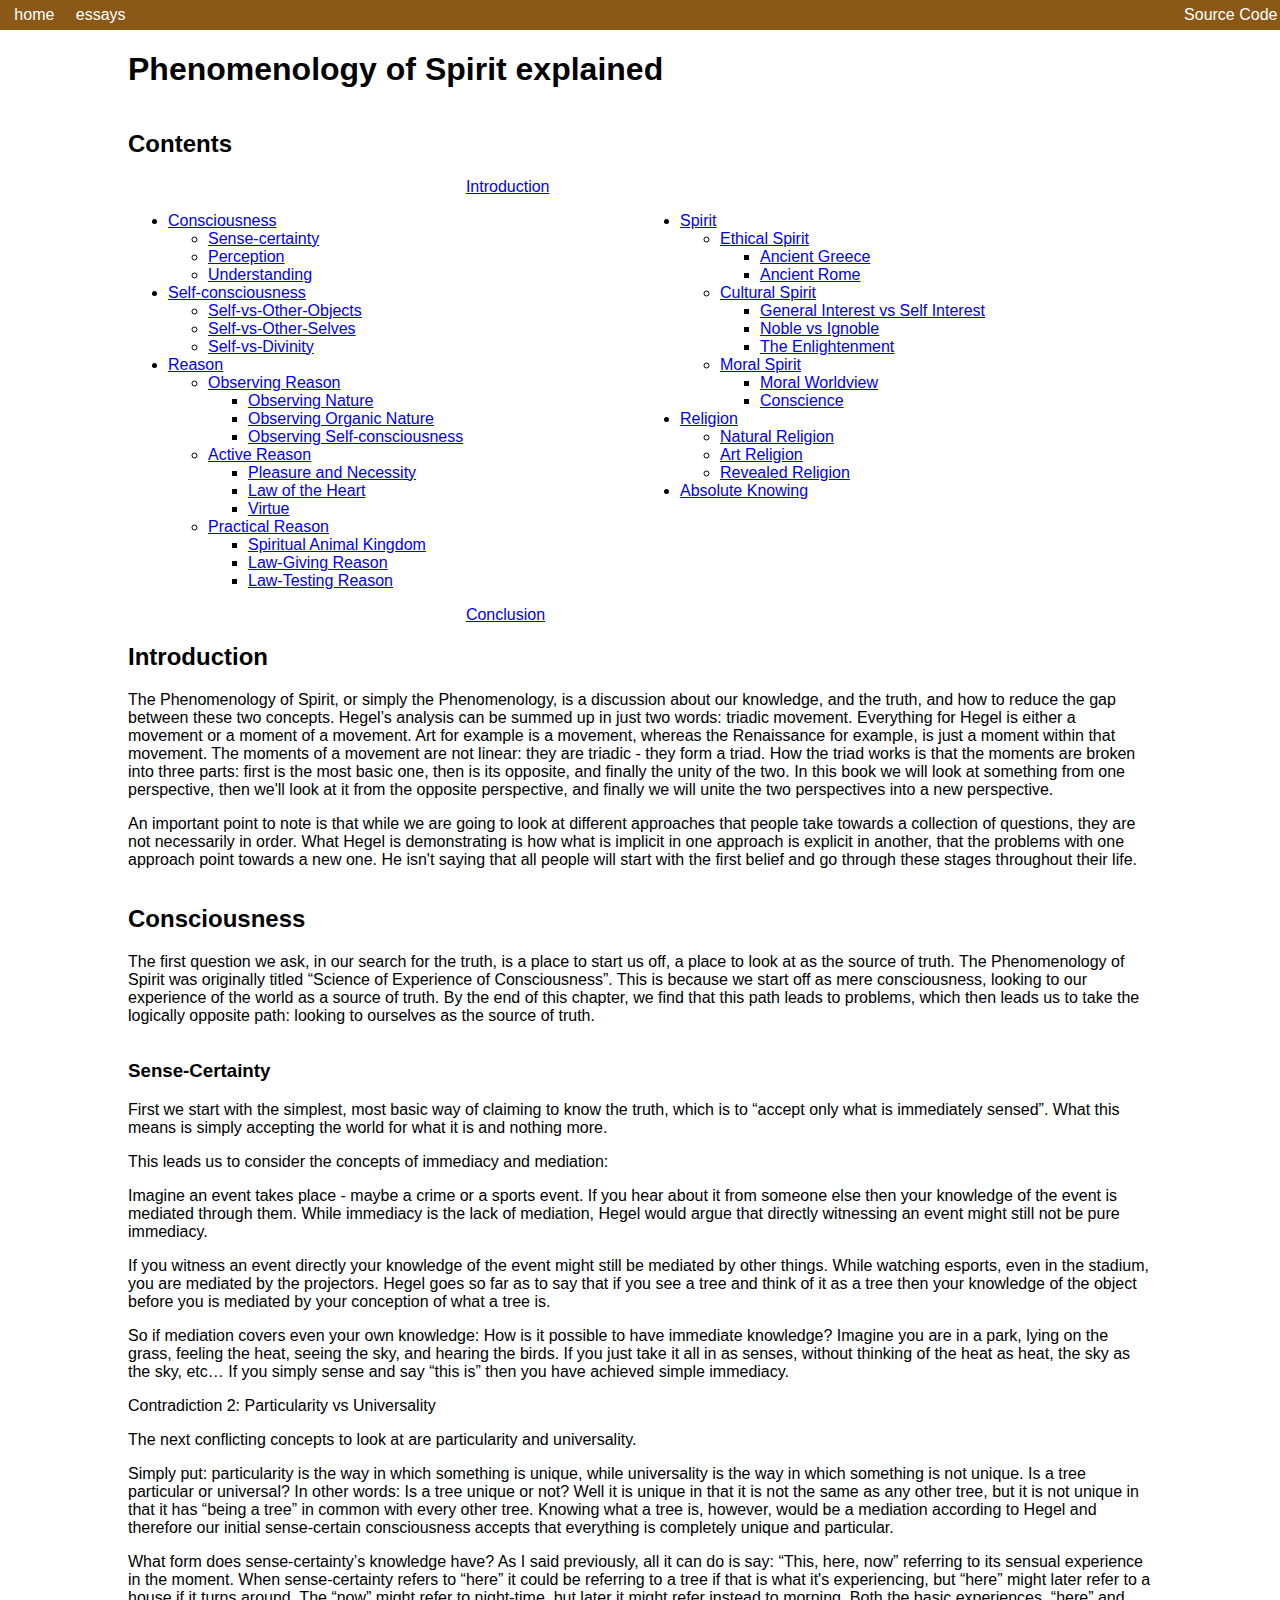
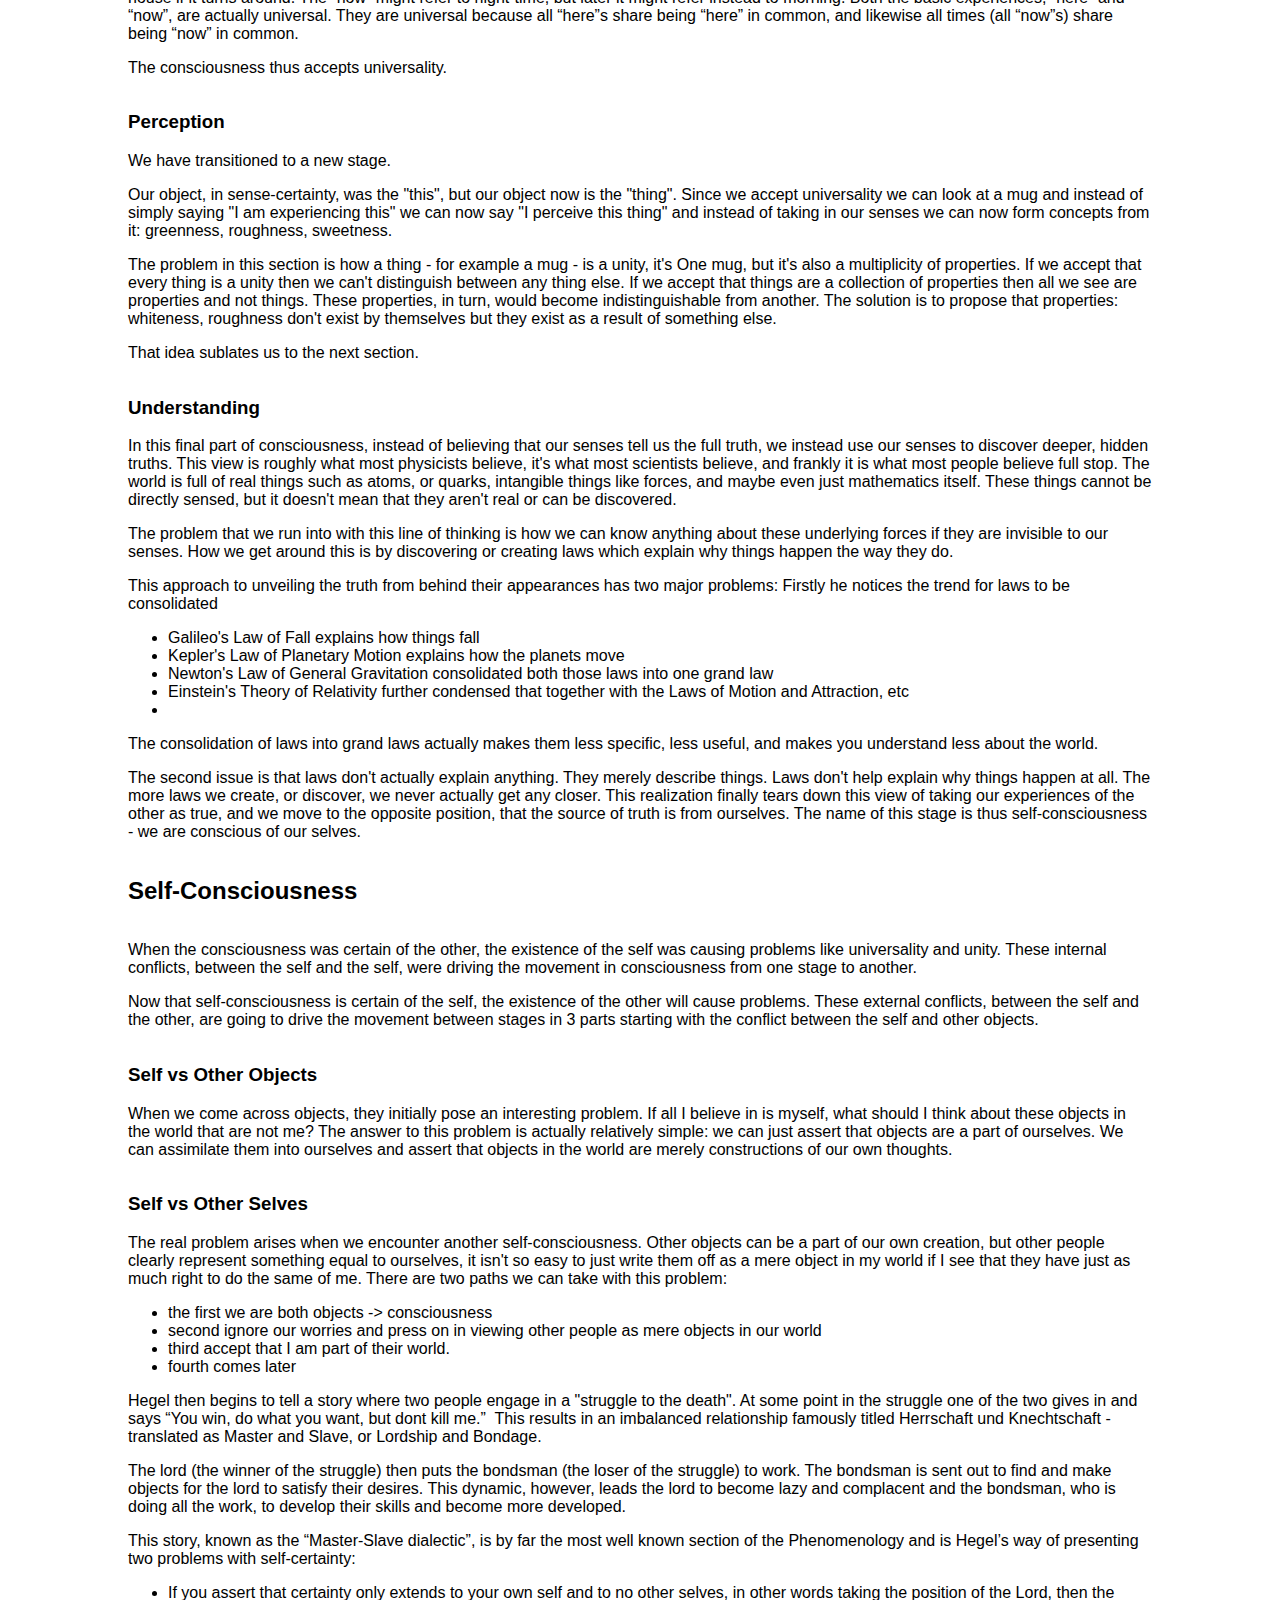
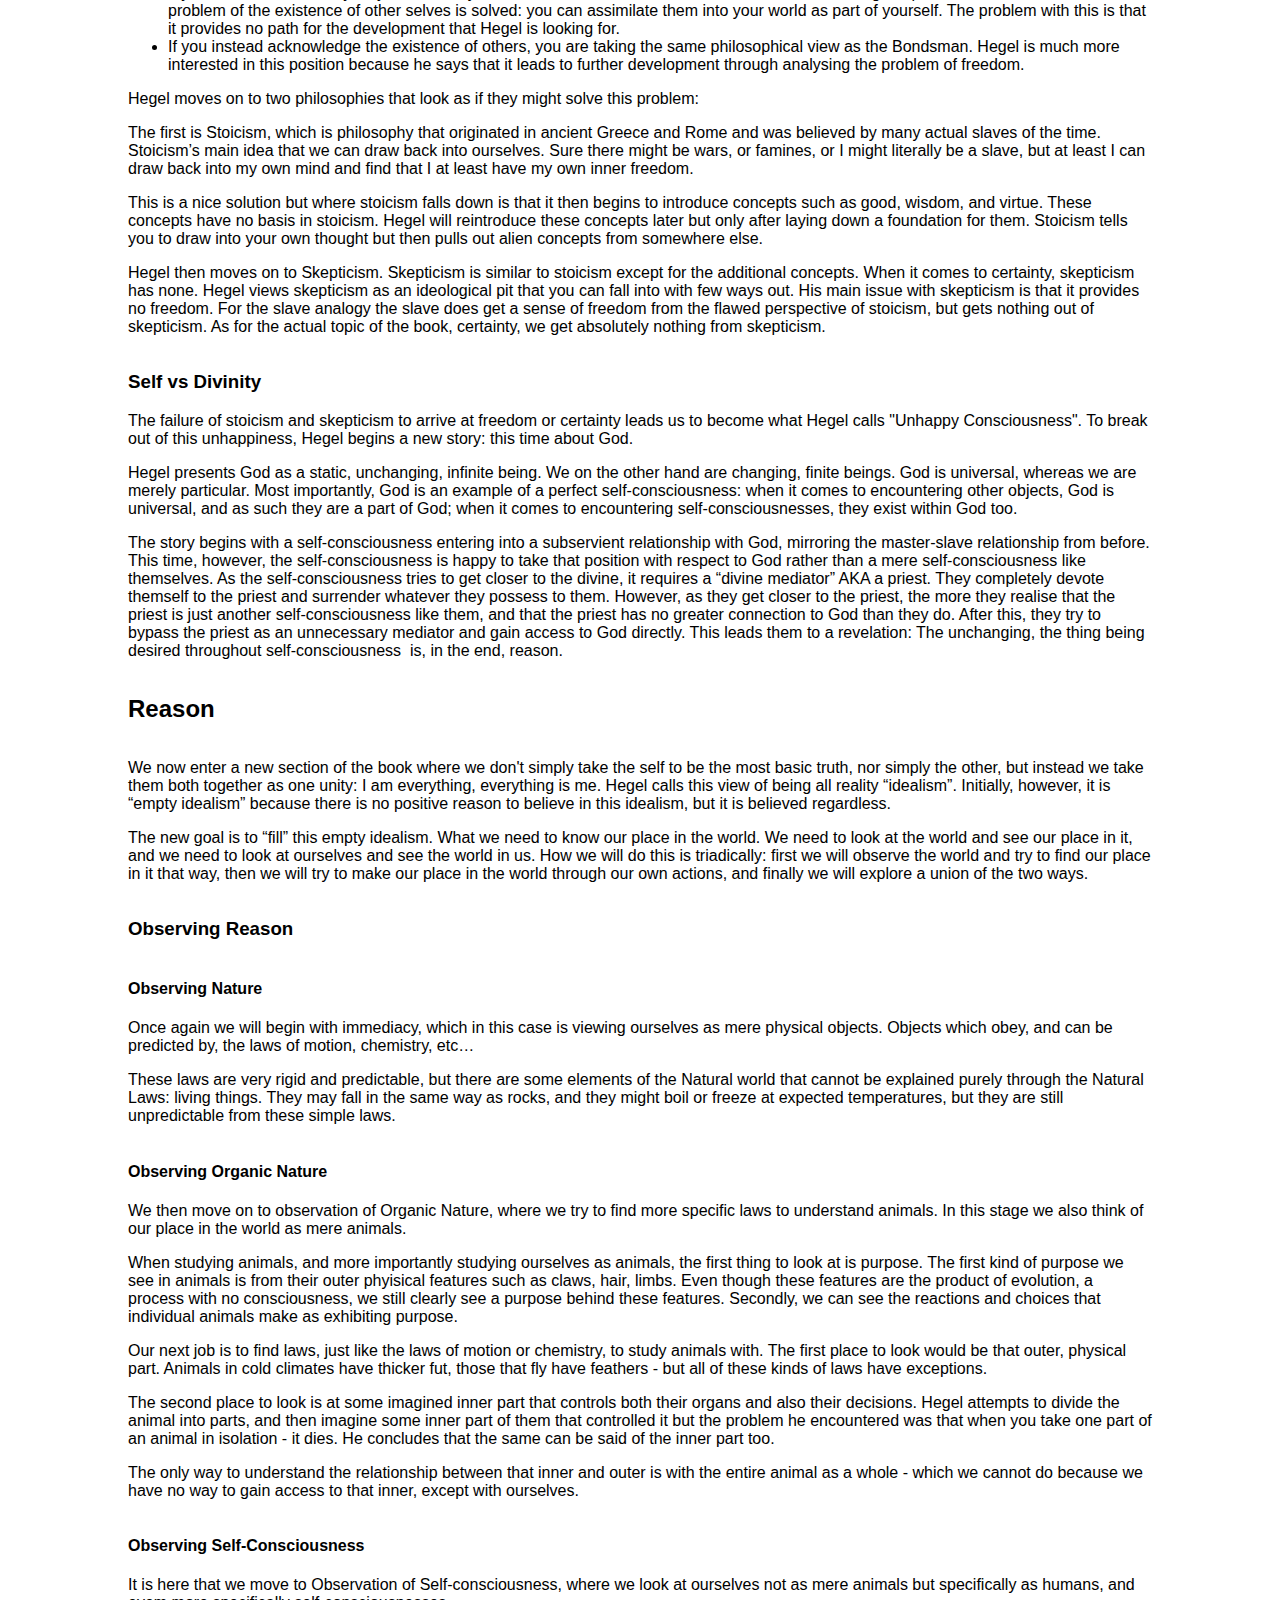
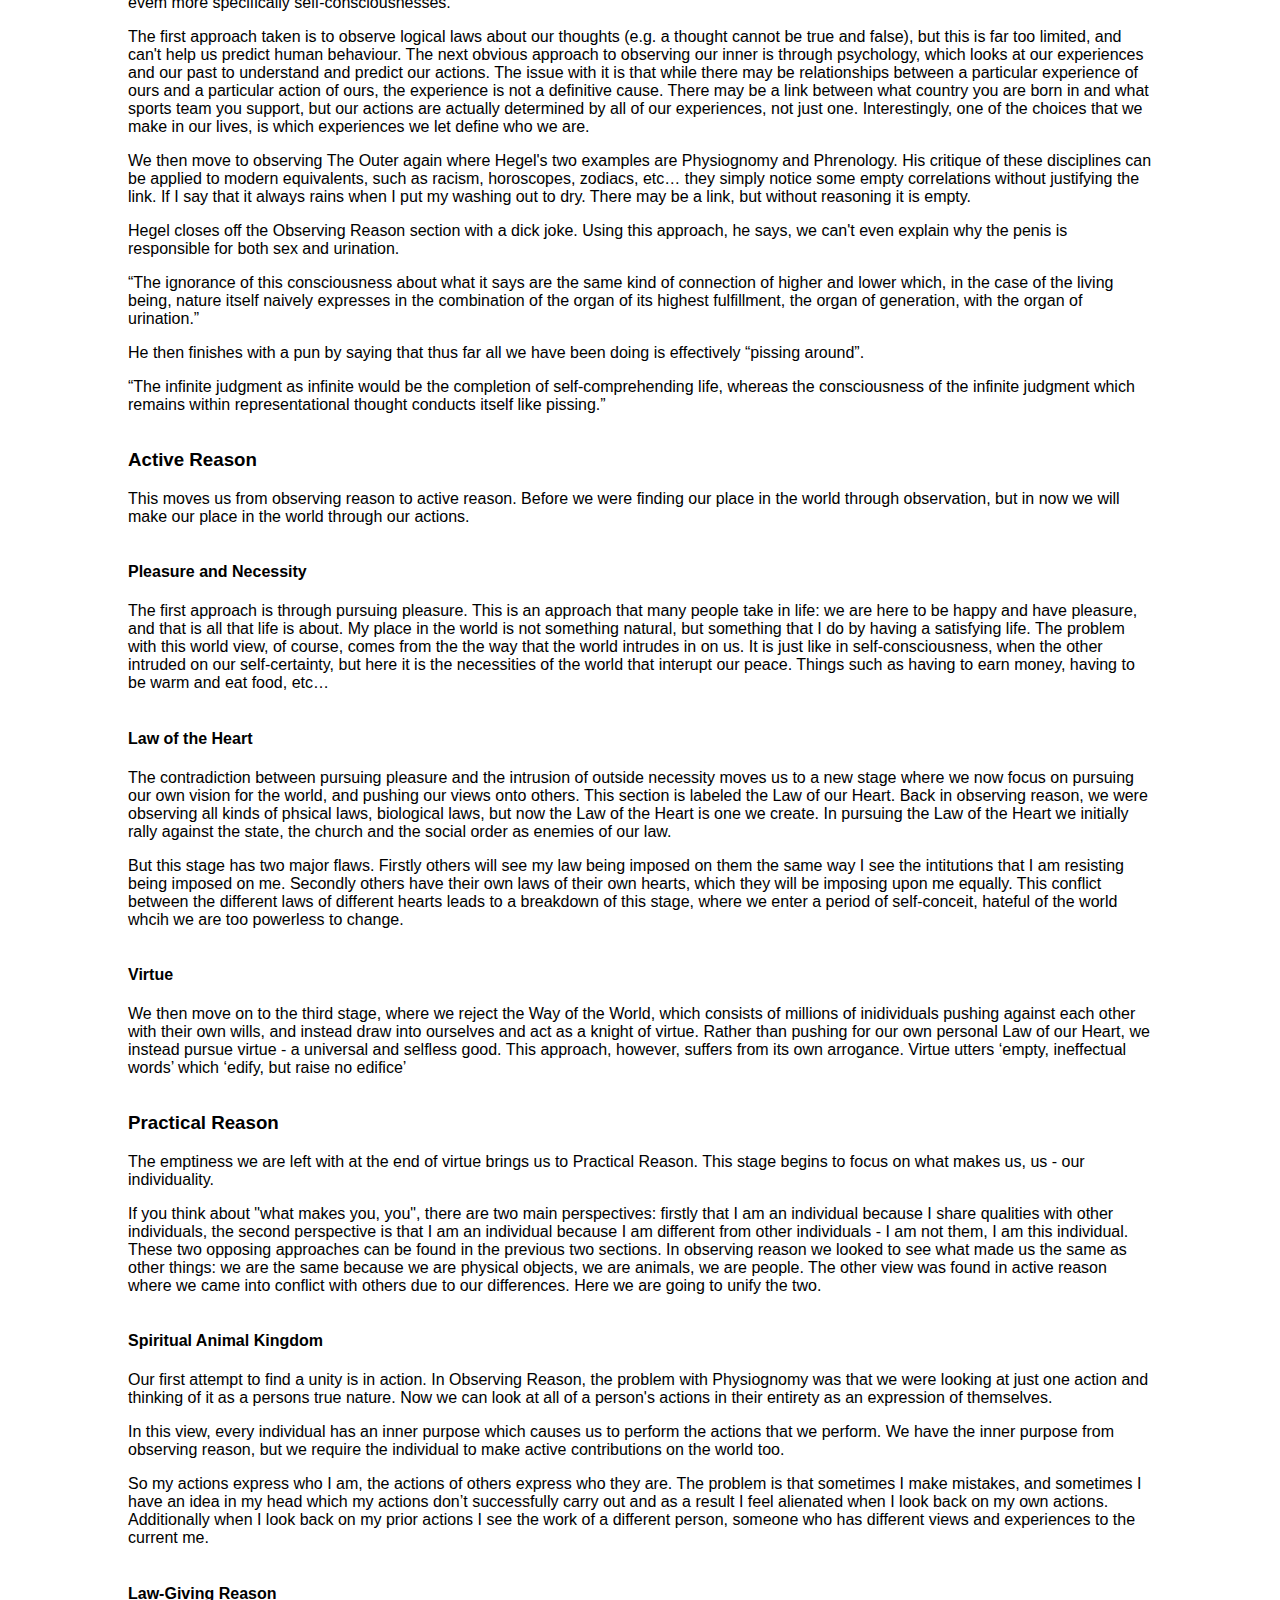
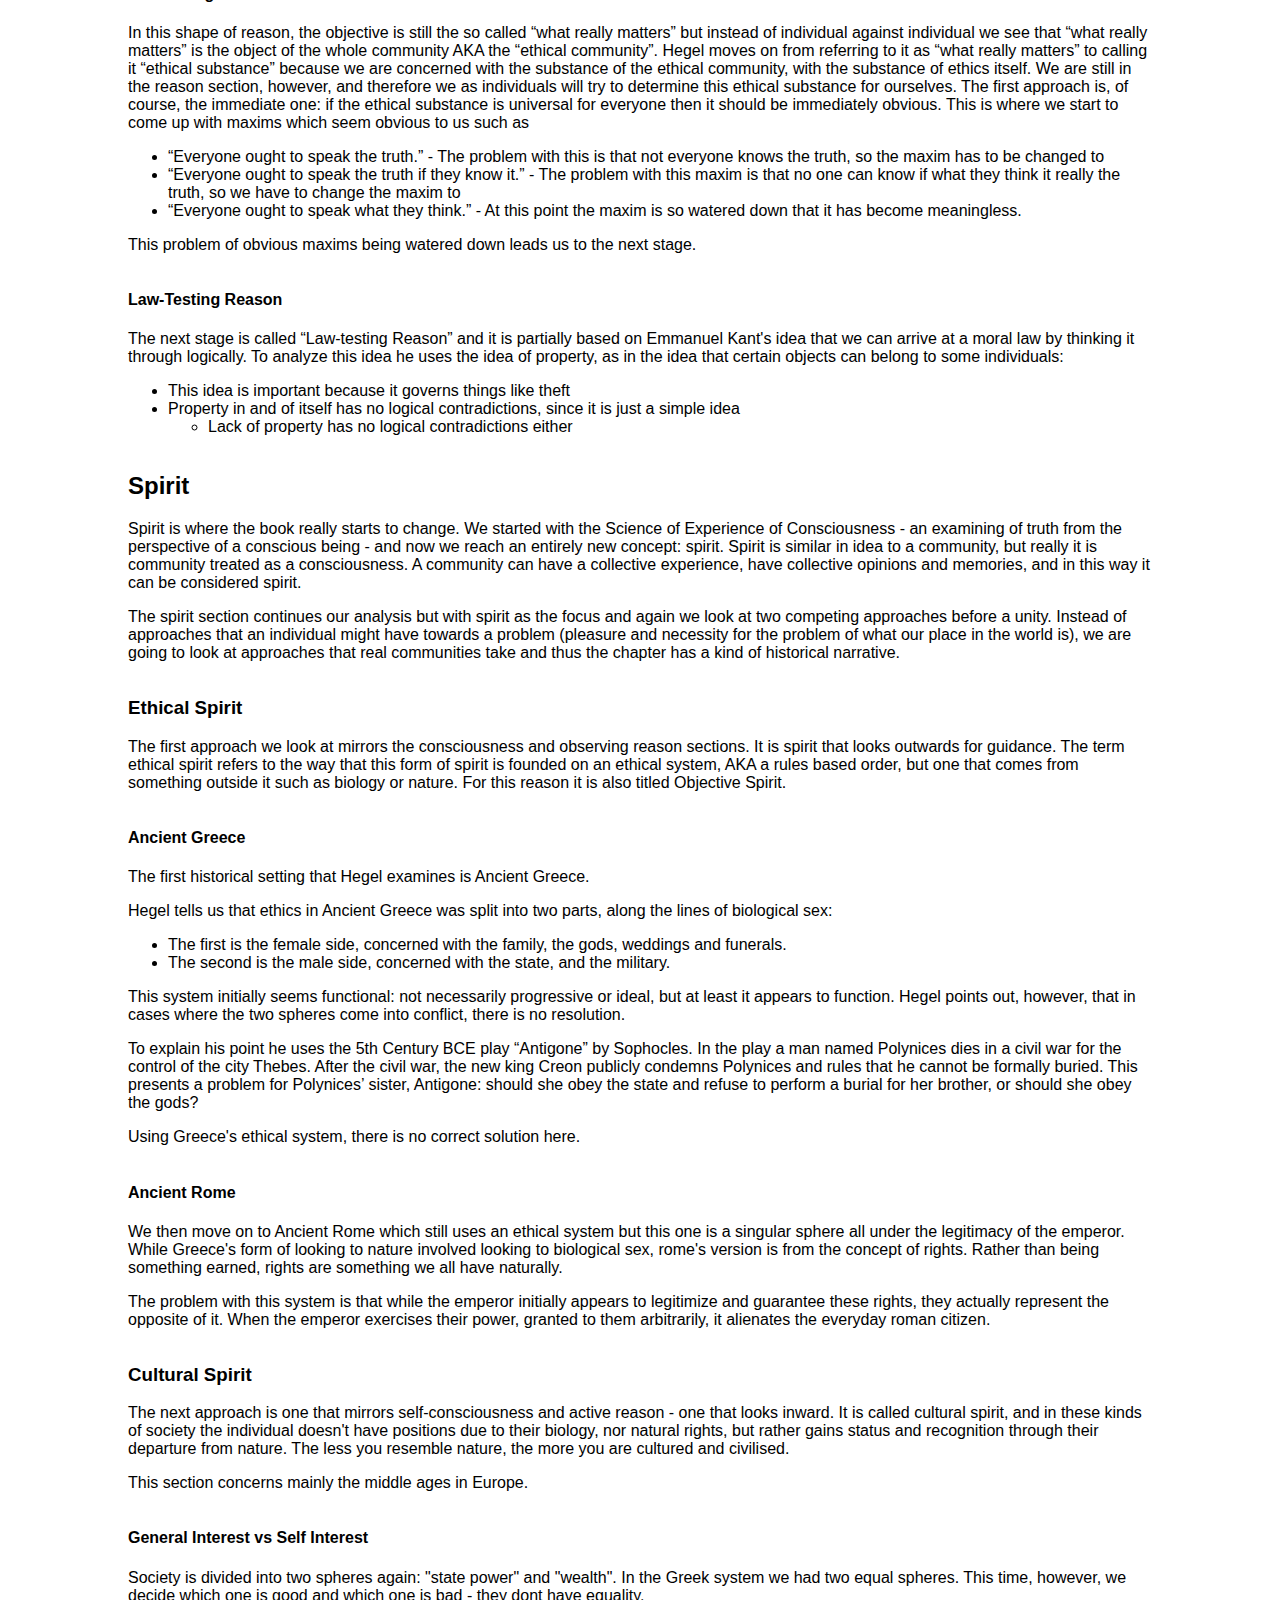
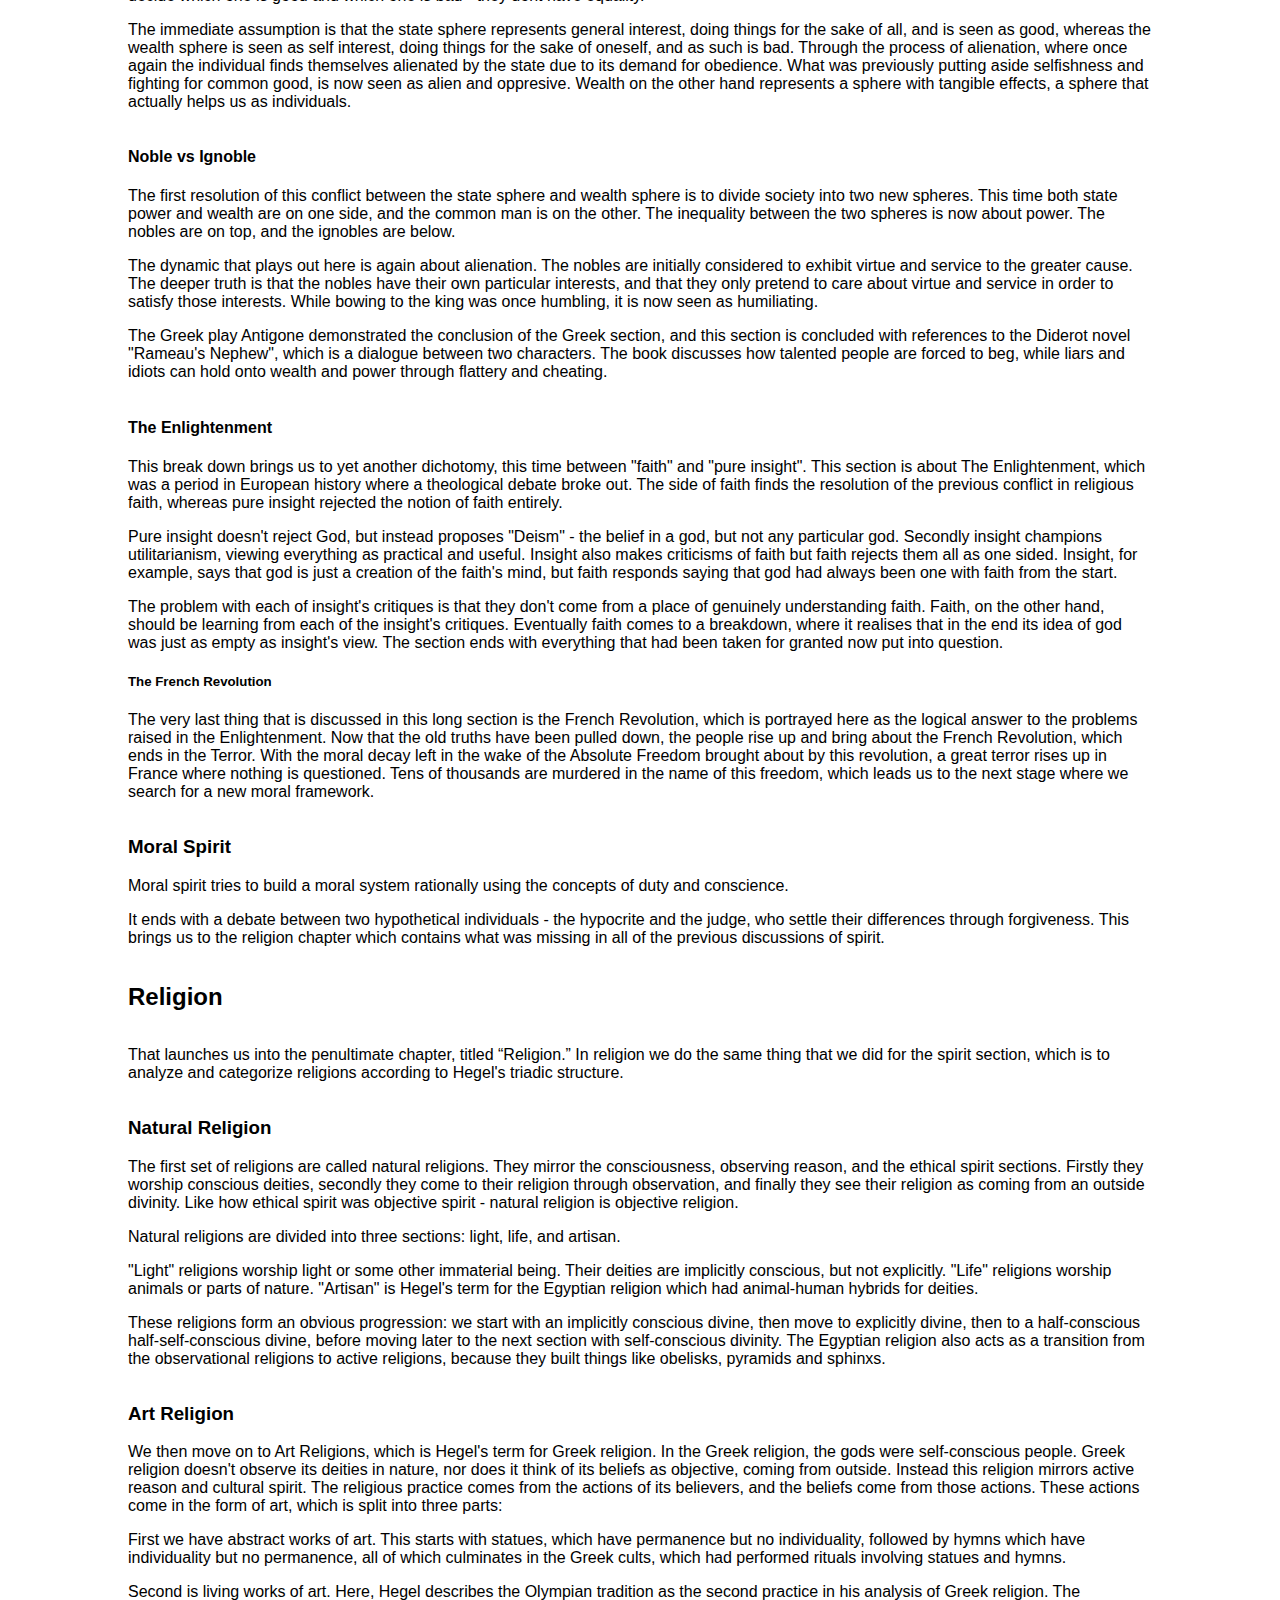
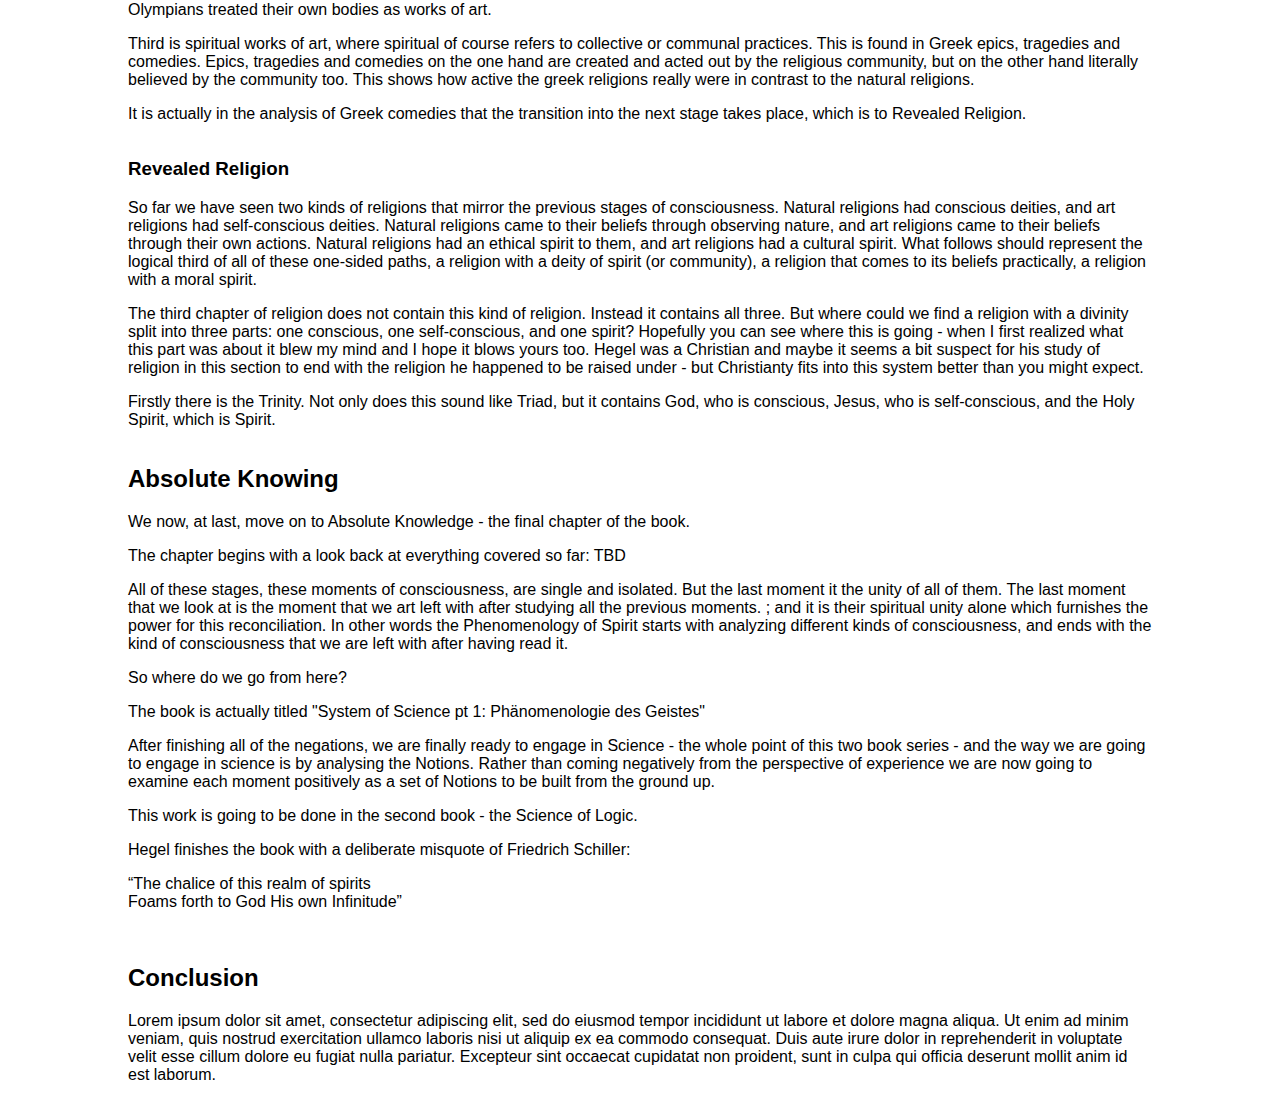
==== commit c22dee72: "Shortened reason slightly" ====
--- a/hegel/phenomenology of spirit/index.html
+++ b/hegel/phenomenology of spirit/index.html
@@ -232,11 +232,9 @@
                             <section>
                                 <h4 id="observing-self-consciousness">Observing Self-Consciousness</h4>
                                 <p>It is here that we move to Observation of Self-consciousness, where we look at ourselves not as mere animals but specifically as humans, and evem more specifically self-consciousnesses.</p>
-                                <p>The first approach taken is to observe logical laws about our thoughts (e.g. a thought cannot be true and false), but this is far too limited, and can't help us predict human behaviour. The next obvious approach to observing our inner is through psychology. Psychology looks at our experiences and our past to understand and predict our actions, and it can be a powerful tool, but it is inneffective at creating laws. There may be relationships between one particular experience and one particular action. For example there may be a link between poverty and alcoholism, there may be a link between what country you are born in and what sports team you support. The problem is that your actions are actually determined by all of your experiences. Interestingly, one of the choices that we make in our lives, is which experiences our ours make up who we are.</p>
-                                <p>We then move to observing The Outer again, but this time the outer of humans. Hegel's two examples were Physiognomy and Phrenology. Physiognomy is the study of people’s physical appearance and in particular their face (you can tell if someone is honest or dishonest by their face). Phrenology is the study of people’s skulls (Thieves might all have a specific bump in a specific part of their skull). </p>
-                                <p>Hegel’s critique of these disciplines can be applied to modern ones, such as racism, horoscopes, zodiacs, etc… </p>
-                                <p>Their problems stems from the fact that they simply notice some empty correlations and don't successfully justify the link. It is the same thing is saying it always rains when I put my washing out to dry. There may be a link, but without reasoning it is empty.</p>
-                                <p>Hegel closes off the Observing Reason section with a dick joke, where he says that we can't even explain why the highest and the lowest of our bodies - the highest being sex and the lowest being urination - both involve the genitals.</p>
+                                <p>The first approach taken is to observe logical laws about our thoughts (e.g. a thought cannot be true and false), but this is far too limited, and can't help us predict human behaviour. The next obvious approach to observing our inner is through psychology, which looks at our experiences and our past to understand and predict our actions. The issue with it is that while there may be relationships between a particular experience of ours and a particular action of ours, the experience is not a definitive cause. There may be a link between what country you are born in and what sports team you support, but our actions are actually determined by all of our experiences, not just one. Interestingly, one of the choices that we make in our lives, is which experiences we let define who we are.</p>
+                                <p>We then move to observing The Outer again where Hegel's two examples are Physiognomy and Phrenology. His critique of these disciplines can be applied to modern equivalents, such as racism, horoscopes, zodiacs, etc… they simply notice some empty correlations without justifying the link. If I say that it always rains when I put my washing out to dry. There may be a link, but without reasoning it is empty.</p>
+                                <p>Hegel closes off the Observing Reason section with a dick joke. Using this approach, he says, we can't even explain why the penis is responsible for both sex and urination.</p>
                                 <p>“The ignorance of this consciousness about what it says are the same kind of connection of higher and lower which, in the case of the living being, nature itself naively expresses in the combination of the organ of its highest fulfillment, the organ of generation, with the organ of urination.”</p>
                                 <p>He then finishes with a pun by saying that thus far all we have been doing is effectively “pissing around”.</p>
                                 <p>“The infinite judgment as infinite would be the completion of self-comprehending life, whereas the consciousness of the infinite judgment which remains within representational thought conducts itself like pissing.”</p>
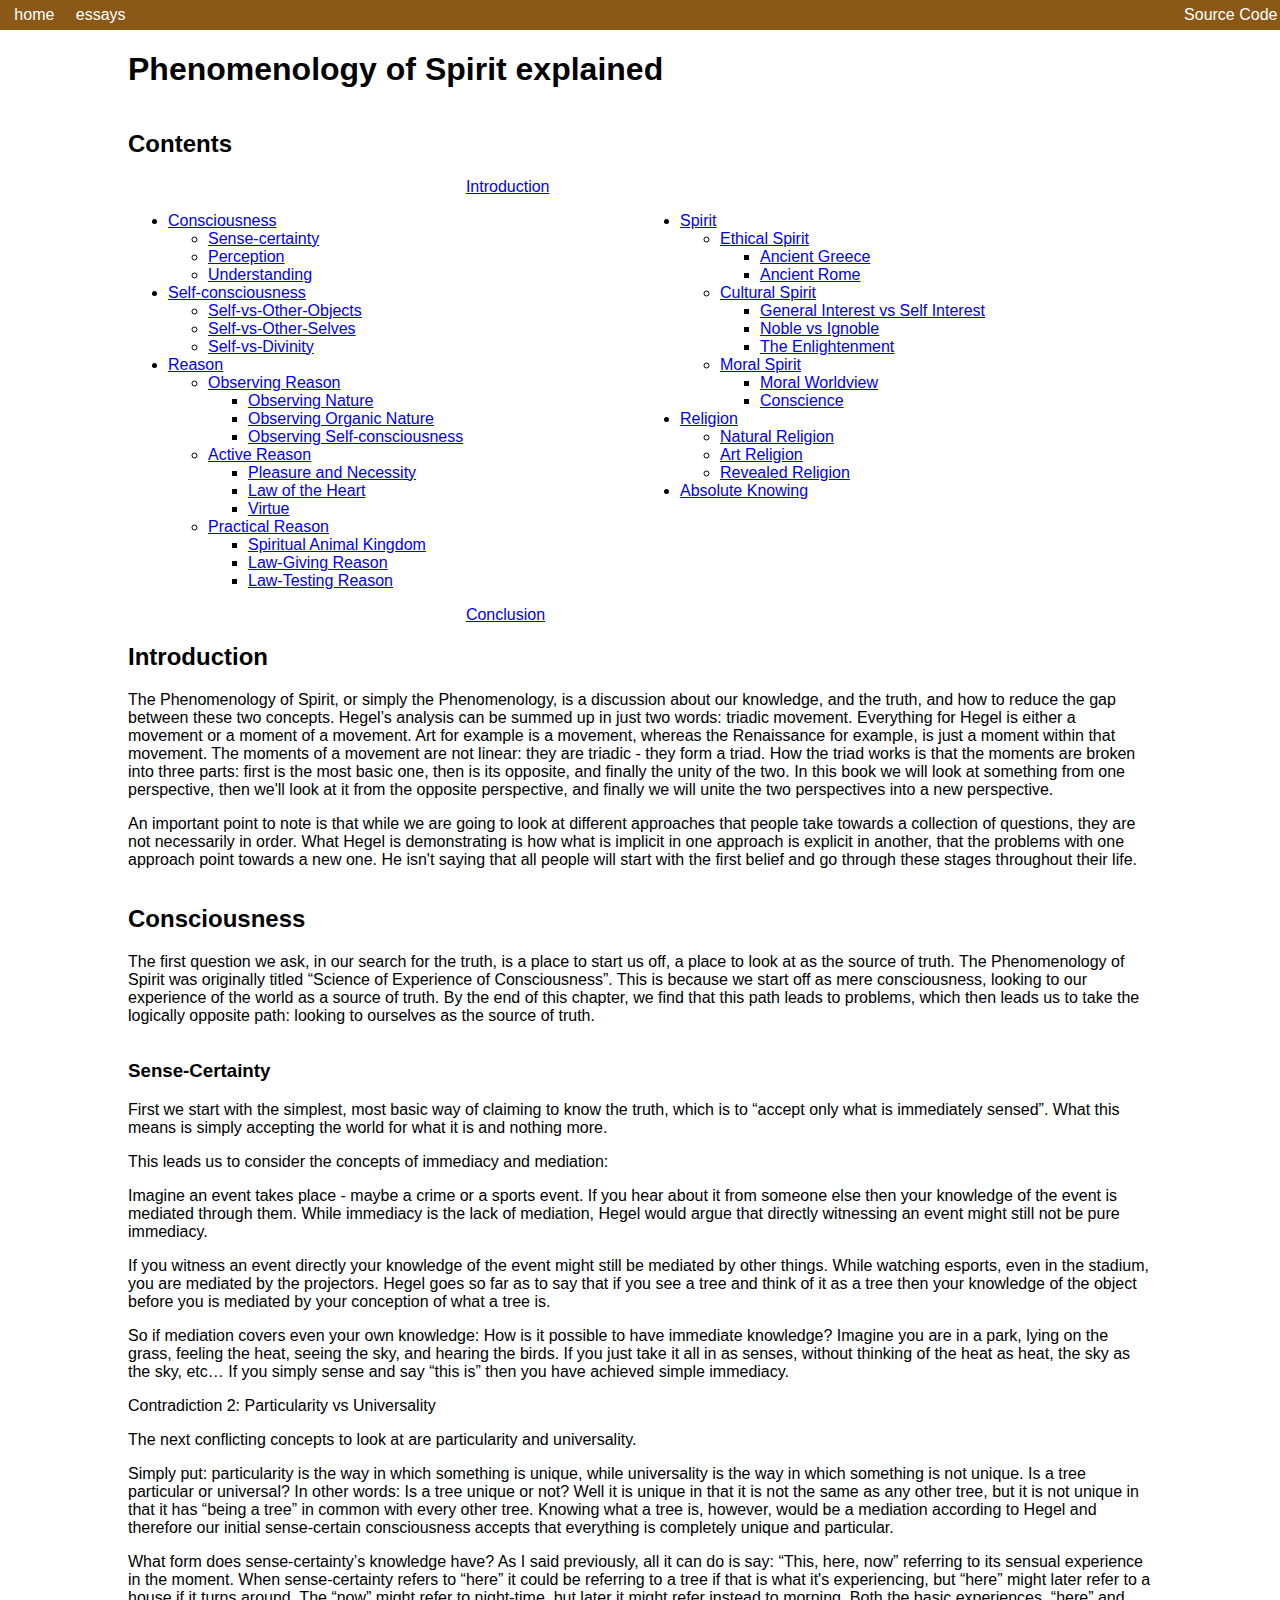
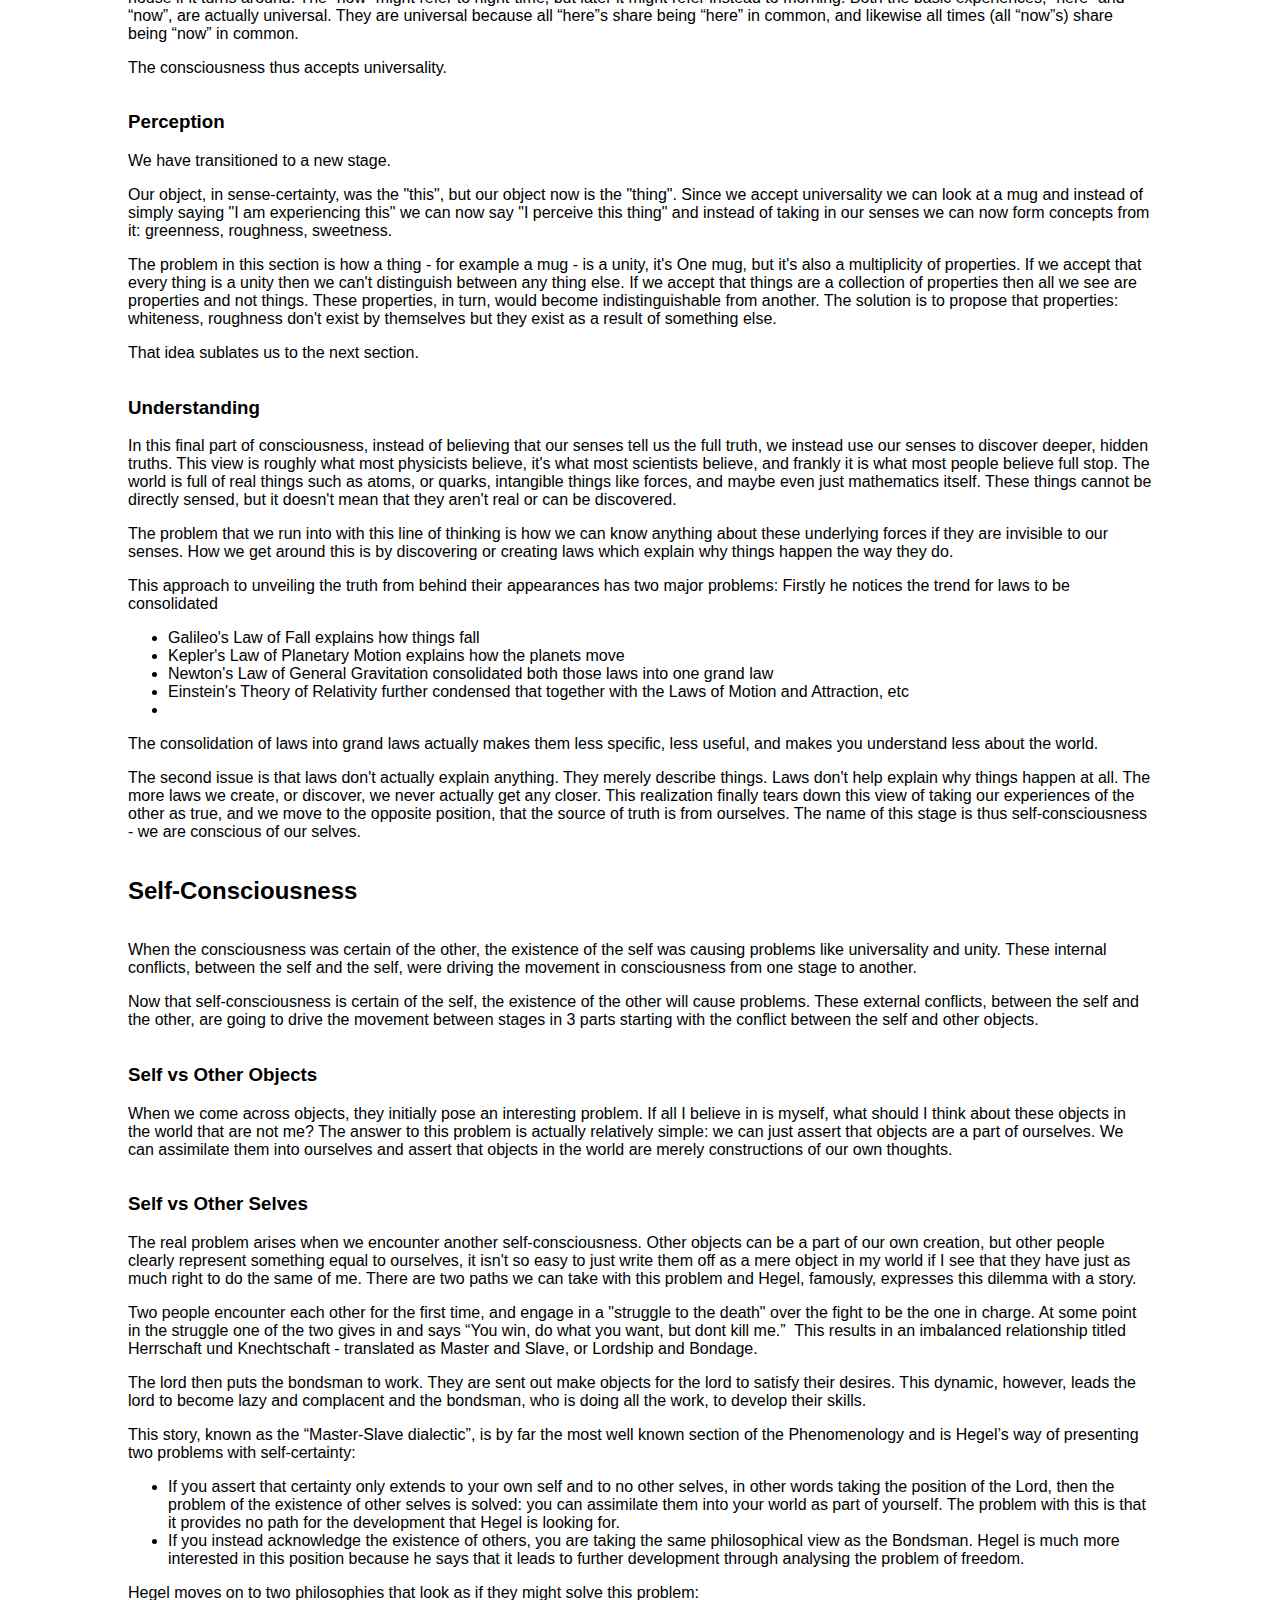
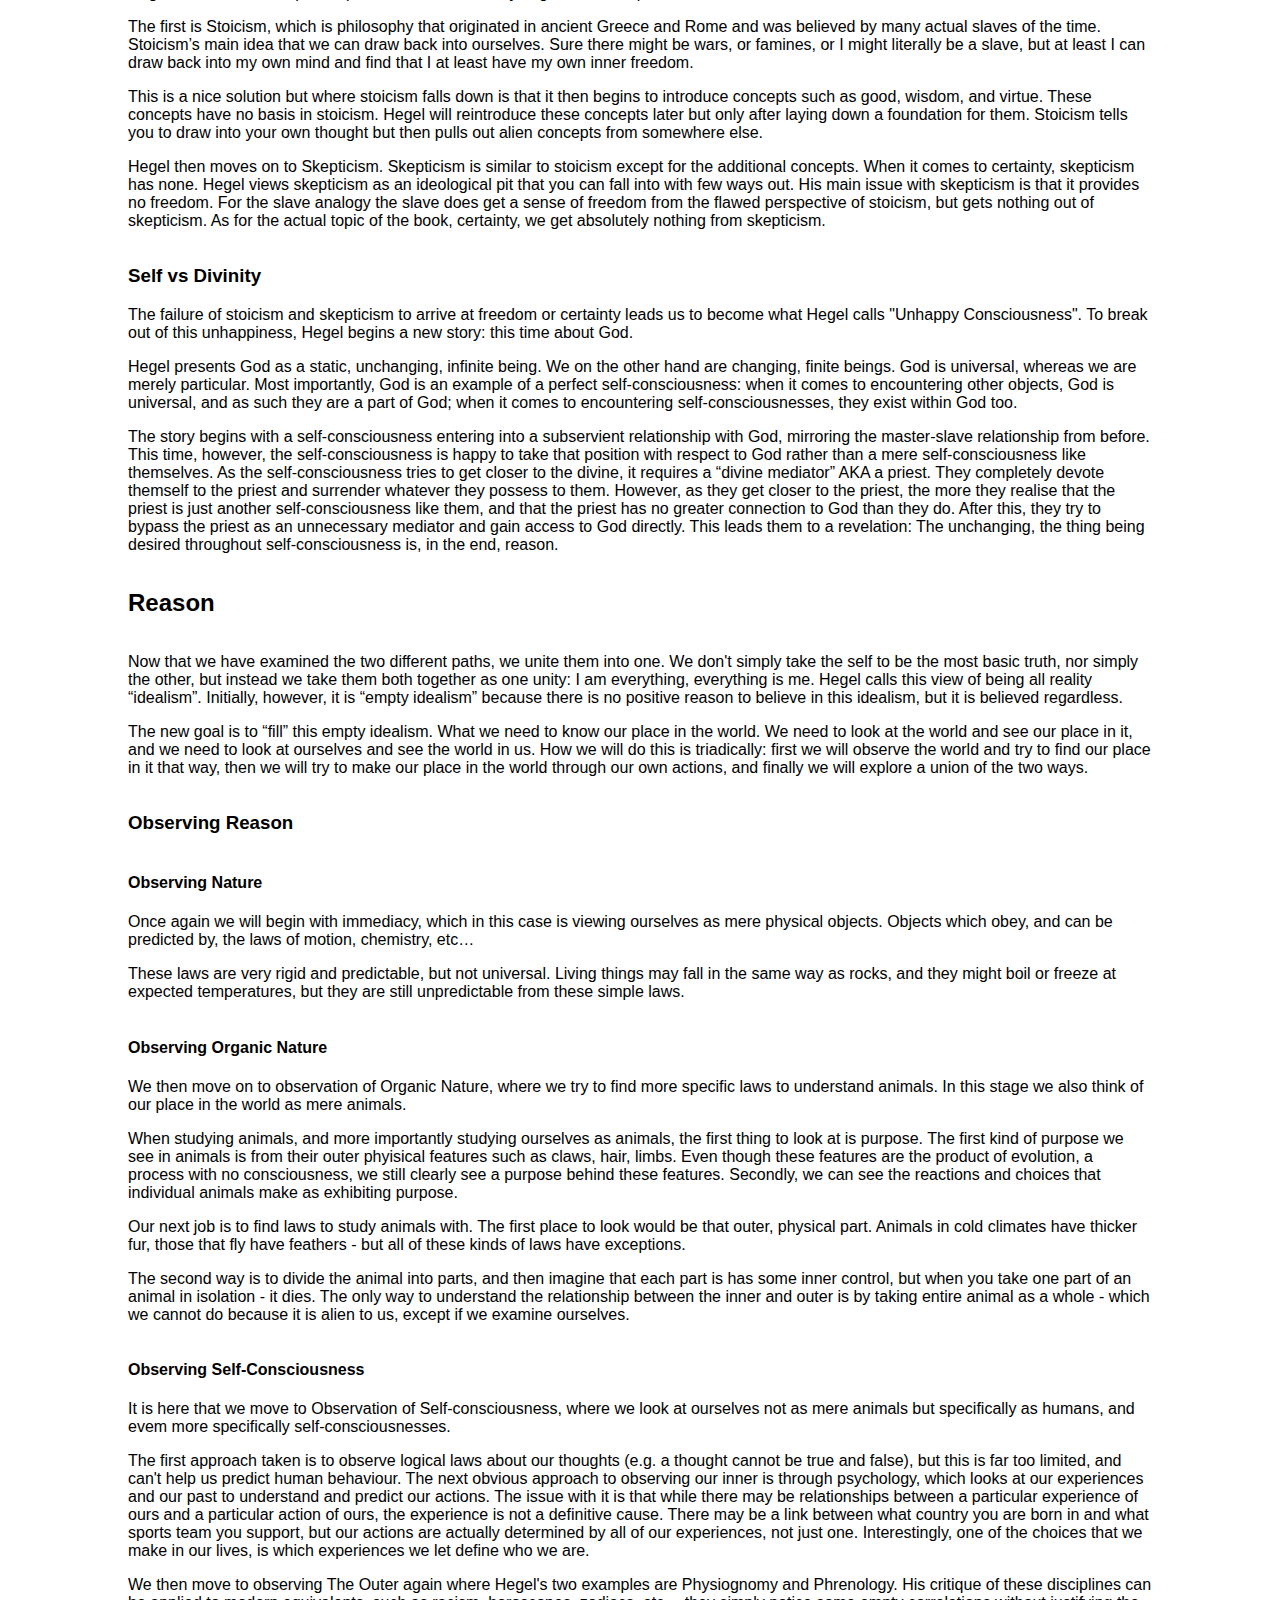
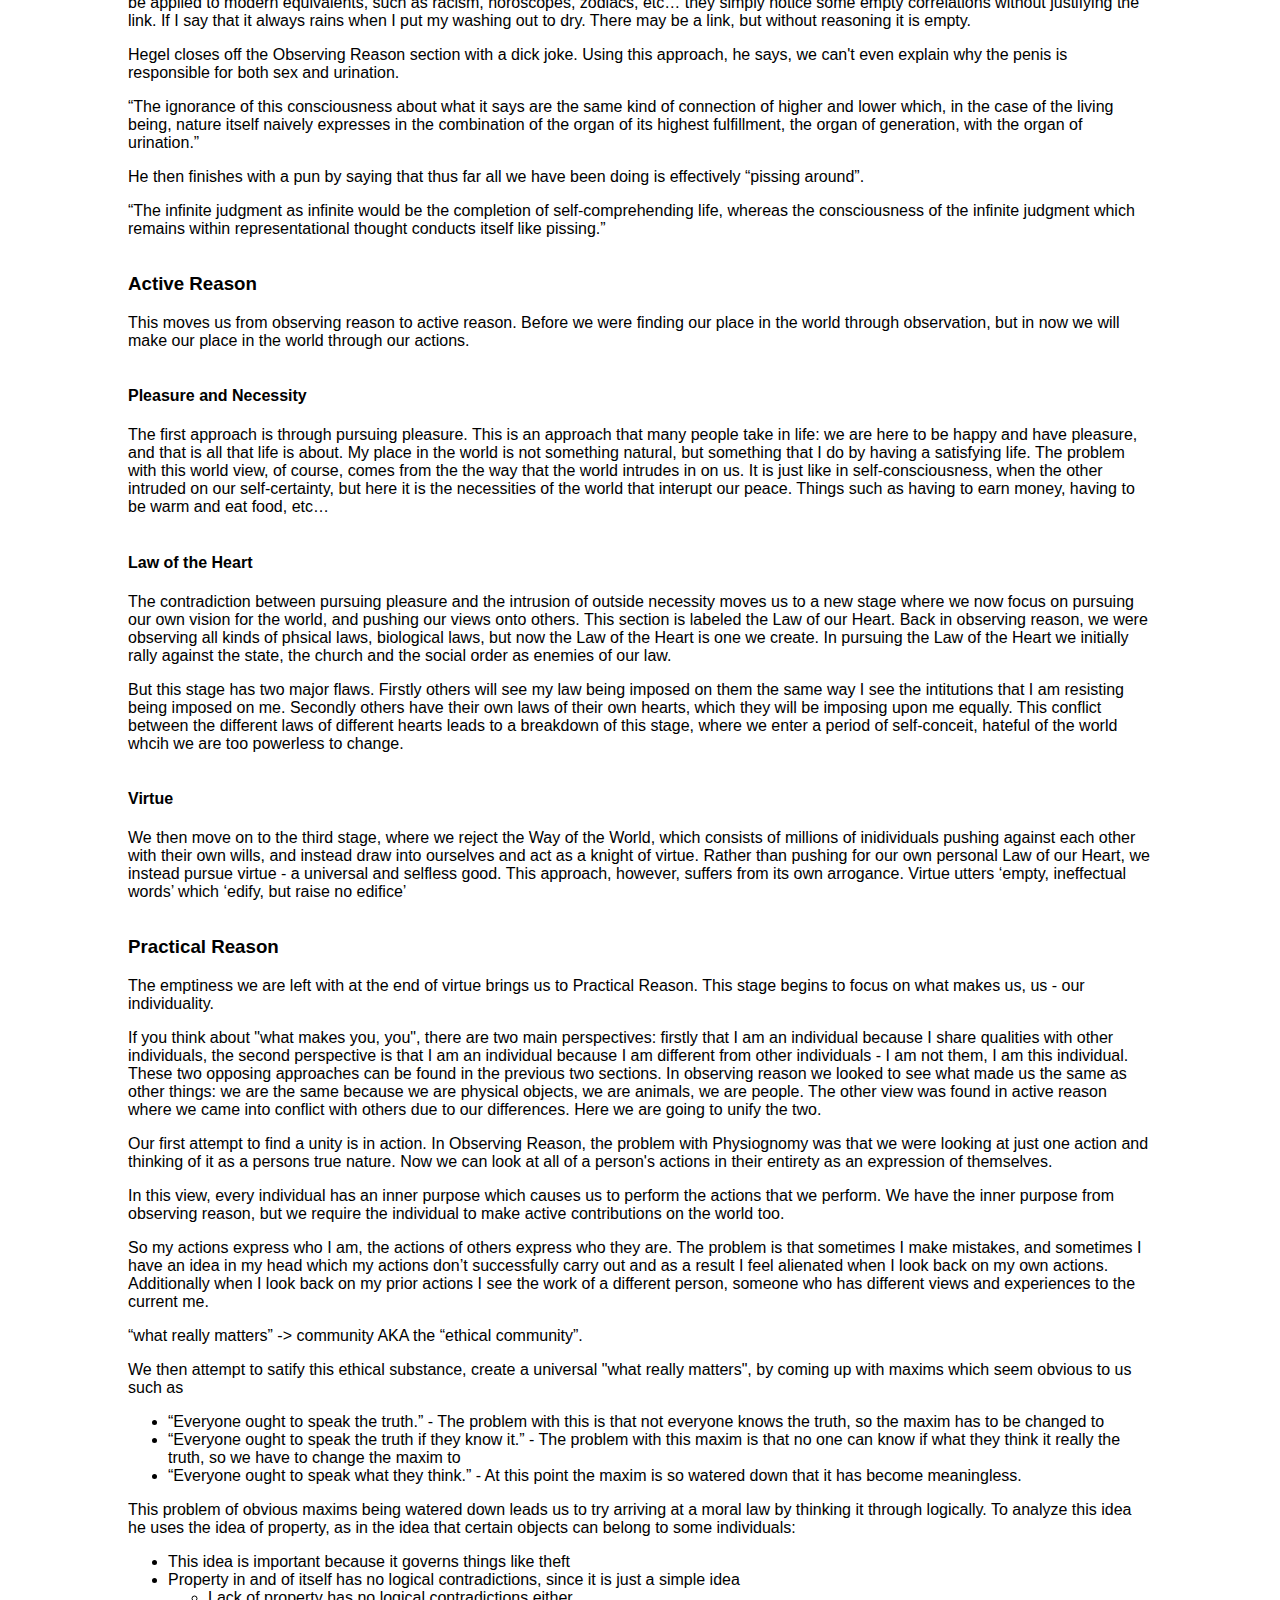
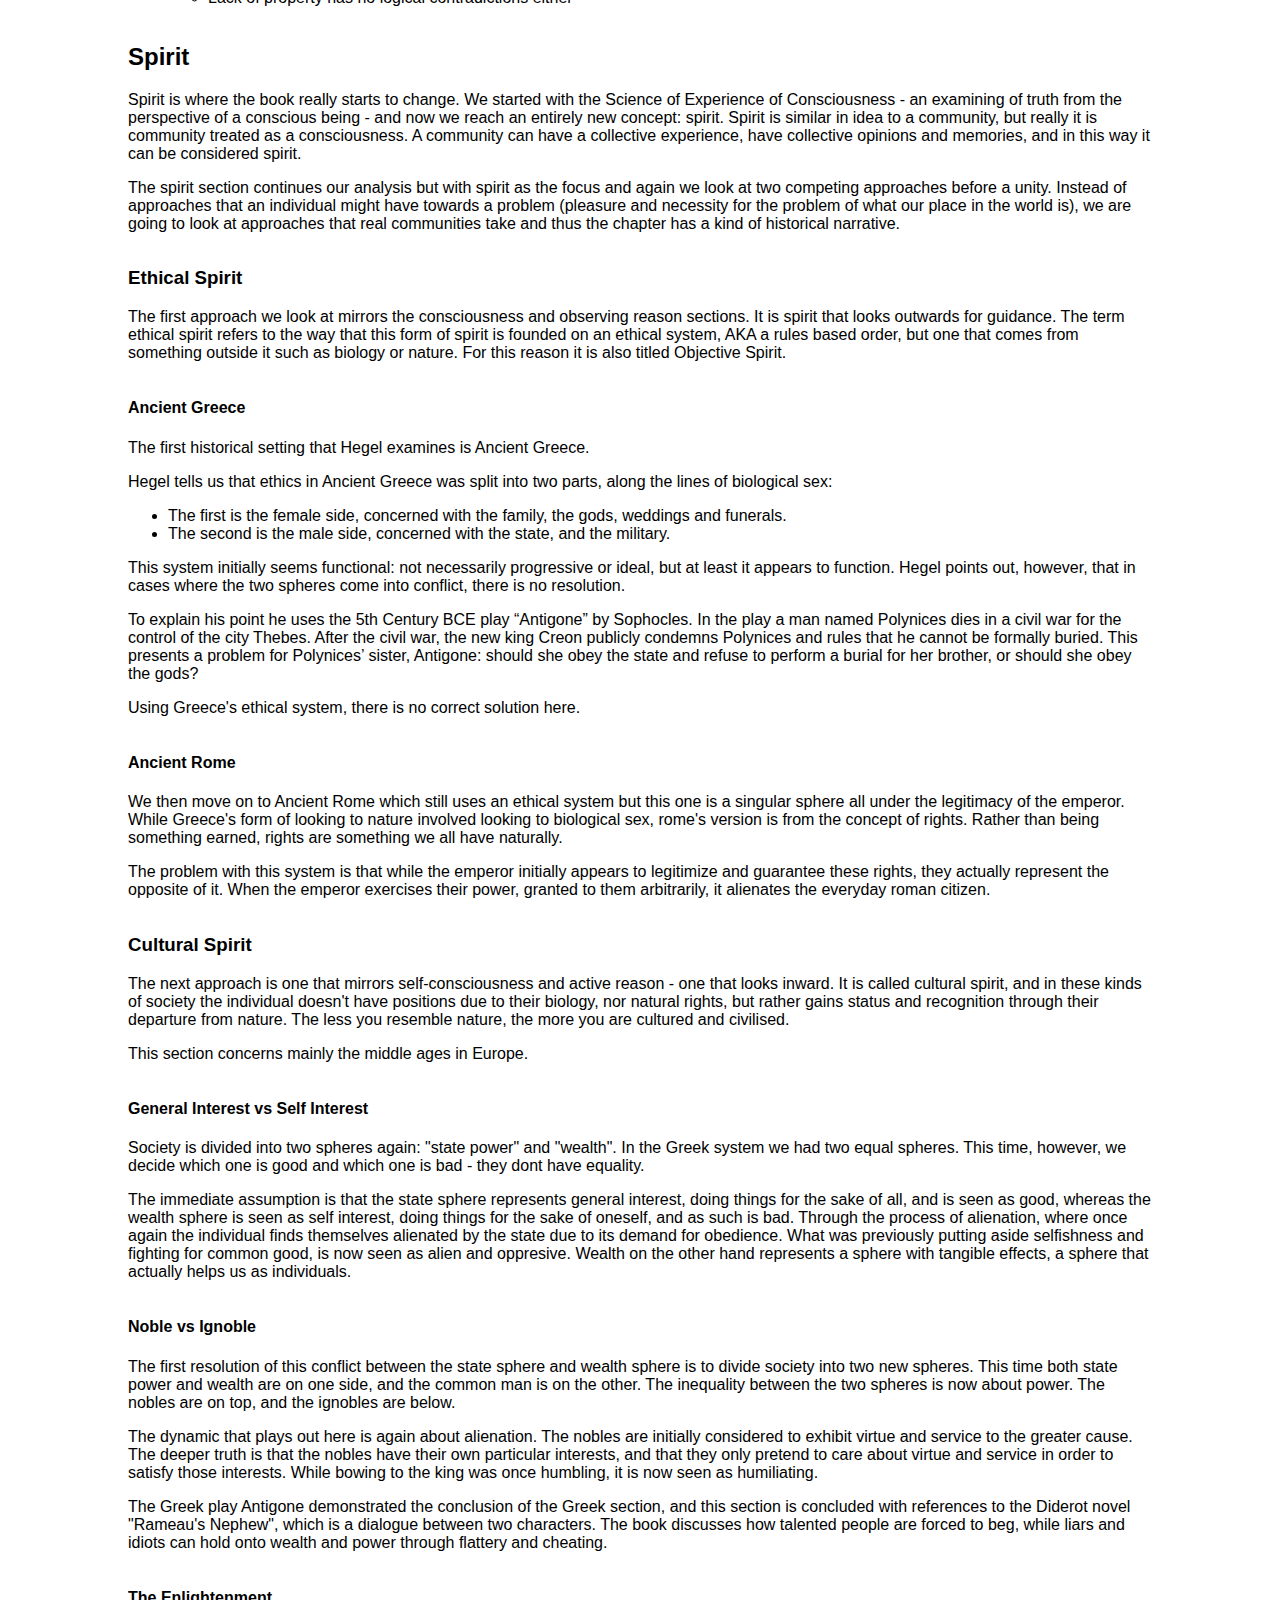
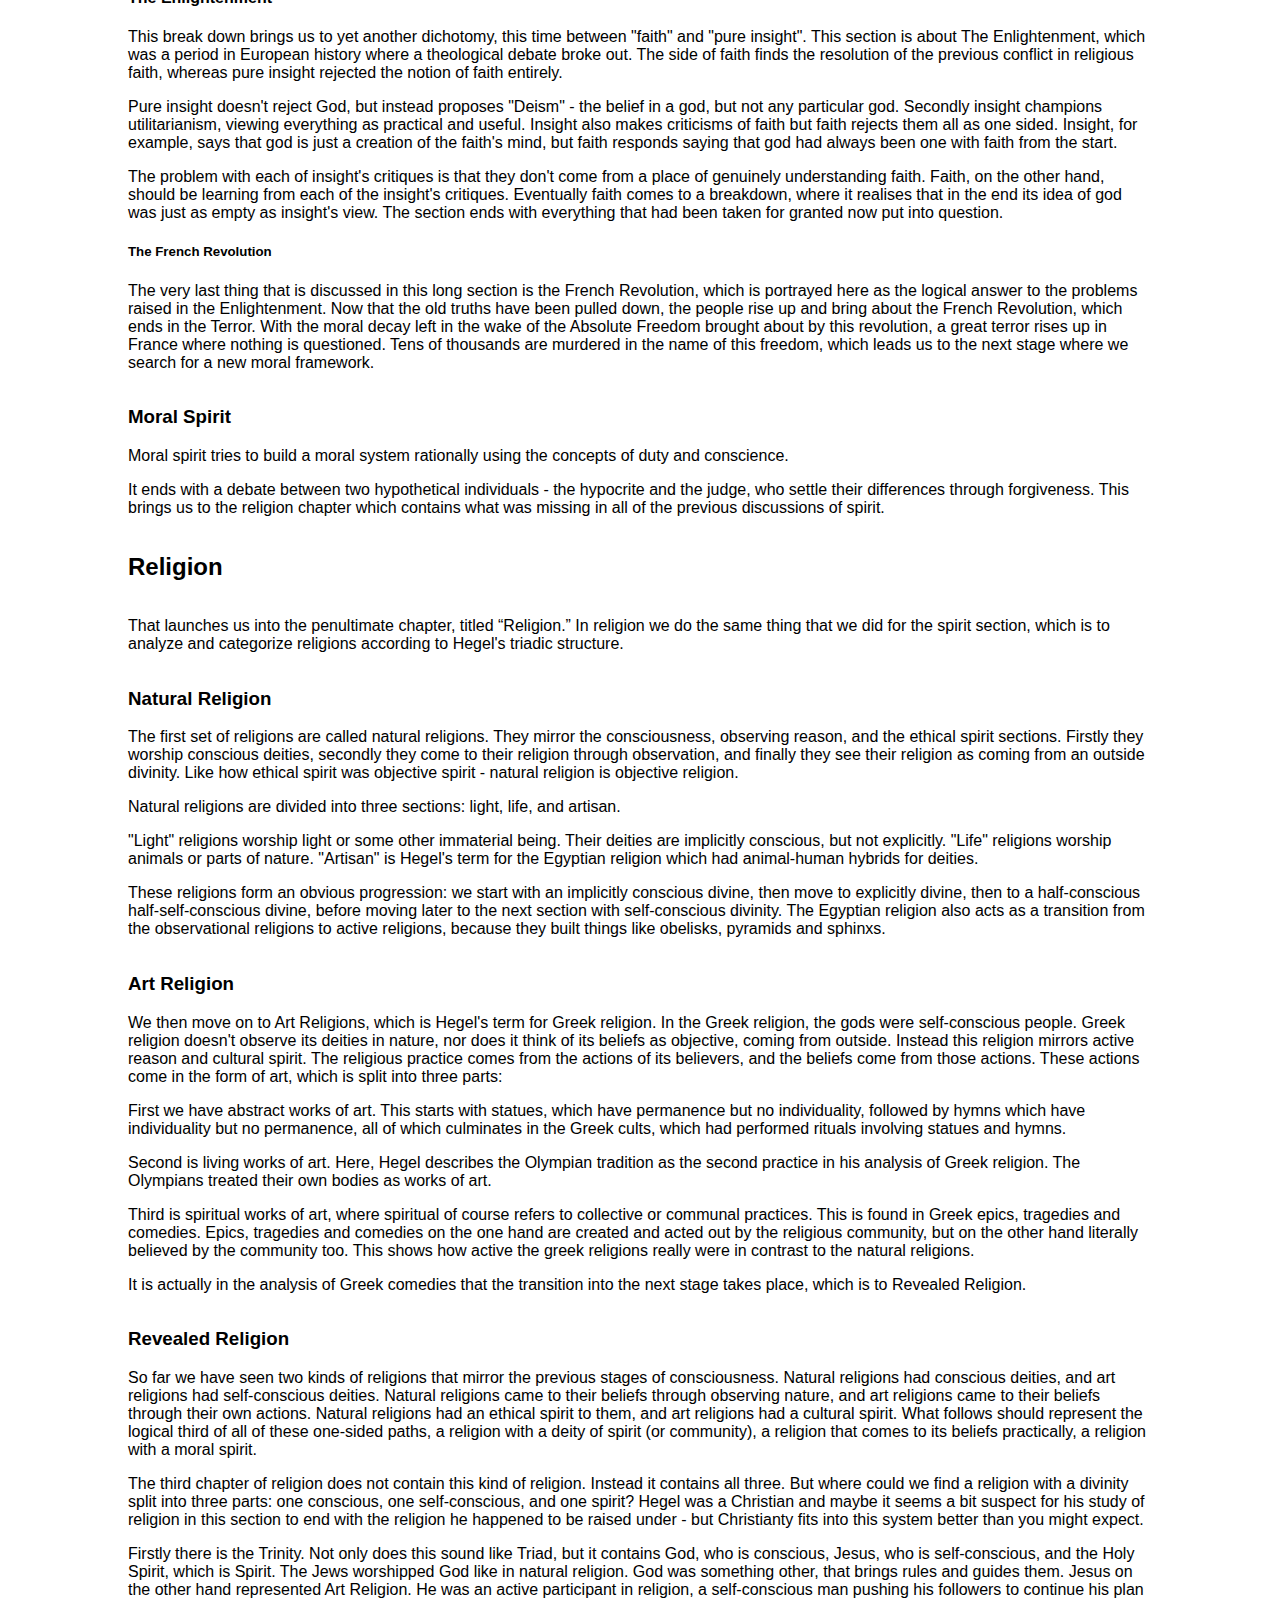
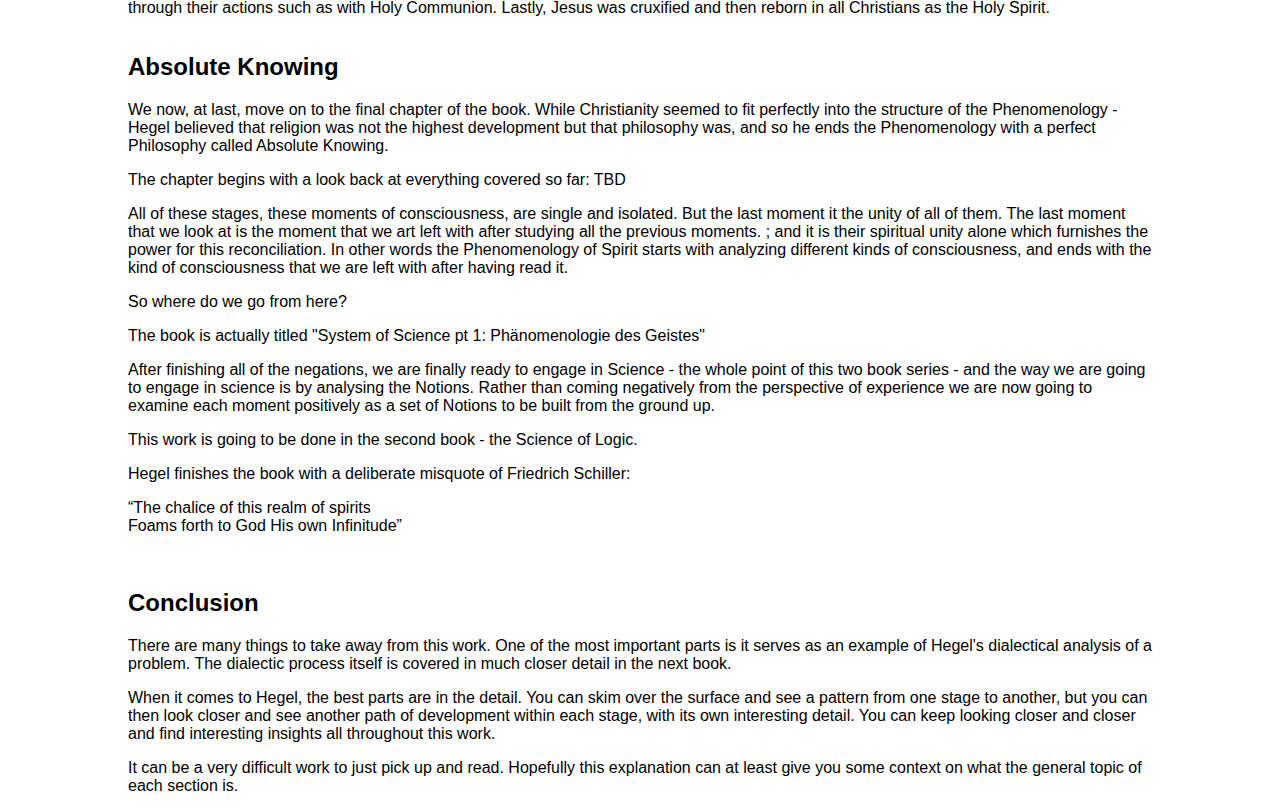
==== commit 6d1e714f: "Added conclusion, shortened practical reason" ====
--- a/hegel/phenomenology of spirit/index.html
+++ b/hegel/phenomenology of spirit/index.html
@@ -182,15 +182,9 @@
                         </section>
                         <section>
                             <h3 id="self-vs-other-selves">Self vs Other Selves</h3>
-                            <p>The real problem arises when we encounter another self-consciousness. Other objects can be a part of our own creation, but other people clearly represent something equal to ourselves, it isn't so easy to just write them off as a mere object in my world if I see that they have just as much right to do the same of me. There are two paths we can take with this problem:</p>
-                            <ul>
-                                <li> the first we are both objects -> consciousness</li>
-                                <li> second ignore our worries and press on in viewing other people as mere objects in our world</li>
-                                <li>third accept that I am part of their world.</li>
-                                <li>fourth comes later</li>
-                            </ul>
-                            <p>Hegel then begins to tell a story where two people engage in a "struggle to the death". At some point in the struggle one of the two gives in and says “You win, do what you want, but dont kill me.”  This results in an imbalanced relationship famously titled Herrschaft und Knechtschaft - translated as Master and Slave, or Lordship and Bondage.</p>
-                            <p>The lord (the winner of the struggle) then puts the bondsman (the loser of the struggle) to work. The bondsman is sent out to find and make objects for the lord to satisfy their desires. This dynamic, however, leads the lord to become lazy and complacent and the bondsman, who is doing all the work, to develop their skills and become more developed.</p>
+                            <p>The real problem arises when we encounter another self-consciousness. Other objects can be a part of our own creation, but other people clearly represent something equal to ourselves, it isn't so easy to just write them off as a mere object in my world if I see that they have just as much right to do the same of me. There are two paths we can take with this problem and Hegel, famously, expresses this dilemma with a story.</p>
+                            <p>Two people encounter each other for the first time, and engage in a "struggle to the death" over the fight to be the one in charge. At some point in the struggle one of the two gives in and says “You win, do what you want, but dont kill me.”  This results in an imbalanced relationship titled Herrschaft und Knechtschaft - translated as Master and Slave, or Lordship and Bondage.</p>
+                            <p>The lord then puts the bondsman to work. They are sent out make objects for the lord to satisfy their desires. This dynamic, however, leads the lord to become lazy and complacent and the bondsman, who is doing all the work, to develop their skills.</p>
                             <p>This story, known as the “Master-Slave dialectic”, is by far the most well known section of the Phenomenology and is Hegel’s way of presenting two problems with self-certainty:</p>
                             <ul>
                                 <li>If you assert that certainty only extends to your own self and to no other selves, in other words taking the position of the Lord, then the problem of the existence of other selves is solved: you can assimilate them into your world as part of yourself. The problem with this is that it provides no path for the development that Hegel is looking for.</li>
@@ -205,29 +199,28 @@
                             <h3 id="self-vs-divinity">Self vs Divinity</h3>
                             <p>The failure of stoicism and skepticism to arrive at freedom or certainty leads us to become what Hegel calls "Unhappy Consciousness". To break out of this unhappiness, Hegel begins a new story: this time about God.</p>
                             <p>Hegel presents God as a static, unchanging, infinite being. We on the other hand are changing, finite beings. God is universal, whereas we are merely particular. Most importantly, God is an example of a perfect self-consciousness: when it comes to encountering other objects, God is universal, and as such they are a part of God; when it comes to encountering self-consciousnesses, they exist within God too.</p>
-                            <p>The story begins with a self-consciousness entering into a subservient relationship with God, mirroring the master-slave relationship from before. This time, however, the self-consciousness is happy to take that position with respect to God rather than a mere self-consciousness like themselves. As the self-consciousness tries to get closer to the divine, it requires a “divine mediator” AKA a priest. They completely devote themself to the priest and surrender whatever they possess to them. However, as they get closer to the priest, the more they realise that the priest is just another self-consciousness like them, and that the priest has no greater connection to God than they do. After this, they try to bypass the priest as an unnecessary mediator and gain access to God directly. This leads them to a revelation: The unchanging, the thing being desired throughout self-consciousness  is, in the end, reason.</p>
+                            <p>The story begins with a self-consciousness entering into a subservient relationship with God, mirroring the master-slave relationship from before. This time, however, the self-consciousness is happy to take that position with respect to God rather than a mere self-consciousness like themselves. As the self-consciousness tries to get closer to the divine, it requires a “divine mediator” AKA a priest. They completely devote themself to the priest and surrender whatever they possess to them. However, as they get closer to the priest, the more they realise that the priest is just another self-consciousness like them, and that the priest has no greater connection to God than they do. After this, they try to bypass the priest as an unnecessary mediator and gain access to God directly. This leads them to a revelation: The unchanging, the thing being desired throughout self-consciousness is, in the end, reason.</p>
                         </section>
                     </div>
                 </section>
                 <section>
                     <h2 id="reason">Reason</h2>
                     <div>
-                        <p>We now enter a new section of the book where we don't simply take the self to be the most basic truth, nor simply the other, but instead we take them both together as one unity: I am everything, everything is me. Hegel calls this view of being all reality “idealism”. Initially, however, it is “empty idealism” because there is no positive reason to believe in this idealism, but it is believed regardless.</p>
+                        <p>Now that we have examined the two different paths, we unite them into one. We don't simply take the self to be the most basic truth, nor simply the other, but instead we take them both together as one unity: I am everything, everything is me. Hegel calls this view of being all reality “idealism”. Initially, however, it is “empty idealism” because there is no positive reason to believe in this idealism, but it is believed regardless.</p>
                         <p>The new goal is to “fill” this empty idealism. What we need to know our place in the world. We need to look at the world and see our place in it, and we need to look at ourselves and see the world in us. How we will do this is triadically: first we will observe the world and try to find our place in it that way, then we will try to make our place in the world through our own actions, and finally we will explore a union of the two ways.</p>
                         <section>
                             <h3 id="observing-reason">Observing Reason</h3>
                             <section>
                                 <h4 id="observing-nature">Observing Nature</h4>
                                 <p>Once again we will begin with immediacy, which in this case is viewing ourselves as mere physical objects. Objects which obey, and can be predicted by, the laws of motion, chemistry, etc… </p>
-                                <p>These laws are very rigid and predictable, but there are some elements of the Natural world that cannot be explained purely through the Natural Laws: living things. They may fall in the same way as rocks, and they might boil or freeze at expected temperatures, but they are still unpredictable from these simple laws.</p>
+                                <p>These laws are very rigid and predictable, but not universal. Living things may fall in the same way as rocks, and they might boil or freeze at expected temperatures, but they are still unpredictable from these simple laws.</p>
                             </section>
                             <section>
                                 <h4 id="observing-organic-nature">Observing Organic Nature</h4>
                                 <p>We then move on to observation of Organic Nature, where we try to find more specific laws to understand animals. In this stage we also think of our place in the world as mere animals.</p>
                                 <p>When studying animals, and more importantly studying ourselves as animals, the first thing to look at is purpose. The first kind of purpose we see in animals is from their outer phyisical features such as claws, hair, limbs. Even though these features are the product of evolution, a process with no consciousness, we still clearly see a purpose behind these features. Secondly, we can see the reactions and choices that individual animals make as exhibiting purpose.</p>
-                                <p>Our next job is to find laws, just like the laws of motion or chemistry, to study animals with. The first place to look would be that outer, physical part. Animals in cold climates have thicker fut, those that fly have feathers - but all of these kinds of laws have exceptions.</p>
-                                <p>The second place to look is at some imagined inner part that controls both their organs and also their decisions. Hegel attempts to divide the animal into parts, and then imagine some inner part of them that controlled it but the problem he encountered was that when you take one part of an animal in isolation - it dies. He concludes that the same can be said of the inner part too.</p>
-                                <p>The only way to understand the relationship between that inner and outer is with the entire animal as a whole - which we cannot do because we have no way to gain access to that inner, except with ourselves.</p>
+                                <p>Our next job is to find laws to study animals with. The first place to look would be that outer, physical part. Animals in cold climates have thicker fur, those that fly have feathers - but all of these kinds of laws have exceptions.</p>
+                                <p>The second way is to divide the animal into parts, and then imagine that each part is has some inner control, but when you take one part of an animal in isolation - it dies. The only way to understand the relationship between the inner and outer is by taking entire animal as a whole - which we cannot do because it is alien to us, except if we examine ourselves.</p>
                             </section>
                             <section>
                                 <h4 id="observing-self-consciousness">Observing Self-Consciousness</h4>
@@ -261,25 +254,17 @@
                             <h3 id="practical-reason">Practical Reason</h3>
                             <p>The emptiness we are left with at the end of virtue brings us to Practical Reason. This stage begins to focus on what makes us, us - our individuality.</p>
                             <p>If you think about "what makes you, you", there are two main perspectives: firstly that I am an individual because I share qualities with other individuals, the second perspective is that I am an individual because I am different from other individuals - I am not them, I am this individual. These two opposing approaches can be found in the previous two sections. In observing reason we looked to see what made us the same as other things: we are the same because we are physical objects, we are animals, we are people. The other view was found in active reason where we came into conflict with others due to our differences. Here we are going to unify the two.</p>
-                            <section>
-                                <h4 id="spiritual-animal-kingdom">Spiritual Animal Kingdom</h4>
                                 <p>Our first attempt to find a unity is in action. In Observing Reason, the problem with Physiognomy was that we were looking at just one action and thinking of it as a persons true nature. Now we can look at all of a person's actions in their entirety as an expression of themselves.</p>
                                 <p>In this view, every individual has an inner purpose which causes us to perform the actions that we perform. We have the inner purpose from observing reason, but we require the individual to make active contributions on the world too.</p>
                                 <p>So my actions express who I am, the actions of others express who they are. The problem is that sometimes I make mistakes, and sometimes I have an idea in my head which my actions don’t successfully carry out and as a result I feel alienated when I look back on my own actions. Additionally when I look back on my prior actions I see the work of a different person, someone who has different views and experiences to the current me.</p>
-                            </section>
-                            <section>
-                                <h4 id="law-giving-reason">Law-Giving Reason</h4>
-                                <p>In this shape of reason, the objective is still the so called “what really matters” but instead of individual against individual we see that “what really matters” is the object of the whole community AKA the “ethical community”. Hegel moves on from referring to it as “what really matters” to calling it “ethical substance” because we are concerned with the substance of the ethical community, with the substance of ethics itself. We are still in the reason section, however, and therefore we as individuals will try to determine this ethical substance for ourselves. The first approach is, of course, the immediate one: if the ethical substance is universal for everyone then it should be immediately obvious. This is where we start to come up with maxims which seem obvious to us such as </p>
+                                <p>“what really matters” -> community AKA the “ethical community”.</p>
+                            <p>We then attempt to satify this ethical substance, create a universal "what really matters", by coming up with maxims which seem obvious to us such as </p>
                                 <ul>
                                     <li>“Everyone ought to speak the truth.” - The problem with this is that not everyone knows the truth, so the maxim has to be changed to</li>
                                     <li>“Everyone ought to speak the truth if they know it.” - The problem with this maxim is that no one can know if what they think it really the truth, so we have to change the maxim to</li>
                                     <li>“Everyone ought to speak what they think.” - At this point the maxim is so watered down that it has become meaningless.</li>
                                 </ul>
-                                <p>This problem of obvious maxims being watered down leads us to the next stage.</p>
-                            </section>
-                            <section>
-                                <h4 id="law-testing-reason">Law-Testing Reason</h4>
-                                <p>The next stage is called “Law-testing Reason” and it is partially based on Emmanuel Kant's idea that we can arrive at a moral law by thinking it through logically. To analyze this idea he uses the idea of property, as in the idea that certain objects can belong to some individuals:</p>
+                                <p>This problem of obvious maxims being watered down leads us to try arriving at a moral law by thinking it through logically. To analyze this idea he uses the idea of property, as in the idea that certain objects can belong to some individuals:</p>
                                 <ul>
                                     <li>This idea is important because it governs things like theft</li>
                                     <li>
@@ -289,7 +274,6 @@
                                         </ul>
                                     </li>
                                 </ul>
-                            </section>
                         </section>
                     </div>
                 </section>
@@ -344,7 +328,7 @@
                             </section>
                         </section>
                         <section>
-                            <h3>Moral Spirit</h3>
+                            <h3 id="moral-spirit">Moral Spirit</h3>
                             <p>Moral spirit tries to build a moral system rationally using the concepts of duty and conscience.</p>
                             <p>It ends with a debate between two hypothetical individuals - the hypocrite and the judge, who settle their differences through forgiveness. This brings us to the religion chapter which contains what was missing in all of the previous discussions of spirit.</p>
                         </section>
@@ -370,16 +354,16 @@
                             <p>It is actually in the analysis of Greek comedies that the transition into the next stage takes place, which is to Revealed Religion.</p>
                         </section>
                         <section>
-                            <h3>Revealed Religion</h3>
+                            <h3 id="revealed-religion">Revealed Religion</h3>
                             <p>So far we have seen two kinds of religions that mirror the previous stages of consciousness. Natural religions had conscious deities, and art religions had self-conscious deities. Natural religions came to their beliefs through observing nature, and art religions came to their beliefs through their own actions. Natural religions had an ethical spirit to them, and art religions had a cultural spirit. What follows should represent the logical third of all of these one-sided paths, a religion with a deity of spirit (or community), a religion that comes to its beliefs practically, a religion with a moral spirit.</p>
-                            <p>The third chapter of religion does not contain this kind of religion. Instead it contains all three. But where could we find a religion with a divinity split into three parts: one conscious, one self-conscious, and one spirit? Hopefully you can see where this is going - when I first realized what this part was about it blew my mind and I hope it blows yours too. Hegel was a Christian and maybe it seems a bit suspect for his study of religion in this section to end with the religion he happened to be raised under - but Christianty fits into this system better than you might expect.</p>
-                            <p>Firstly there is the Trinity. Not only does this sound like Triad, but it contains God, who is conscious, Jesus, who is self-conscious, and the Holy Spirit, which is Spirit.</p>
+                            <p>The third chapter of religion does not contain this kind of religion. Instead it contains all three. But where could we find a religion with a divinity split into three parts: one conscious, one self-conscious, and one spirit? Hegel was a Christian and maybe it seems a bit suspect for his study of religion in this section to end with the religion he happened to be raised under - but Christianty fits into this system better than you might expect.</p>
+                            <p>Firstly there is the Trinity. Not only does this sound like Triad, but it contains God, who is conscious, Jesus, who is self-conscious, and the Holy Spirit, which is Spirit. The Jews worshipped God like in natural religion. God was something other, that brings rules and guides them. Jesus on the other hand represented Art Religion. He was an active participant in religion, a self-conscious man pushing his followers to continue his plan through their actions such as with Holy Communion. Lastly, Jesus was cruxified and then reborn in all Christians as the Holy Spirit.</p>
                         </section>
                     </div>
                 </section>
                 <section>
                     <h2 id="absolute-knowing">Absolute Knowing</h2>
-                    <p>We now, at last, move on to Absolute Knowledge - the final chapter of the book. </p>
+                    <p>We now, at last, move on to the final chapter of the book. While Christianity seemed to fit perfectly into the structure of the Phenomenology - Hegel believed that religion was not the highest development but that philosophy was, and so he ends the Phenomenology with a perfect Philosophy called Absolute Knowing.</p>
                     <p>The chapter begins with a look back at everything covered so far: TBD</p>
                     <p>All of these stages, these moments of consciousness, are single and isolated. But the last moment it the unity of all of them. The last moment that we look at is the moment that we art left with after studying all the previous moments. ; and it is their spiritual unity alone which furnishes the power for this reconciliation. In other words the Phenomenology of Spirit starts with analyzing different kinds of consciousness, and ends with the kind of consciousness that we are left with after having read it.</p>
                     <p>So where do we go from here?</p>
@@ -393,7 +377,9 @@
                 </section>
                 <section>
                     <h2 id="conclusion">Conclusion</h2>
-                    <p>Lorem ipsum dolor sit amet, consectetur adipiscing elit, sed do eiusmod tempor incididunt ut labore et dolore magna aliqua. Ut enim ad minim veniam, quis nostrud exercitation ullamco laboris nisi ut aliquip ex ea commodo consequat. Duis aute irure dolor in reprehenderit in voluptate velit esse cillum dolore eu fugiat nulla pariatur. Excepteur sint occaecat cupidatat non proident, sunt in culpa qui officia deserunt mollit anim id est laborum.</p>
+                    <p>There are many things to take away from this work. One of the most important parts is it serves as an example of Hegel's dialectical analysis of a problem. The dialectic process itself is covered in much closer detail in the next book.</p>
+                    <p>When it comes to Hegel, the best parts are in the detail. You can skim over the surface and see a pattern from one stage to another, but you can then look closer and see another path of development within each stage, with its own interesting detail. You can keep looking closer and closer and find interesting insights all throughout this work.</p>
+                    <p>It can be a very difficult work to just pick up and read. Hopefully this explanation can at least give you some context on what the general topic of each section is.</p>
                 </section>
             </section>
         </article>
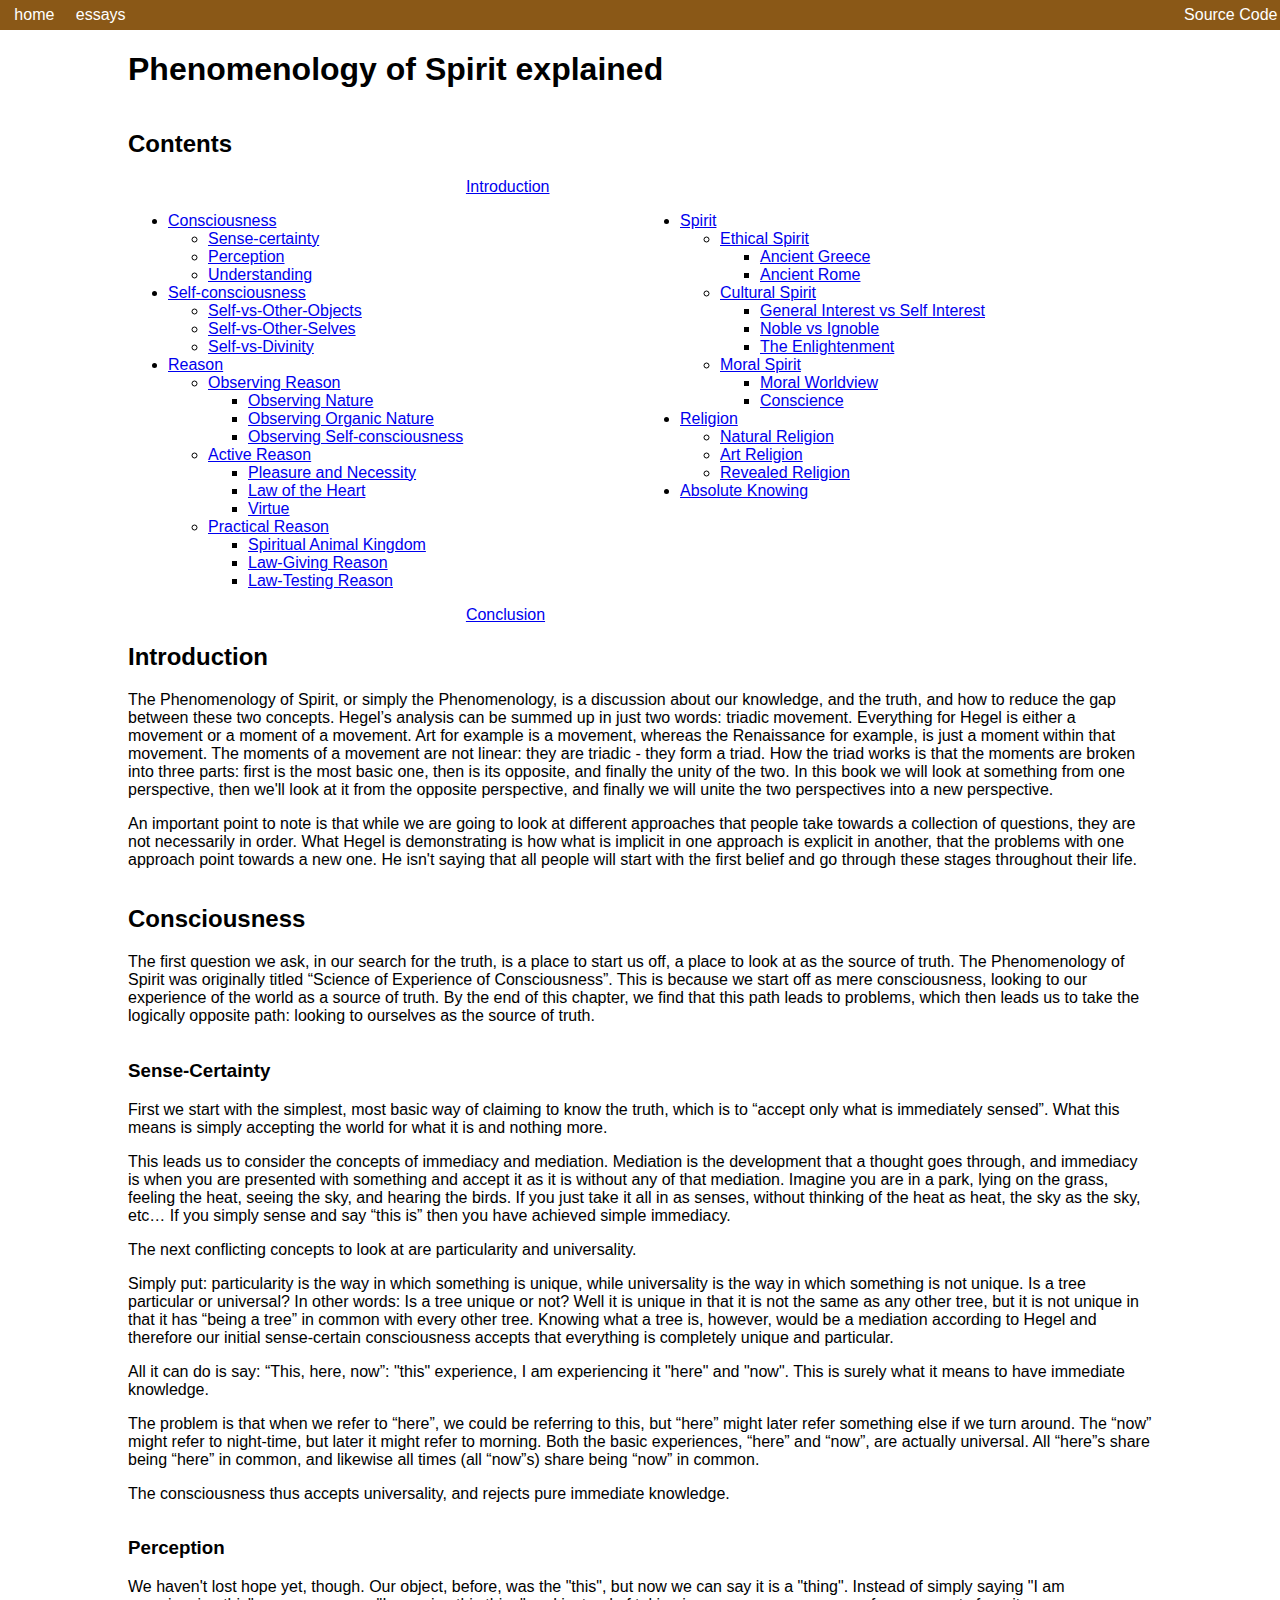
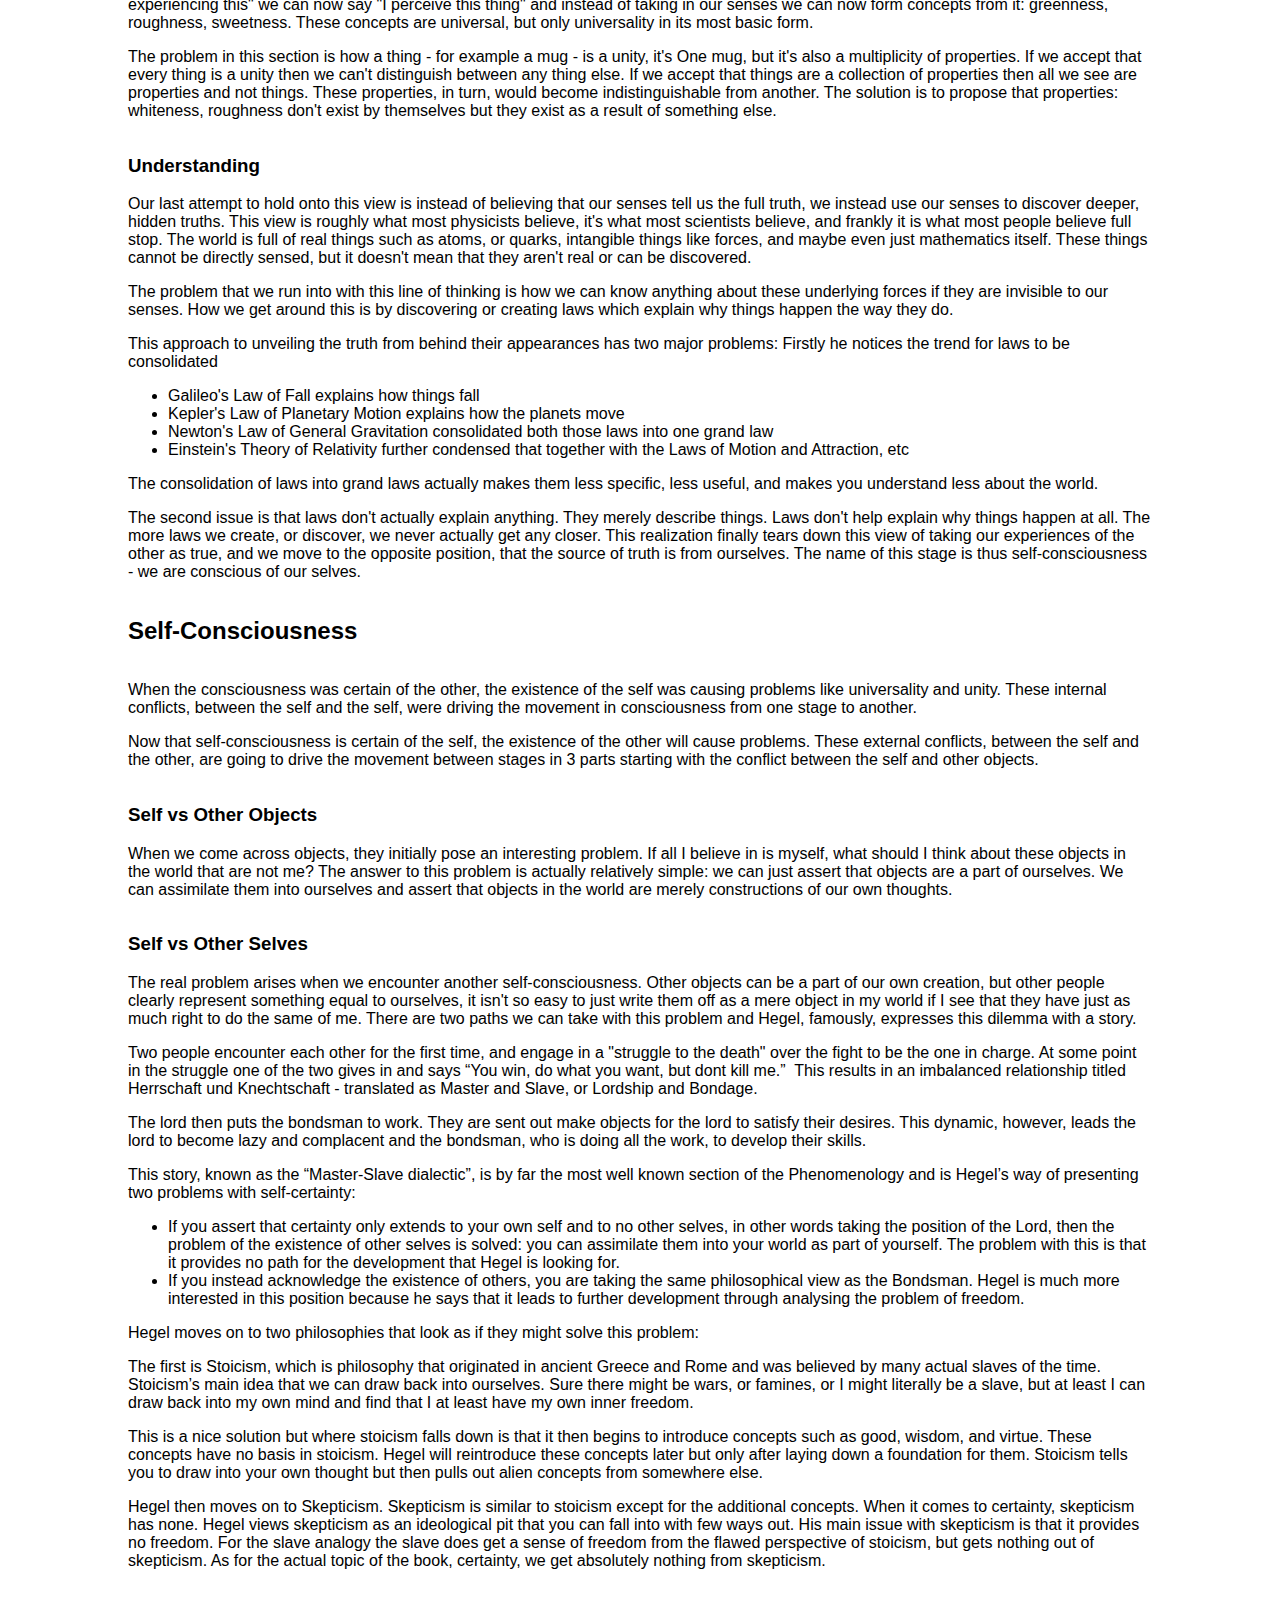
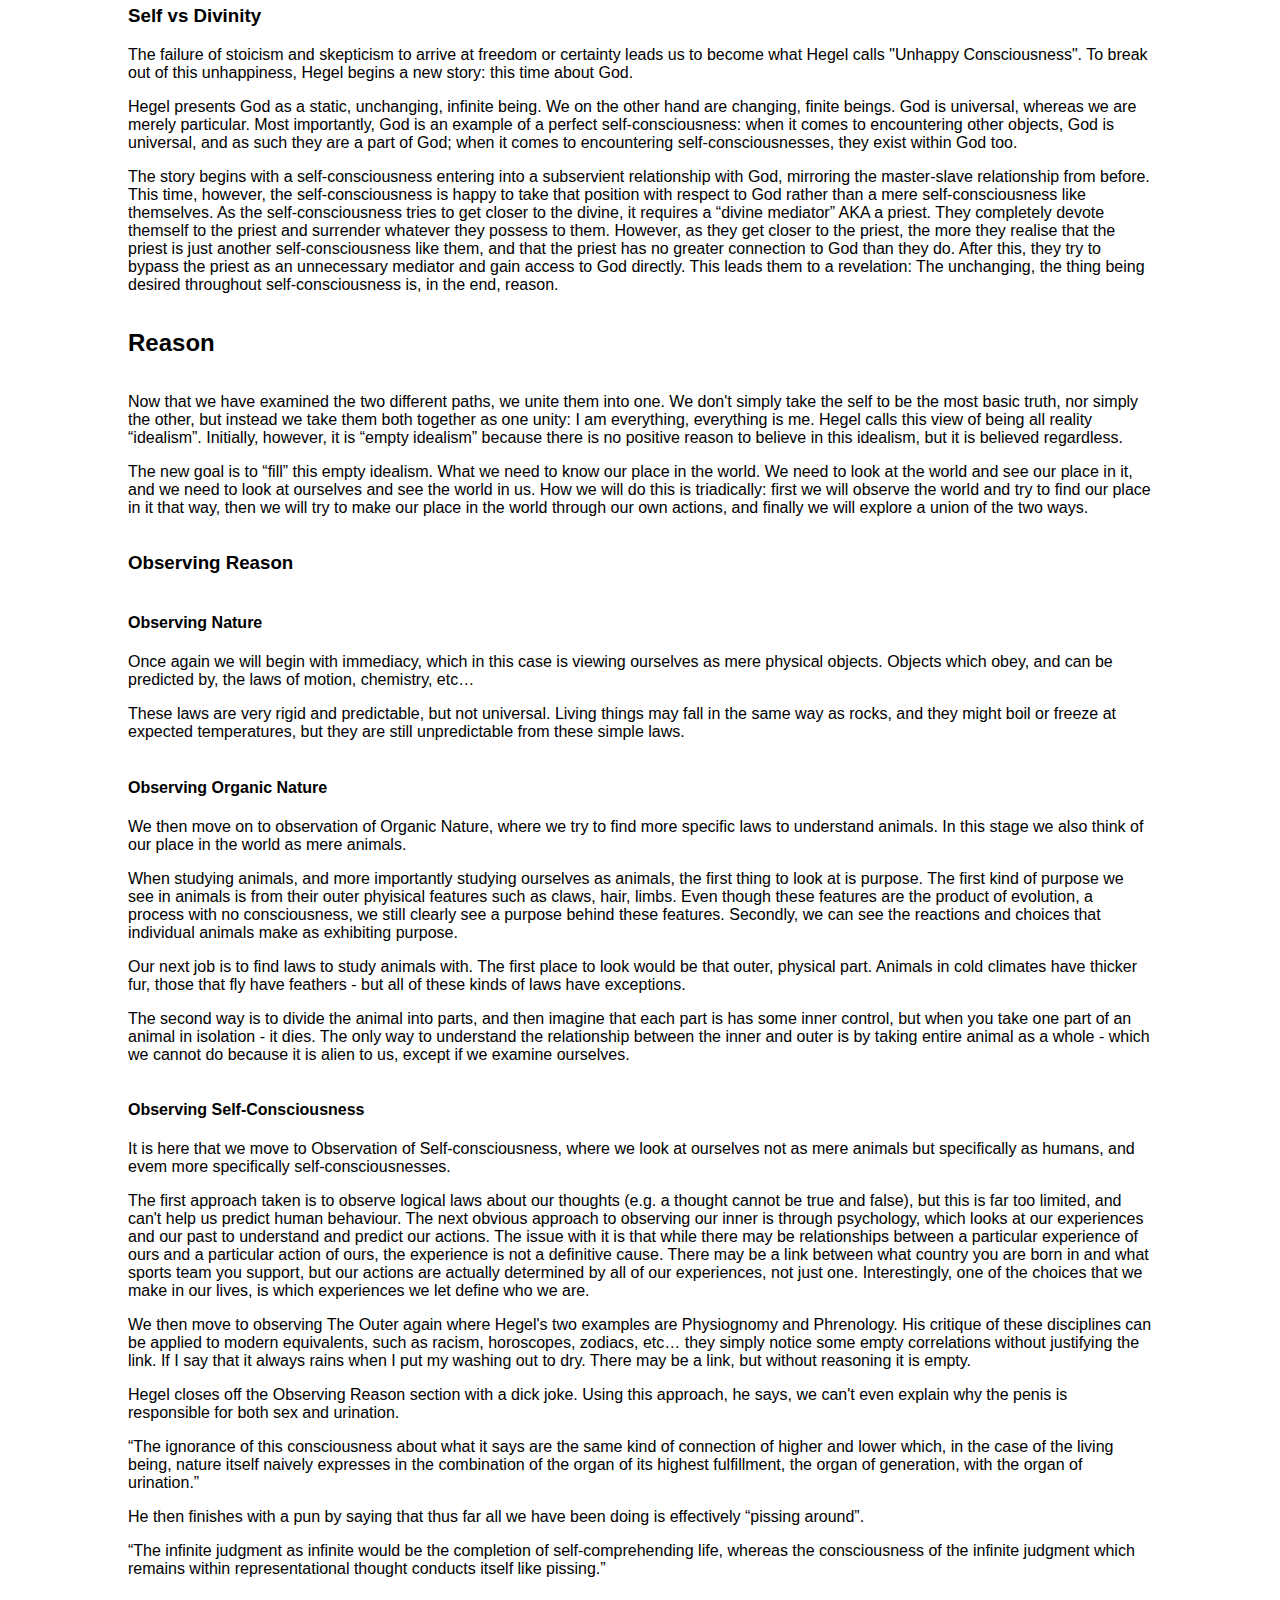
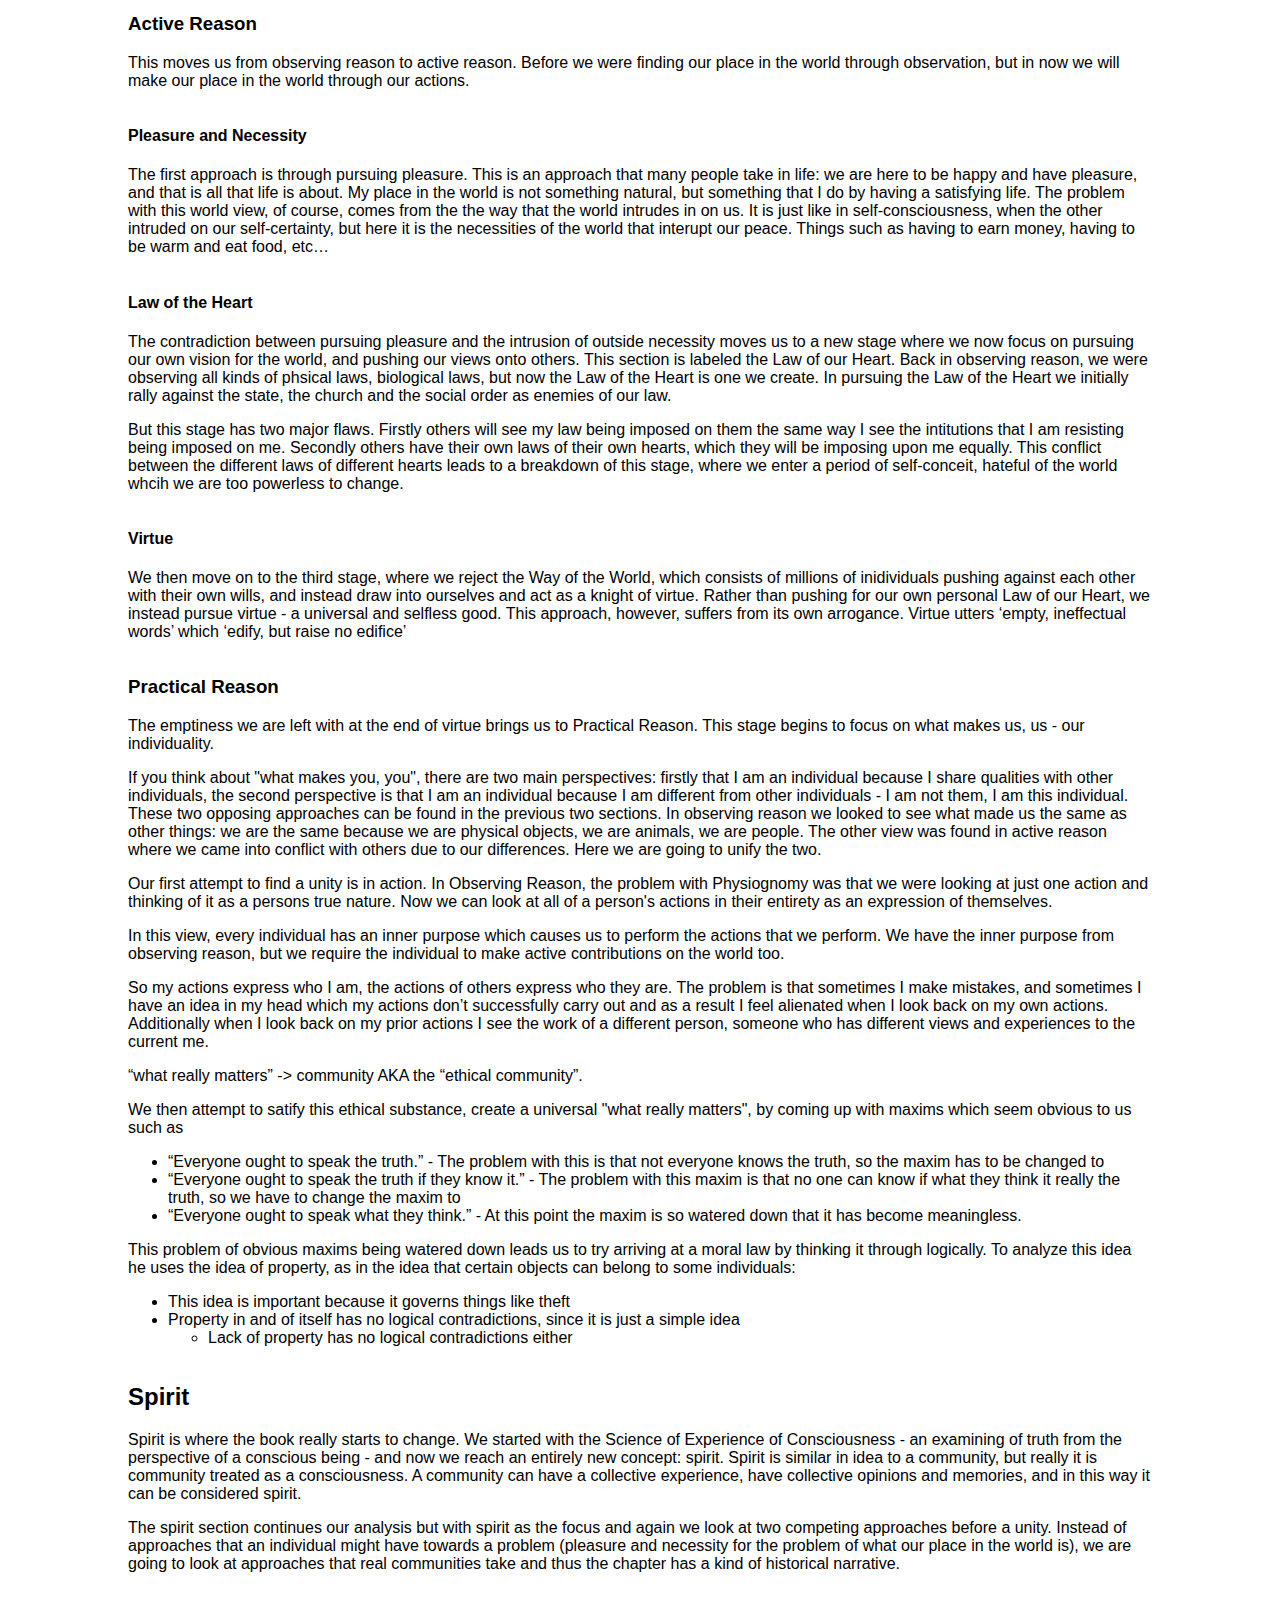
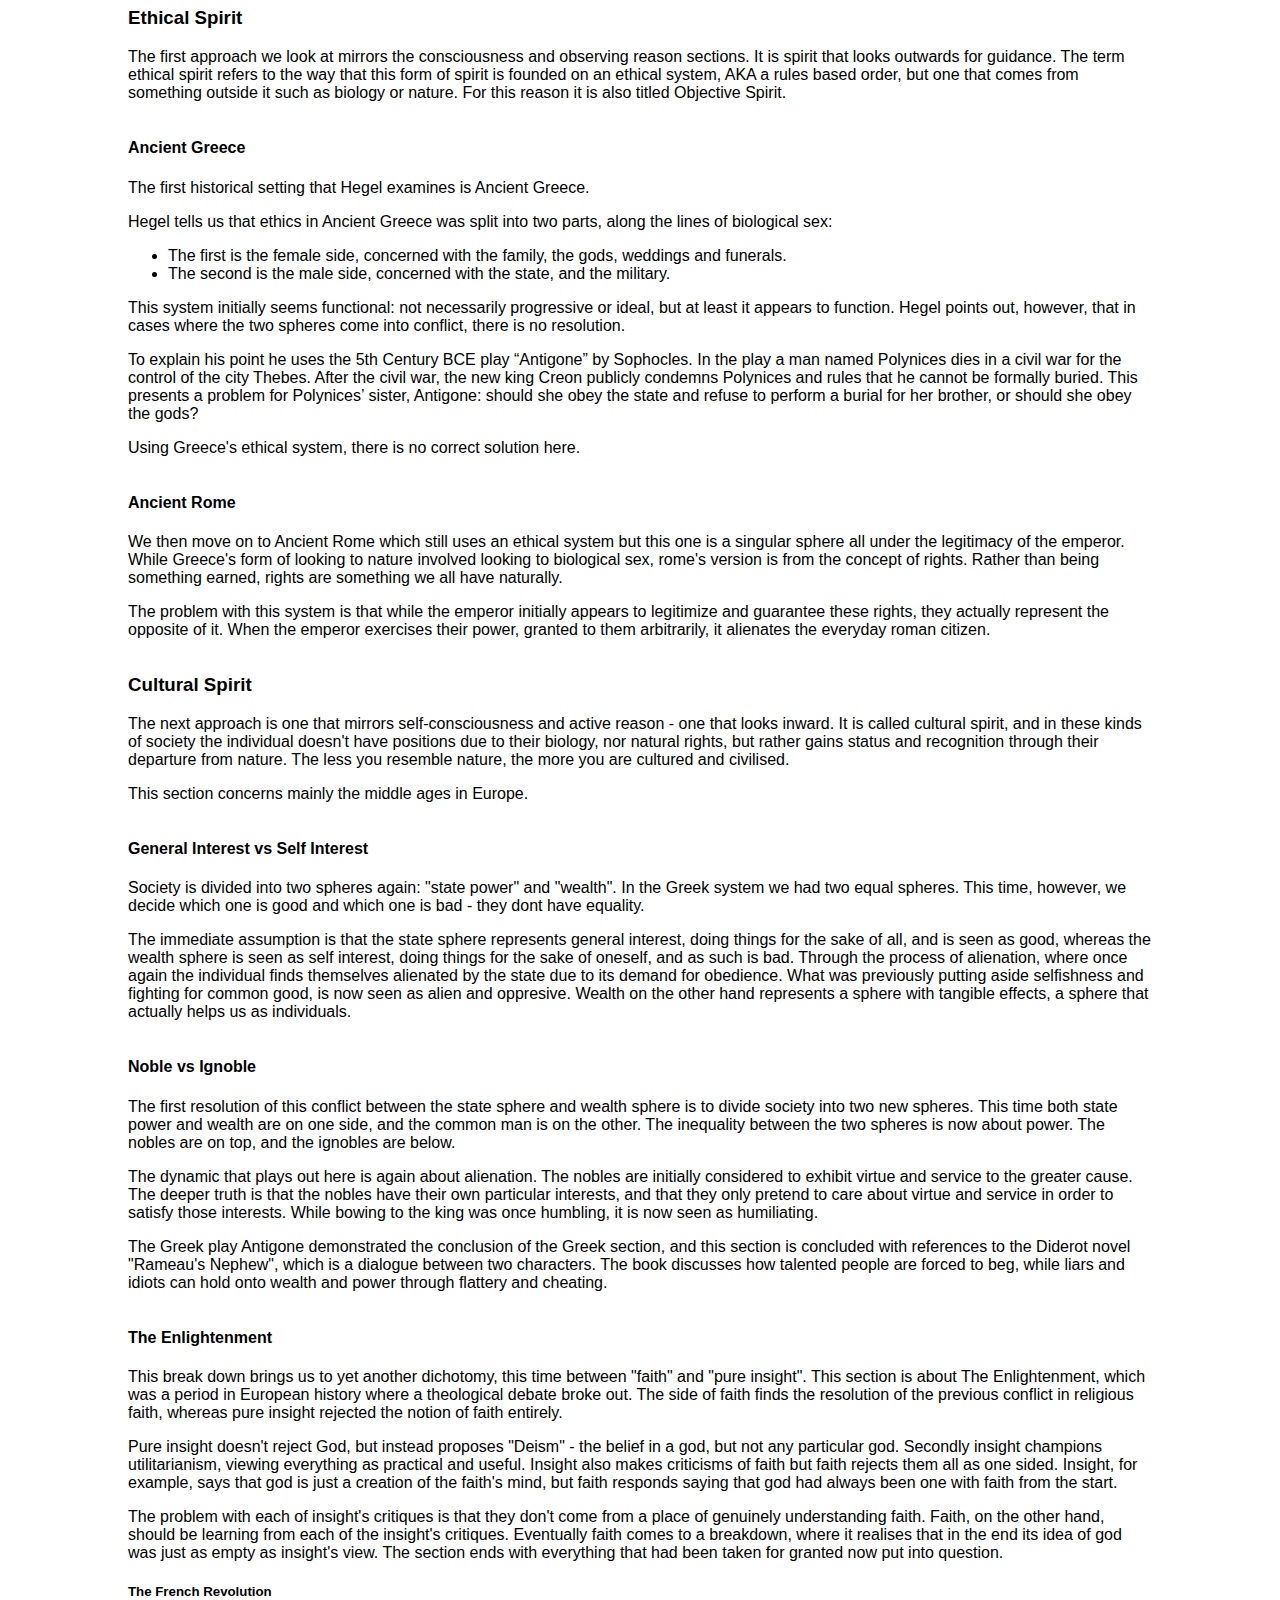
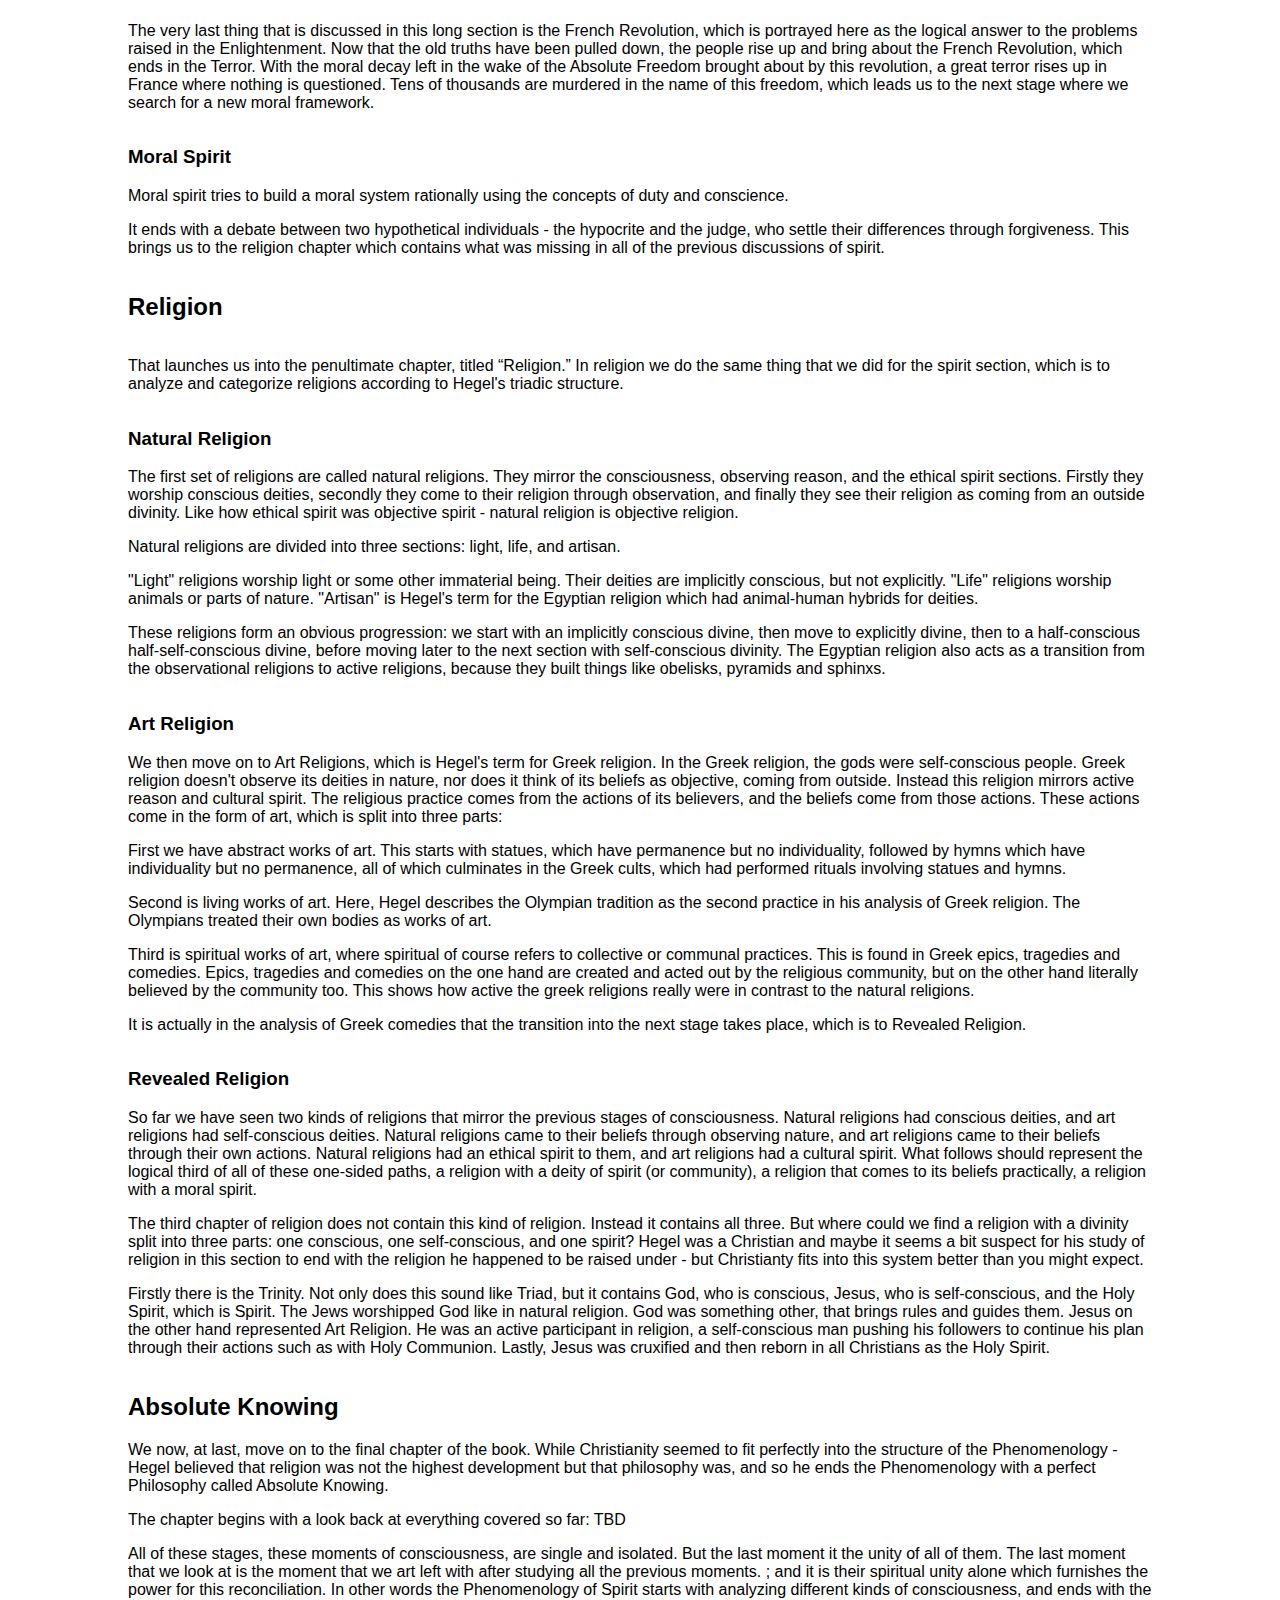
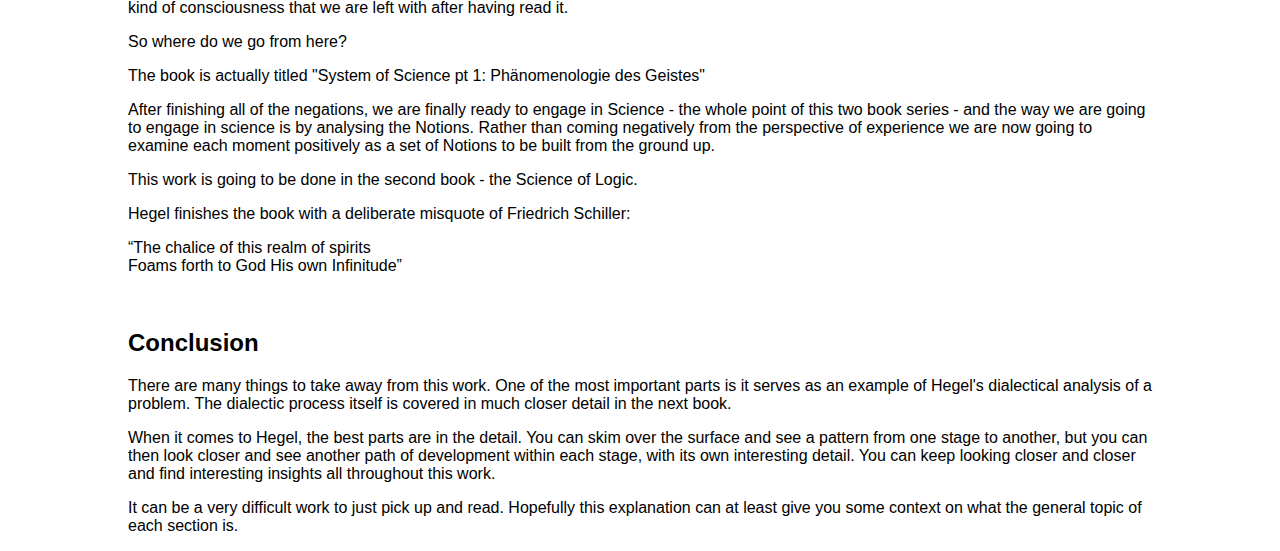
==== commit df58272d: "Updated consciousness" ====
--- a/hegel/phenomenology of spirit/index.html
+++ b/hegel/phenomenology of spirit/index.html
@@ -138,26 +138,21 @@
                     <section>
                         <h3 id="sense-certainty">Sense-Certainty</h3>
                         <p>First we start with the simplest, most basic way of claiming to know the truth, which is to “accept only what is immediately sensed”. What this means is simply accepting the world for what it is and nothing more.</p>
-                        <p>This leads us to consider the concepts of immediacy and mediation:</p>
-                        <p>Imagine an event takes place - maybe a crime or a sports event. If you hear about it from someone else then your knowledge of the event is mediated through them. While immediacy is the lack of mediation, Hegel would argue that directly witnessing an event might still not be pure immediacy.</p>
-                        <p>If you witness an event directly your knowledge of the event might still be mediated by other things. While watching esports, even in the stadium, you are mediated by the projectors. Hegel goes so far as to say that if you see a tree and think of it as a tree then your knowledge of the object before you is mediated by your conception of what a tree is.</p>
-                        <p>So if mediation covers even your own knowledge: How is it possible to have immediate knowledge? Imagine you are in a park, lying on the grass, feeling the heat, seeing the sky, and hearing the birds. If you just take it all in as senses, without thinking of the heat as heat, the sky as the sky, etc… If you simply sense and say “this is” then you have achieved simple immediacy.</p>
-                        <p>Contradiction 2: Particularity vs Universality</p>
+                        <p>This leads us to consider the concepts of immediacy and mediation. Mediation is the development that a thought goes through, and immediacy is when you are presented with something and accept it as it is without any of that mediation. Imagine you are in a park, lying on the grass, feeling the heat, seeing the sky, and hearing the birds. If you just take it all in as senses, without thinking of the heat as heat, the sky as the sky, etc… If you simply sense and say “this is” then you have achieved simple immediacy.</p>
                         <p>The next conflicting concepts to look at are particularity and universality.</p>
                         <p>Simply put: particularity is the way in which something is unique, while universality is the way in which something is not unique. Is a tree particular or universal? In other words: Is a tree unique or not? Well it is unique in that it is not the same as any other tree, but it is not unique in that it has “being a tree” in common with every other tree. Knowing what a tree is, however, would be a mediation according to Hegel and therefore our initial sense-certain consciousness accepts that everything is completely unique and particular.</p>
-                        <p>What form does sense-certainty’s knowledge have? As I said previously, all it can do is say: “This, here, now” referring to its sensual experience in the moment. When sense-certainty refers to “here” it could be referring to a tree if that is what it's experiencing, but “here” might later refer to a house if it turns around. The “now” might refer to night-time, but later it might refer instead to morning. Both the basic experiences, “here” and “now”, are actually universal. They are universal because all “here”s share being “here” in common, and likewise all times (all “now”s) share being “now” in common.</p>
-                        <p>The consciousness thus accepts universality.</p>
+                        <p>All it can do is say: “This, here, now”: "this" experience, I am experiencing it "here" and "now". This is surely what it means to have immediate knowledge.</p>
+                        <p>The problem is that when we refer to “here”, we could be referring to this, but “here” might later refer something else if we turn around. The “now” might refer to night-time, but later it might refer to morning. Both the basic experiences, “here” and “now”, are actually universal. All “here”s share being “here” in common, and likewise all times (all “now”s) share being “now” in common.</p>
+                        <p>The consciousness thus accepts universality, and rejects pure immediate knowledge.</p>
                     </section>
                     <section>
                         <h3 id="perception">Perception</h3>
-                        <p>We have transitioned to a new stage.</p>
-                        <p>Our object, in sense-certainty, was the "this", but our object now is the "thing". Since we accept universality we can look at a mug and instead of simply saying "I am experiencing this" we can now say "I perceive this thing" and instead of taking in our senses we can now form concepts from it: greenness, roughness, sweetness.</p>
+                        <p>We haven't lost hope yet, though. Our object, before, was the "this", but now we can say it is a "thing". Instead of simply saying "I am experiencing this" we can now say "I perceive this thing" and instead of taking in our senses we can now form concepts from it: greenness, roughness, sweetness. These concepts are universal, but only universality in its most basic form.</p>
                         <p>The problem in this section is how a thing - for example a mug - is a unity, it's One mug, but it's also a multiplicity of properties. If we accept that every thing is a unity then we can't distinguish between any thing else. If we accept that things are a collection of properties then all we see are properties and not things. These properties, in turn, would become indistinguishable from another. The solution is to propose that properties: whiteness, roughness don't exist by themselves but they exist as a result of something else.</p>
-                        <p>That idea sublates us to the next section.</p>
                     </section>
                     <section>
                         <h3 id="understanding">Understanding</h3>
-                        <p>In this final part of consciousness, instead of believing that our senses tell us the full truth, we instead use our senses to discover deeper, hidden truths. This view is roughly what most physicists believe, it's what most scientists believe, and frankly it is what most people believe full stop. The world is full of real things such as atoms, or quarks, intangible things like forces, and maybe even just mathematics itself. These things cannot be directly sensed, but it doesn't mean that they aren't real or can be discovered.</p>
+                        <p>Our last attempt to hold onto this view is instead of believing that our senses tell us the full truth, we instead use our senses to discover deeper, hidden truths. This view is roughly what most physicists believe, it's what most scientists believe, and frankly it is what most people believe full stop. The world is full of real things such as atoms, or quarks, intangible things like forces, and maybe even just mathematics itself. These things cannot be directly sensed, but it doesn't mean that they aren't real or can be discovered.</p>
                         <p>The problem that we run into with this line of thinking is how we can know anything about these underlying forces if they are invisible to our senses. How we get around this is by discovering or creating laws which explain why things happen the way they do.</p>
                         <p>This approach to unveiling the truth from behind their appearances has two major problems: Firstly he notices the trend for laws to be consolidated</p>
                         <ul>
@@ -165,7 +160,6 @@
                             <li>Kepler's Law of Planetary Motion explains how the planets move</li>
                             <li>Newton's Law of General Gravitation consolidated both those laws into one grand law</li>
                             <li>Einstein's Theory of Relativity further condensed that together with the Laws of Motion and Attraction, etc</li>
-                            <li></li>
                         </ul>
                         <p>The consolidation of laws into grand laws actually makes them less specific, less useful, and makes you understand less about the world.</p>
                         <p>The second issue is that laws don't actually explain anything. They merely describe things. Laws don't help explain why things happen at all. The more laws we create, or discover, we never actually get any closer. This realization finally tears down this view of taking our experiences of the other as true, and we move to the opposite position, that the source of truth is from ourselves. The name of this stage is thus self-consciousness - we are conscious of our selves.</p>
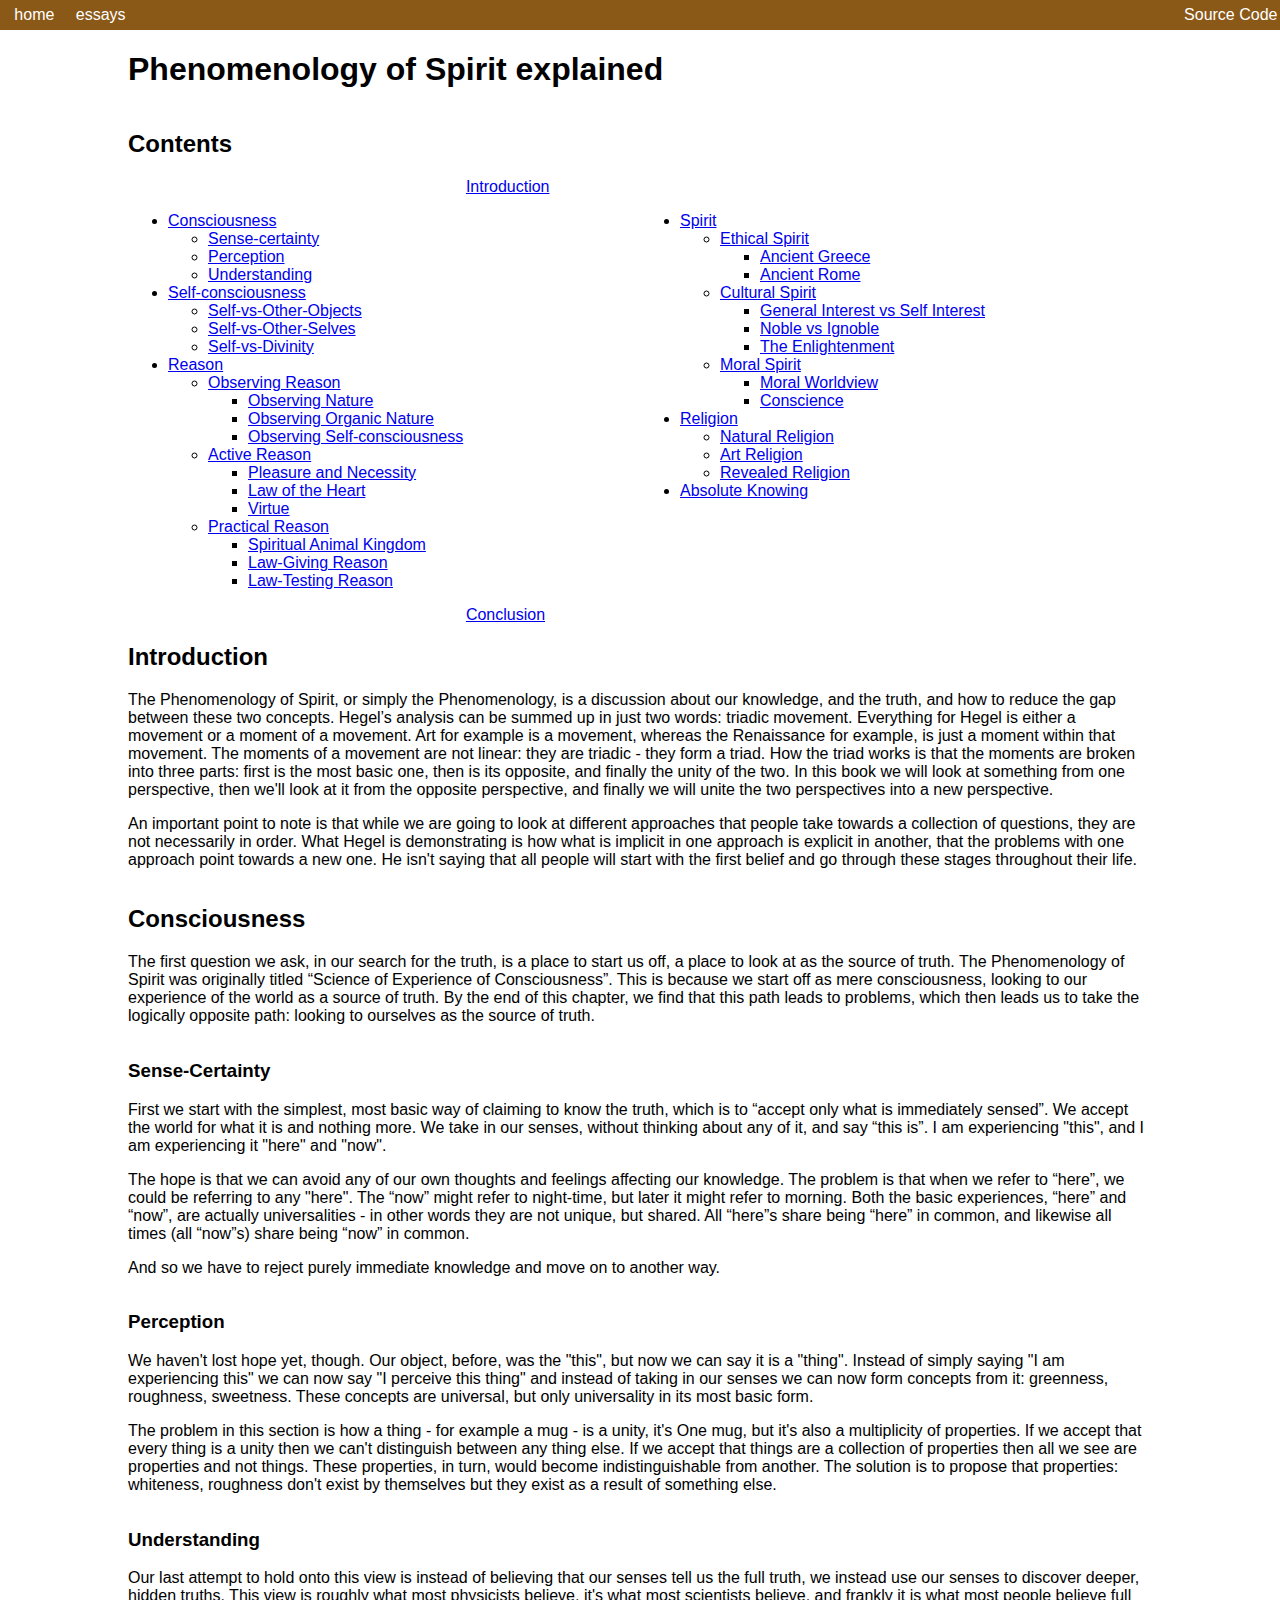
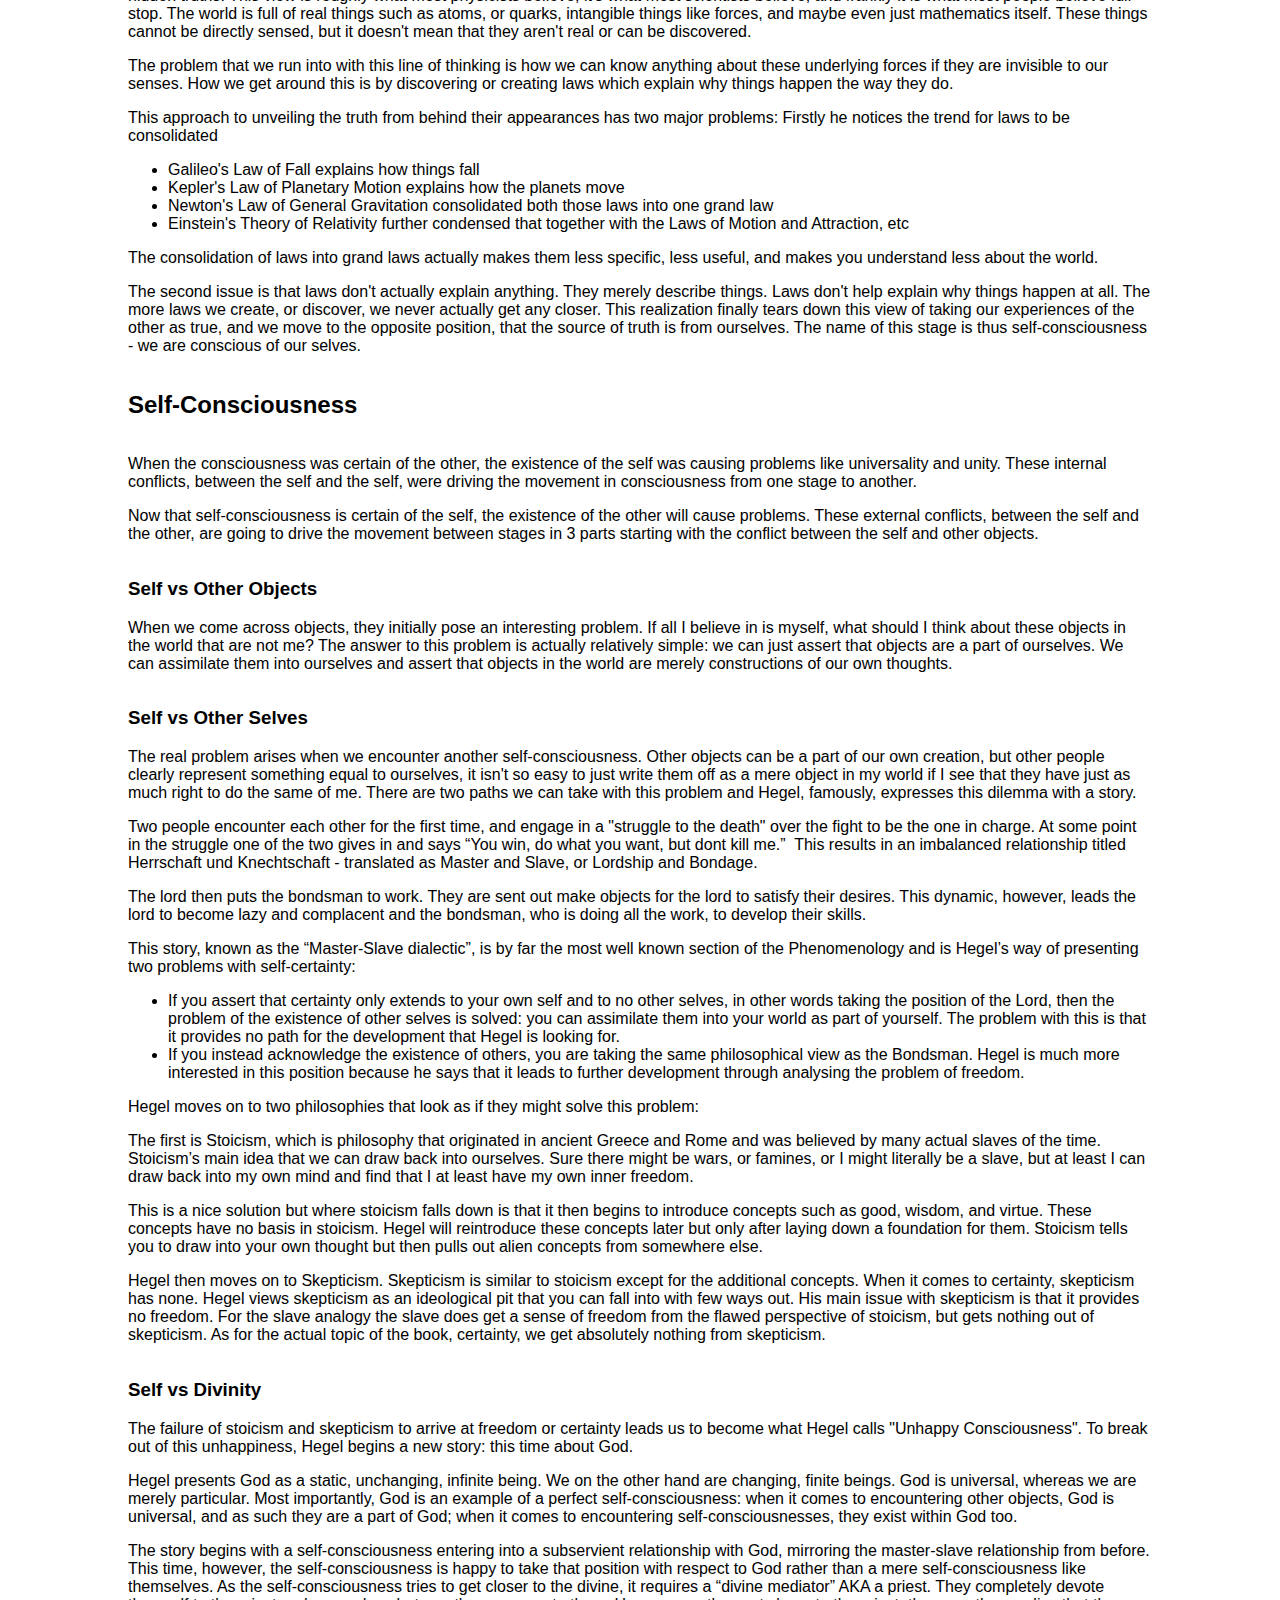
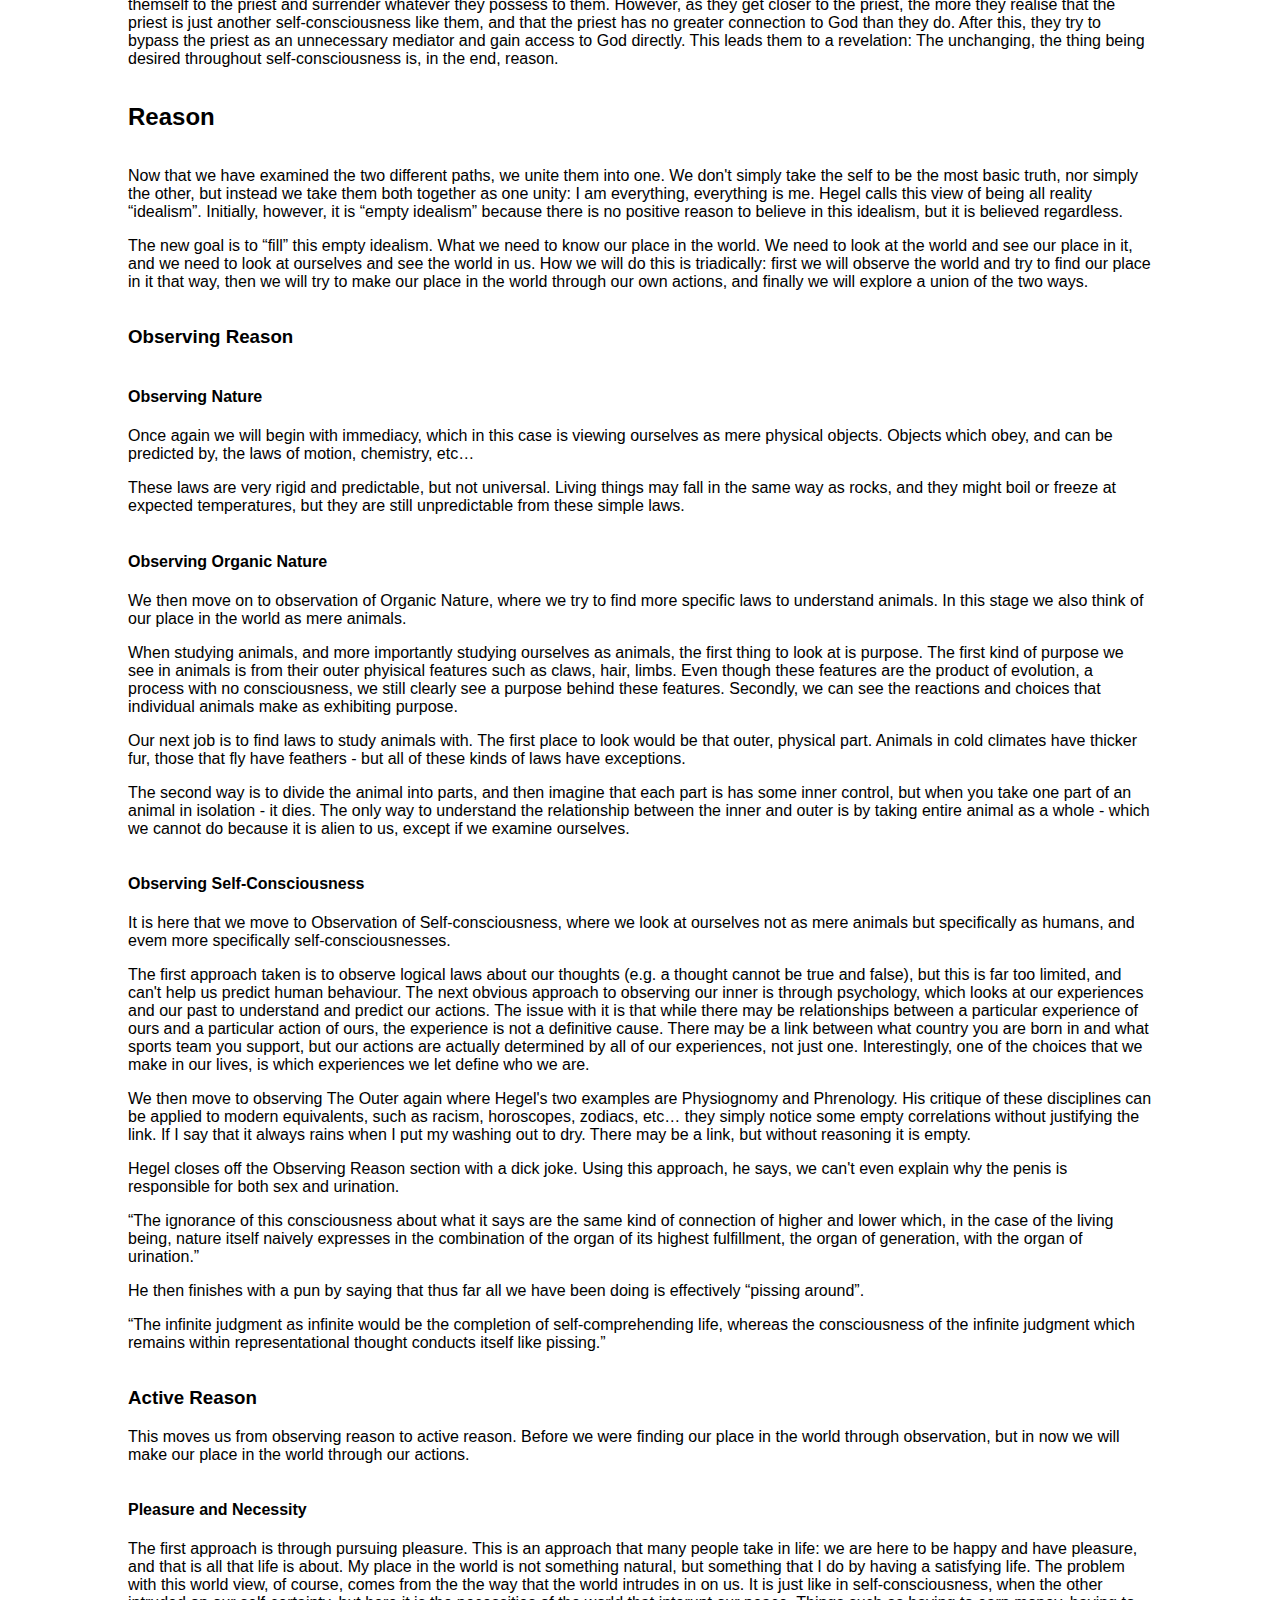
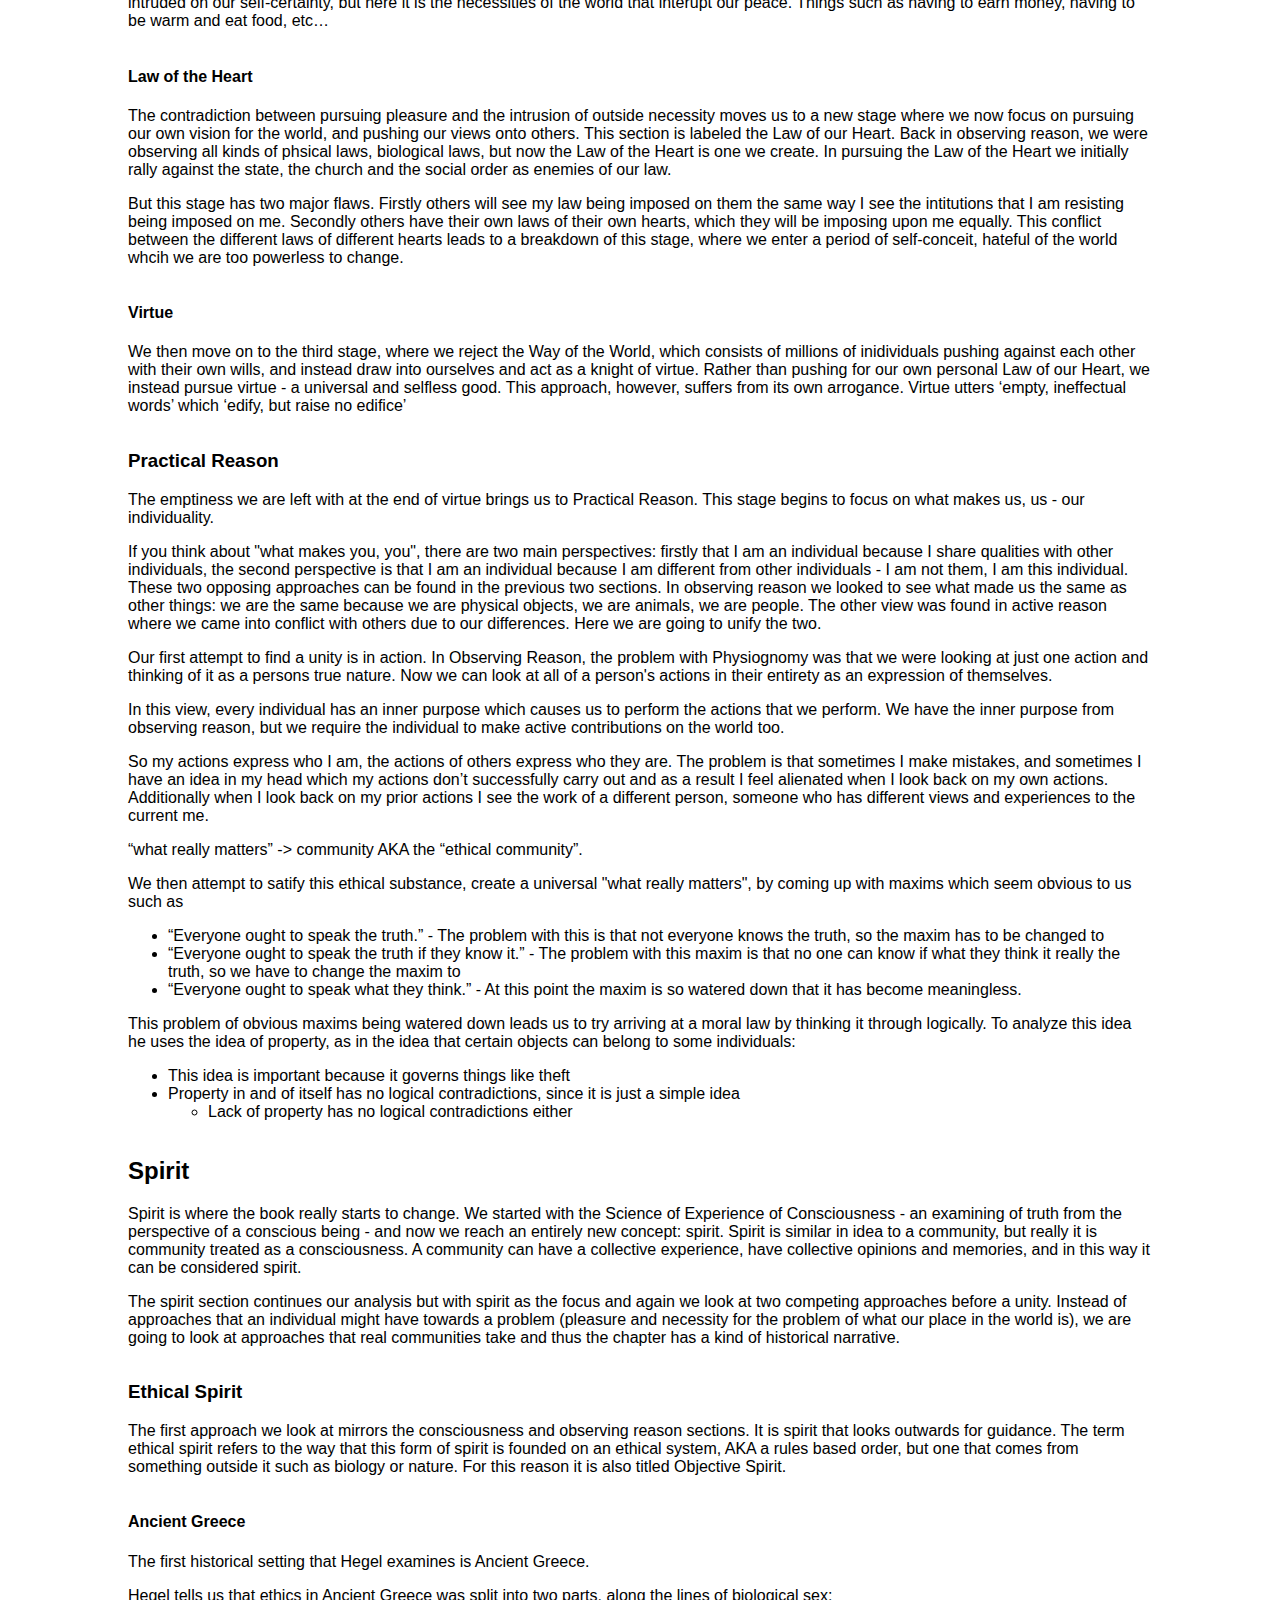
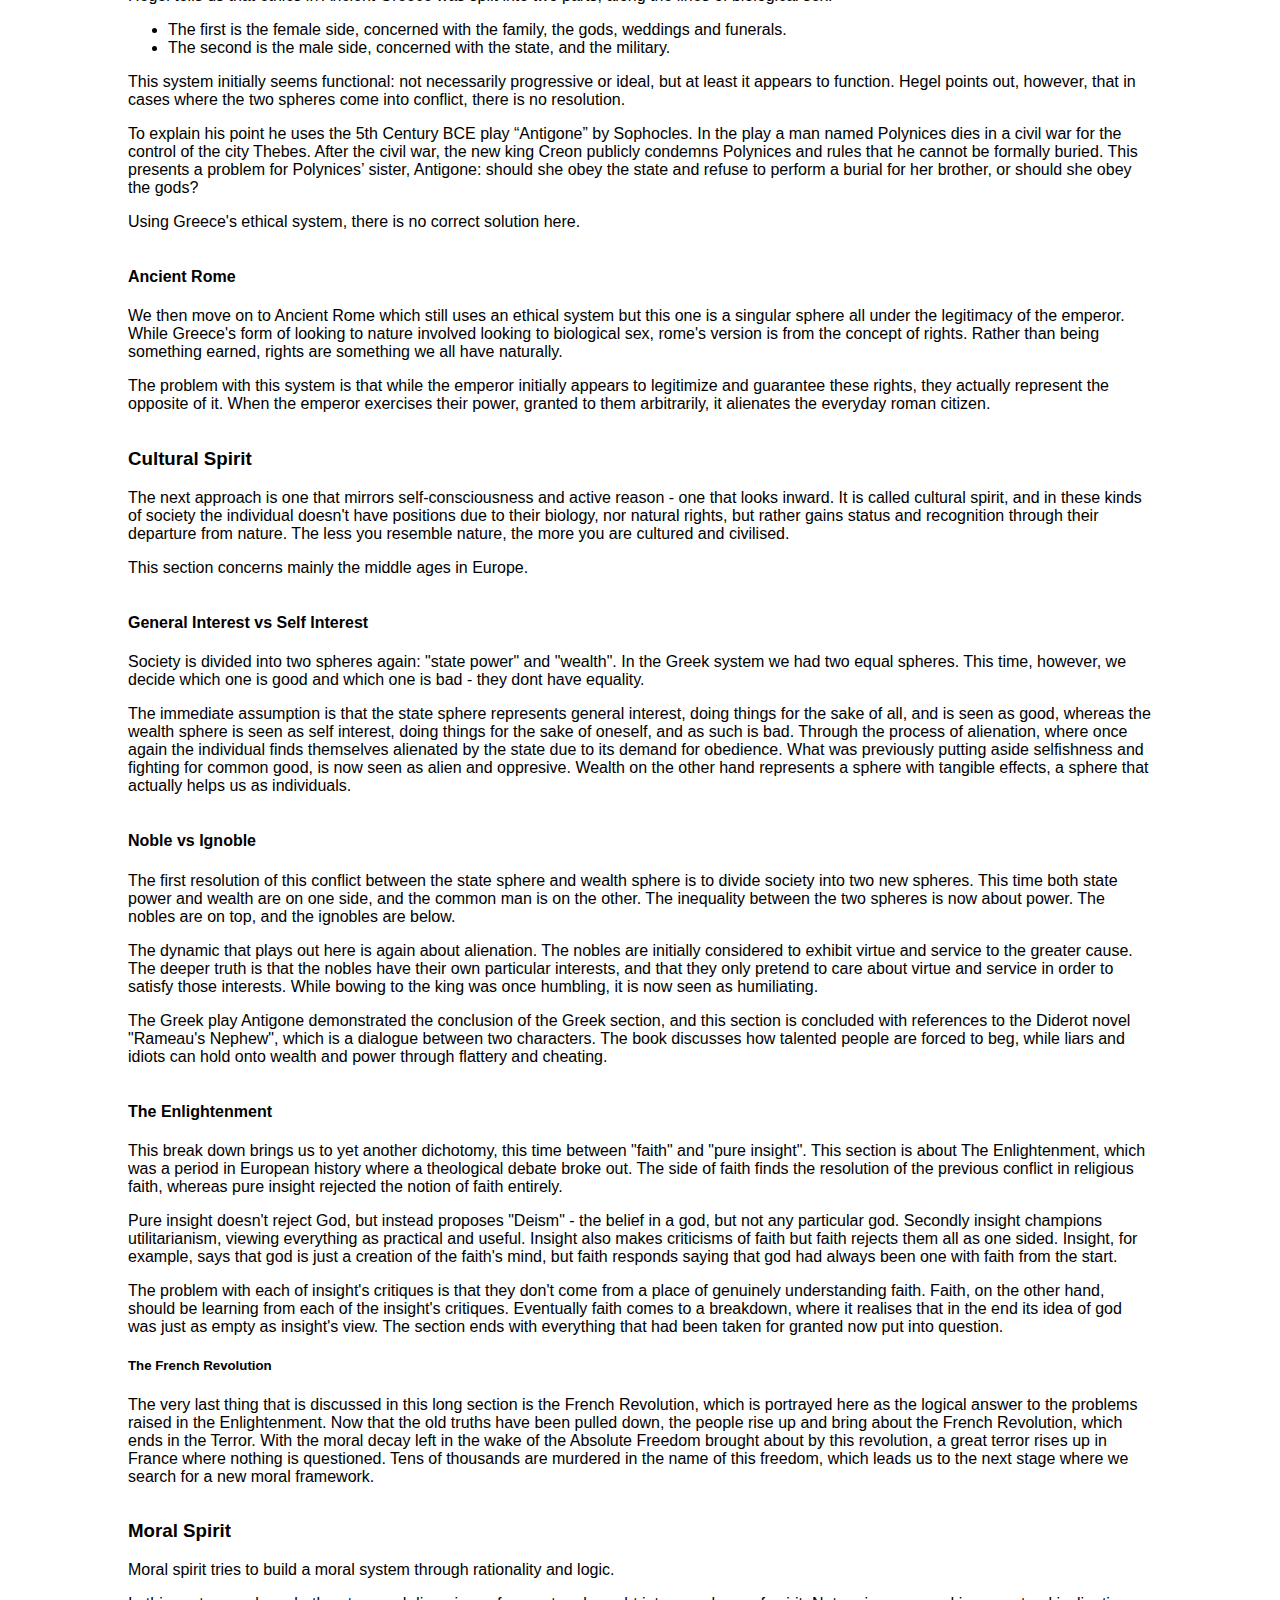
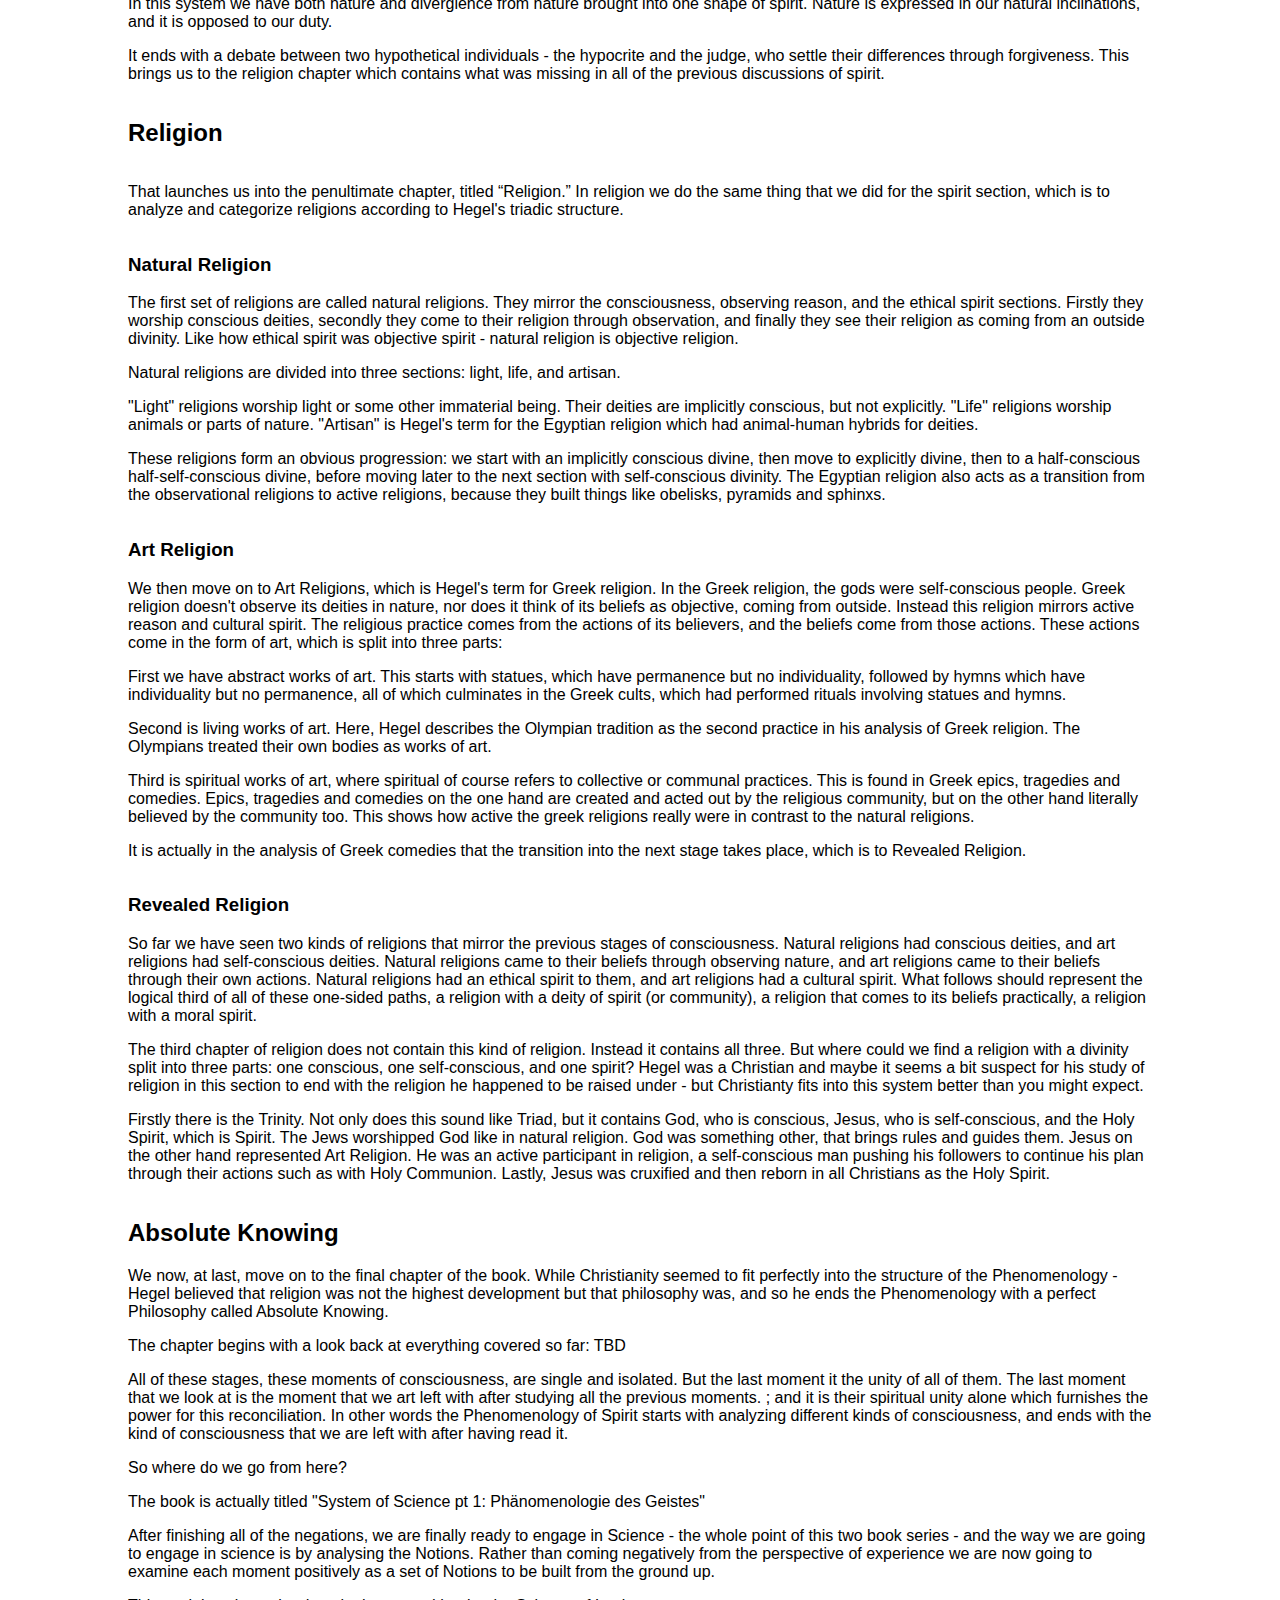
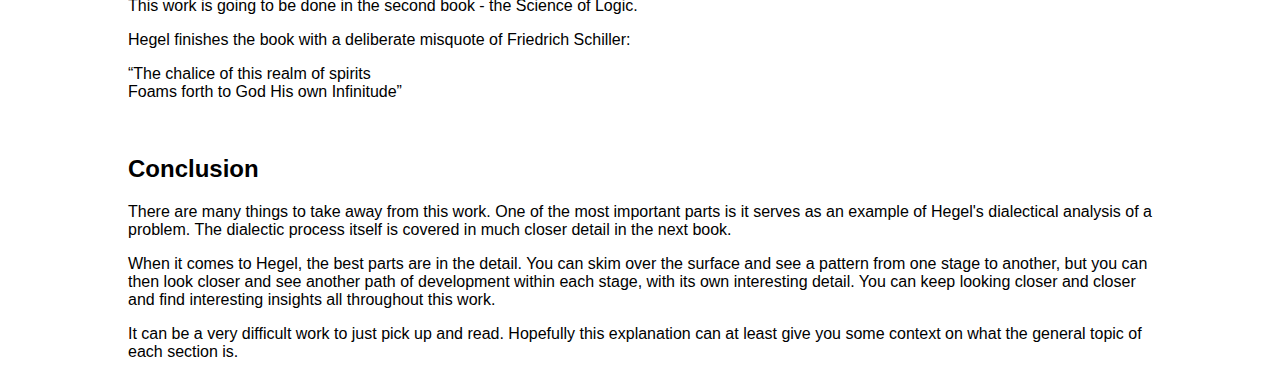
==== commit 871f976b: "Updated consciousness and moral spirit" ====
--- a/hegel/phenomenology of spirit/index.html
+++ b/hegel/phenomenology of spirit/index.html
@@ -137,13 +137,9 @@
                     <p>The first question we ask, in our search for the truth, is a place to start us off, a place to look at as the source of truth. The Phenomenology of Spirit was originally titled “Science of Experience of Consciousness”. This is because we start off as mere consciousness, looking to our experience of the world as a source of truth. By the end of this chapter, we find that this path leads to problems, which then leads us to take the logically opposite path: looking to ourselves as the source of truth.</p>
                     <section>
                         <h3 id="sense-certainty">Sense-Certainty</h3>
-                        <p>First we start with the simplest, most basic way of claiming to know the truth, which is to “accept only what is immediately sensed”. What this means is simply accepting the world for what it is and nothing more.</p>
-                        <p>This leads us to consider the concepts of immediacy and mediation. Mediation is the development that a thought goes through, and immediacy is when you are presented with something and accept it as it is without any of that mediation. Imagine you are in a park, lying on the grass, feeling the heat, seeing the sky, and hearing the birds. If you just take it all in as senses, without thinking of the heat as heat, the sky as the sky, etc… If you simply sense and say “this is” then you have achieved simple immediacy.</p>
-                        <p>The next conflicting concepts to look at are particularity and universality.</p>
-                        <p>Simply put: particularity is the way in which something is unique, while universality is the way in which something is not unique. Is a tree particular or universal? In other words: Is a tree unique or not? Well it is unique in that it is not the same as any other tree, but it is not unique in that it has “being a tree” in common with every other tree. Knowing what a tree is, however, would be a mediation according to Hegel and therefore our initial sense-certain consciousness accepts that everything is completely unique and particular.</p>
-                        <p>All it can do is say: “This, here, now”: "this" experience, I am experiencing it "here" and "now". This is surely what it means to have immediate knowledge.</p>
-                        <p>The problem is that when we refer to “here”, we could be referring to this, but “here” might later refer something else if we turn around. The “now” might refer to night-time, but later it might refer to morning. Both the basic experiences, “here” and “now”, are actually universal. All “here”s share being “here” in common, and likewise all times (all “now”s) share being “now” in common.</p>
-                        <p>The consciousness thus accepts universality, and rejects pure immediate knowledge.</p>
+                        <p>First we start with the simplest, most basic way of claiming to know the truth, which is to “accept only what is immediately sensed”. We accept the world for what it is and nothing more. We take in our senses, without thinking about any of it, and say “this is”. I am experiencing "this", and I am experiencing it "here" and "now".</p>
+                        <p>The hope is that we can avoid any of our own thoughts and feelings affecting our knowledge. The problem is that when we refer to “here”, we could be referring to any "here". The “now” might refer to night-time, but later it might refer to morning. Both the basic experiences, “here” and “now”, are actually universalities - in other words they are not unique, but shared. All “here”s share being “here” in common, and likewise all times (all “now”s) share being “now” in common.</p>
+                        <p>And so we have to reject purely immediate knowledge and move on to another way.</p>
                     </section>
                     <section>
                         <h3 id="perception">Perception</h3>
@@ -323,7 +319,8 @@
                         </section>
                         <section>
                             <h3 id="moral-spirit">Moral Spirit</h3>
-                            <p>Moral spirit tries to build a moral system rationally using the concepts of duty and conscience.</p>
+                            <p>Moral spirit tries to build a moral system through rationality and logic.</p>
+                            <p>In this system we have both nature and divergience from nature brought into one shape of spirit. Nature is expressed in our natural inclinations, and it is opposed to our duty.</p>
                             <p>It ends with a debate between two hypothetical individuals - the hypocrite and the judge, who settle their differences through forgiveness. This brings us to the religion chapter which contains what was missing in all of the previous discussions of spirit.</p>
                         </section>
                     </div>
